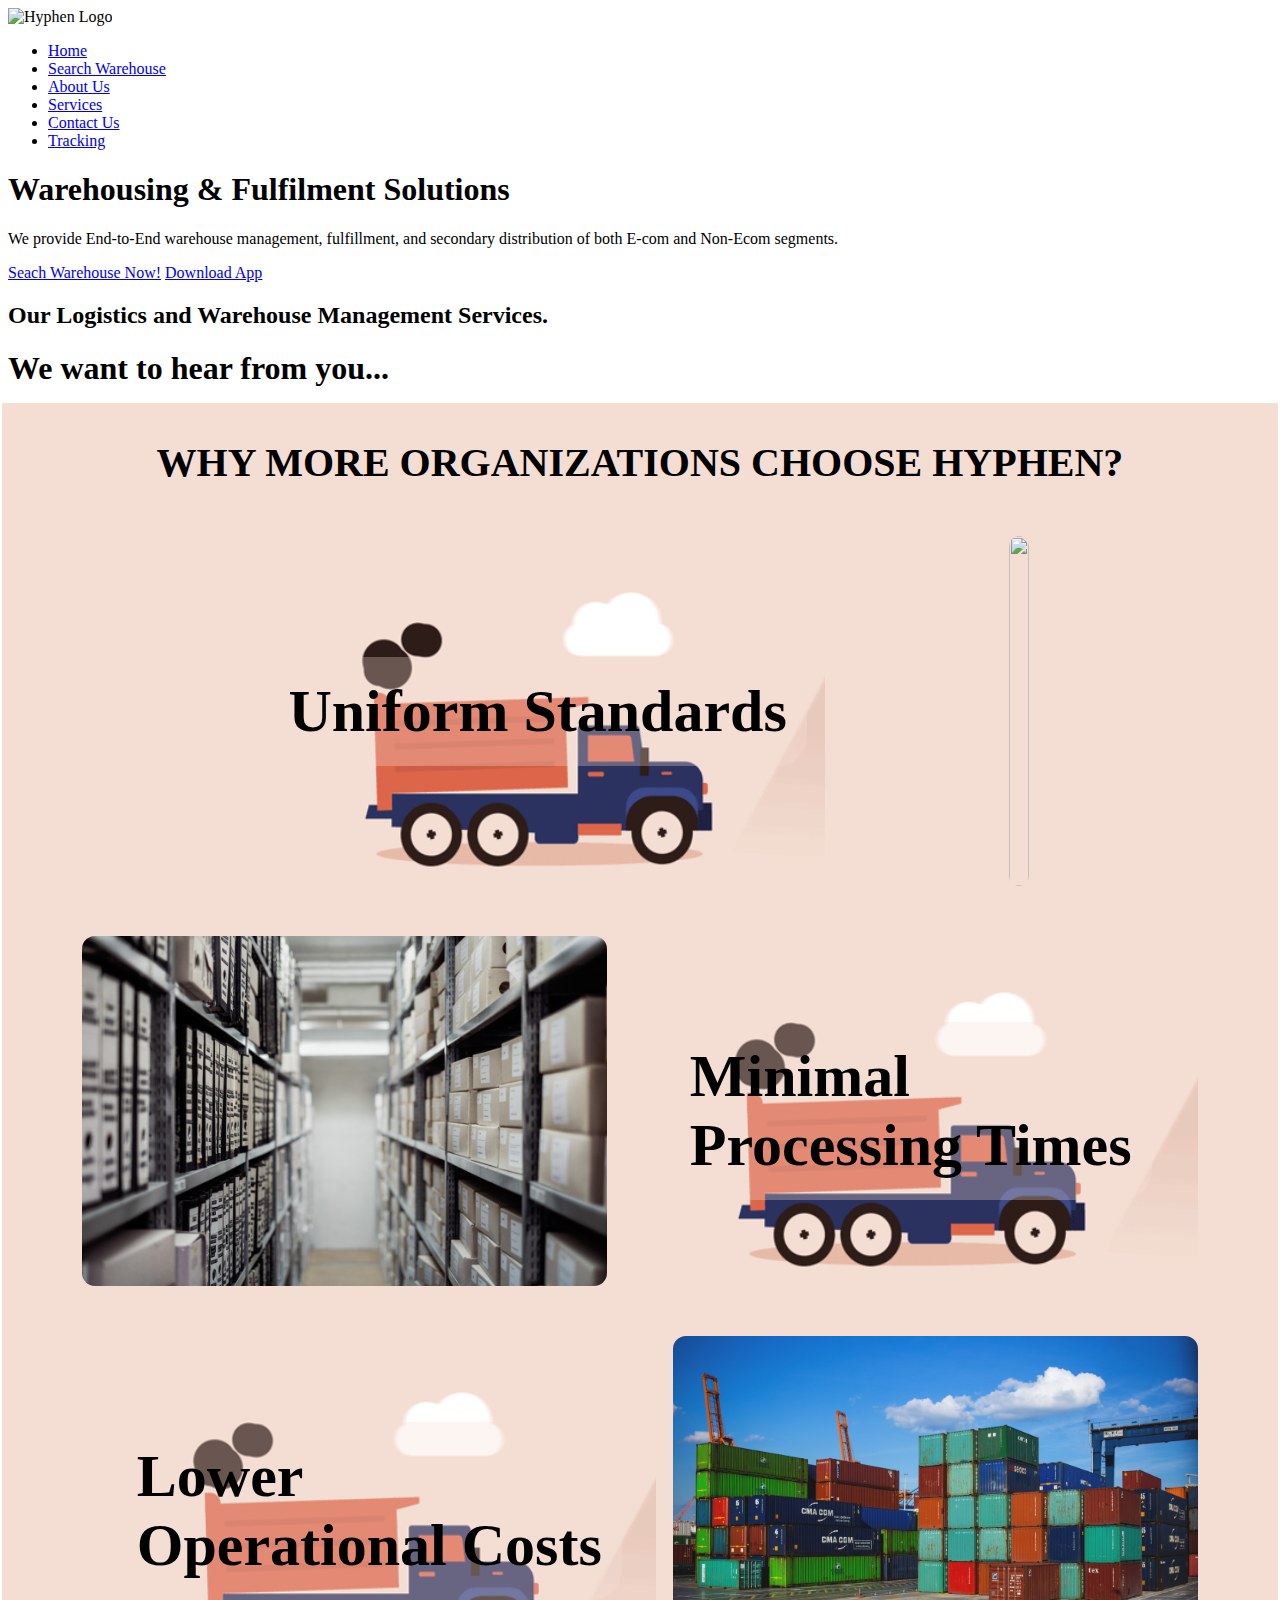
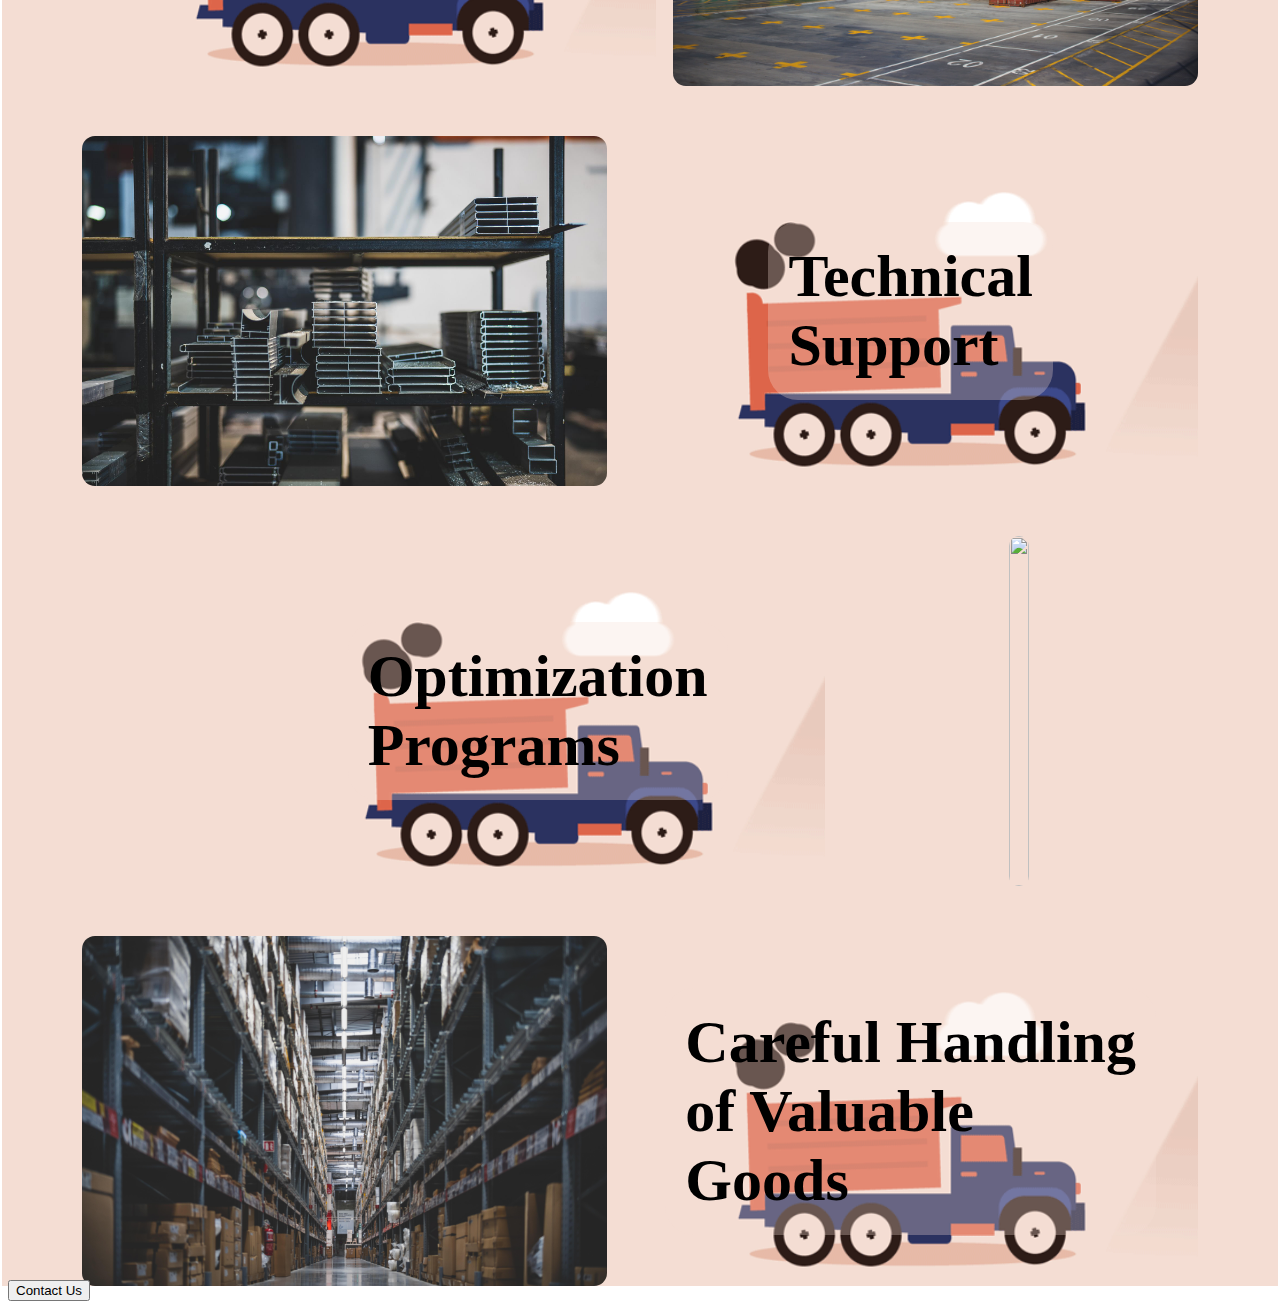
==== index.html @ 264aeb27 "home page_6reason to choose" ====
<!DOCTYPE html>
<html lang="en">
  <head>
    <meta charset="UTF-8" />
    <meta http-equiv="X-UA-Compatible" content="IE=edge" />
    <meta name="viewport" content="width=device-width, initial-scale=1.0" />
    <title>Landing Page</title>
<link rel="stylesheet" href="./css/navbar.css">
  </head>
  <body>
    <!-- HEADER SECTION (NAV BAR) -->

    <header class="header">
      <img src="img/NavBar/logo.png" alt="Hyphen Logo" class="logo" />
      <nav class="main-nav">
        <ul class="main-nav-list">
          <li><a href="#" class="main-nav-link">Home</a></li>
          <li><a href="#" class="main-nav-link">Search Warehouse</a></li>
          <li><a href="#" class="main-nav-link">About Us</a></li>
          <li><a href="#" class="main-nav-link">Services</a></li>
          <li><a href="#" class="main-nav-link">Contact Us</a></li>
          <li><a href="#" class="main-nav-link">Tracking</a></li>
        </ul>
      </nav>
    </header>

    <!-- MAIN SECTION -->
    <main>
      <section class="section-home">
        <div class="home">
          <div class="home-text-box">
            <h1 class="heading-primary">Warehousing & Fulfilment Solutions</h1>
            <p class="home-description">
              We provide End-to-End warehouse management, fulfillment, and
              secondary distribution of both E-com and Non-Ecom segments.
            </p>
            <a href="#" class="">Seach Warehouse Now!</a>
            <a href="#" class="">Download App</a>
          </div>
        </div>
      </section>

      <section class="slider"></section>
      <section class="services">
        <div class="services-heading-box">
          <h2 class="secondary-heading services-heaing">
            Our Logistics and Warehouse Management Services.
          </h2>
        </div>
        <div class="services-cotent-box">
          <div class="service-offered">
            <!-- 1 Image & 1 Paragraph -->
          </div>
          <div class="service-offered">
            <!-- 1 Image & 1 Paragraph -->
          </div>
          <div class="service-offered">
            <!-- 1 Image & 1 Paragraph -->
          </div>
          <div class="service-offered">
            <!-- 1 Image & 1 Paragraph -->
          </div>
          <div class="service-offered">
            <!-- 1 Image & 1 Paragraph -->
          </div>
          <div class="service-offered">
            <!-- 1 Image & 1 Paragraph -->
          </div>
          <div class="service-offered">
            <!-- 1 Image & 1 Paragraph -->
          </div>
          <div class="service-offered">
            <!-- 1 Image & 1 Paragraph -->
          </div>
        </div>
      </section>
      <section class="contact-us">
        <div class="contact-us-heading-box">
            <h1 class="contact-us-heading">We want to hear from you...</h1>
        </div>
        </section>
      <section class="why-us">
       <div class="home_why_us_box">
        <h1 class="home_why_us_heading">
          WHY MORE ORGANIZATIONS CHOOSE HYPHEN?
        </h1>
        <div class="home_why_us_divs">
          <div class="home_why_us_div">
              <div class="home_why_us_div_text">
              <h1>Uniform Standards</h1>  
              </div>
              <div class="home_why_us_div_image">
                <img src="./image/whychoseus/production-4408573.jpg" alt="" srcset="">
              </div>

          </div>
           <div class="home_why_us_div" id="reverse">
              <div class="home_why_us_div_text"> 
                 <h1>Minimal <br>Processing Times</h1>  
              </div>
              <div class="home_why_us_div_image">
                <img src="./image/whychoseus/archive-1850170.jpg" alt="" srcset="" >
              </div>

          </div>
            <div class="home_why_us_div">
              <div class="home_why_us_div_text"> 
                 <h1>Lower <br> Operational Costs</h1>  
              </div>
              <div class="home_why_us_div_image">
                <img src="./image/whychoseus/port-1845350 (1).jpg" alt="" srcset="" >
              </div>
              

          </div>
           <div class="home_why_us_div" id="reverse">
              <div class="home_why_us_div_text"> <h1>
Technical <br> Support</h1>   </div>
              <div class="home_why_us_div_image">
                <img src="./image/whychoseus/warehouse-5635000_1920.jpg" alt="" srcset="">
              </div>

          </div>
           <div class="home_why_us_div" >
              <div class="home_why_us_div_text"> 
                 <h1>Optimization <br> Programs</h1>  
              </div>
              <div class="home_why_us_div_image">
               <img src="./image/whychoseus/production-4408573.jpg" alt="" srcset="">
              </div>

          </div>
            <div class="home_why_us_div" id="reverse">
              <div class="home_why_us_div_text"> 
                 <h1>Careful Handling <br> of Valuable <br> Goods</h1>  
              </div>
              <div class="home_why_us_div_image">
                <img src="./image/whychoseus/store-5619201.jpg" alt="" srcset="" >
              </div>
              

          </div>

        </div>
       </div>
      </section>
       <section class="contact-us">
              <button>Contact Us</buttonm>
      </section>
    </main>
    <footer class="footer"></footer>
  </body>
</html>
---- css/navbar.css ----
.home_why_us_box {
  background-color: rgb(244, 221, 211);
  margin: -6px;
  padding-top: 10px;
}
.home_why_us_heading {
  text-align: center;
  border: 2px red;
}
.home_why_us_box {
  /* border: 2px solid red; */
}
.home_why_us_divs {
  /* border: 2px solid red; */
}
.home_why_us_heading {
  font-size: 40px;
}
.home_why_us_div {
  margin-top: 50px;
  /* border: 2px solid red; */
  display: flex;
  width: 90%;
  margin: auto;
  margin-top: 50px;
  /* align-items: center; */
  justify-content: space-evenly;
}
.home_why_us_div_text {
  width: 50%;

  font-size: 30px;
  background-image: url(../image/whychoseus/6iC.gif);
  display: flex;
  justify-content: space-around;
  align-items: center;
  background-repeat: no-repeat;
  background-size: cover;
  border-radius: 198px 13px 103px 13px;
  border-radius: 13px 13px 13px 13px;
}
.home_why_us_div_text h1 {
  background-color: rgba(244, 221, 211, 0.3);
  border-radius: 30px 30px 30px 30px;
  padding: 20px;
}
.home_why_us_div_image {
  /* width: 80%; */
  display: flex;
}
.home_why_us_div_image_transparency {
  opacity: 0.5;
}
.home_why_us_div_image img {
  height: 350px;
  width: 100%;
  margin: auto;
  border-radius: 13px 13px 13px 13px;
}
.home_why_us_div_image img:hover {
  opacity: 0.9;
}
#reverse {
  flex-direction: row-reverse;
}
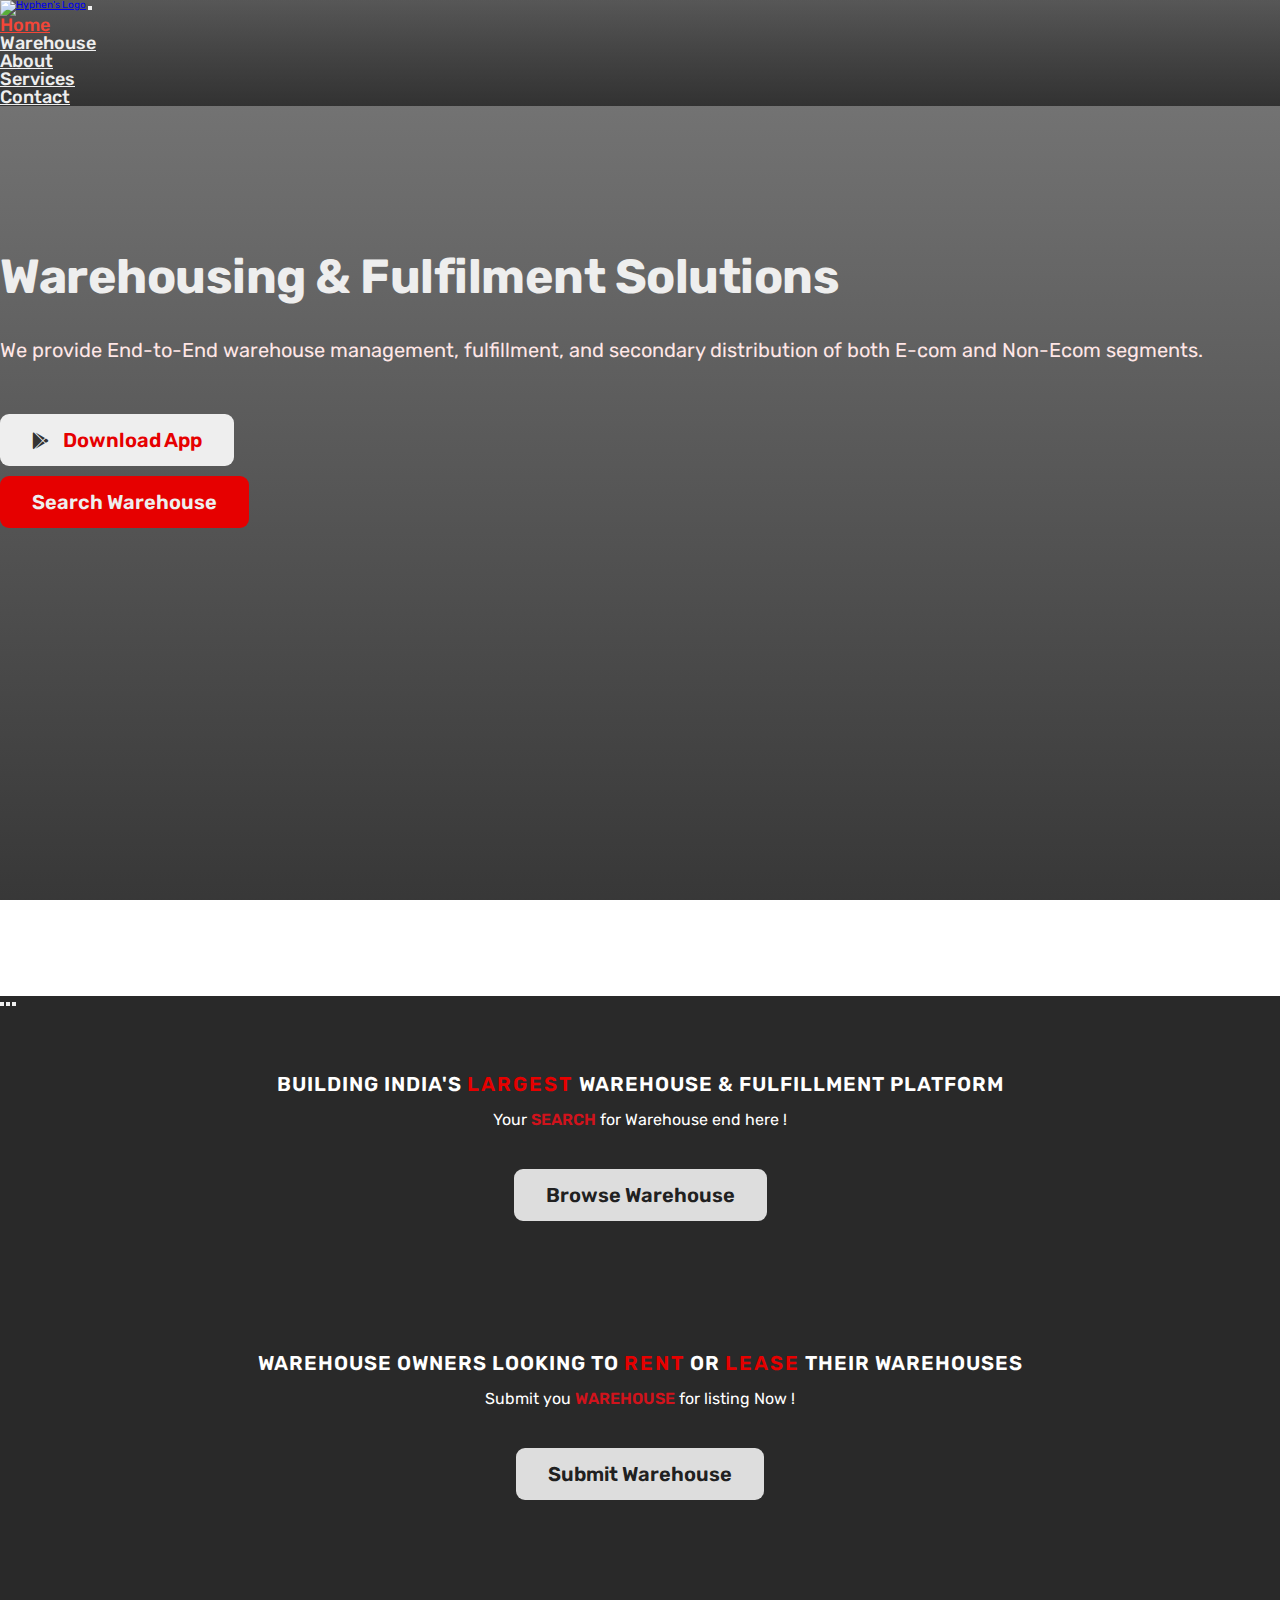
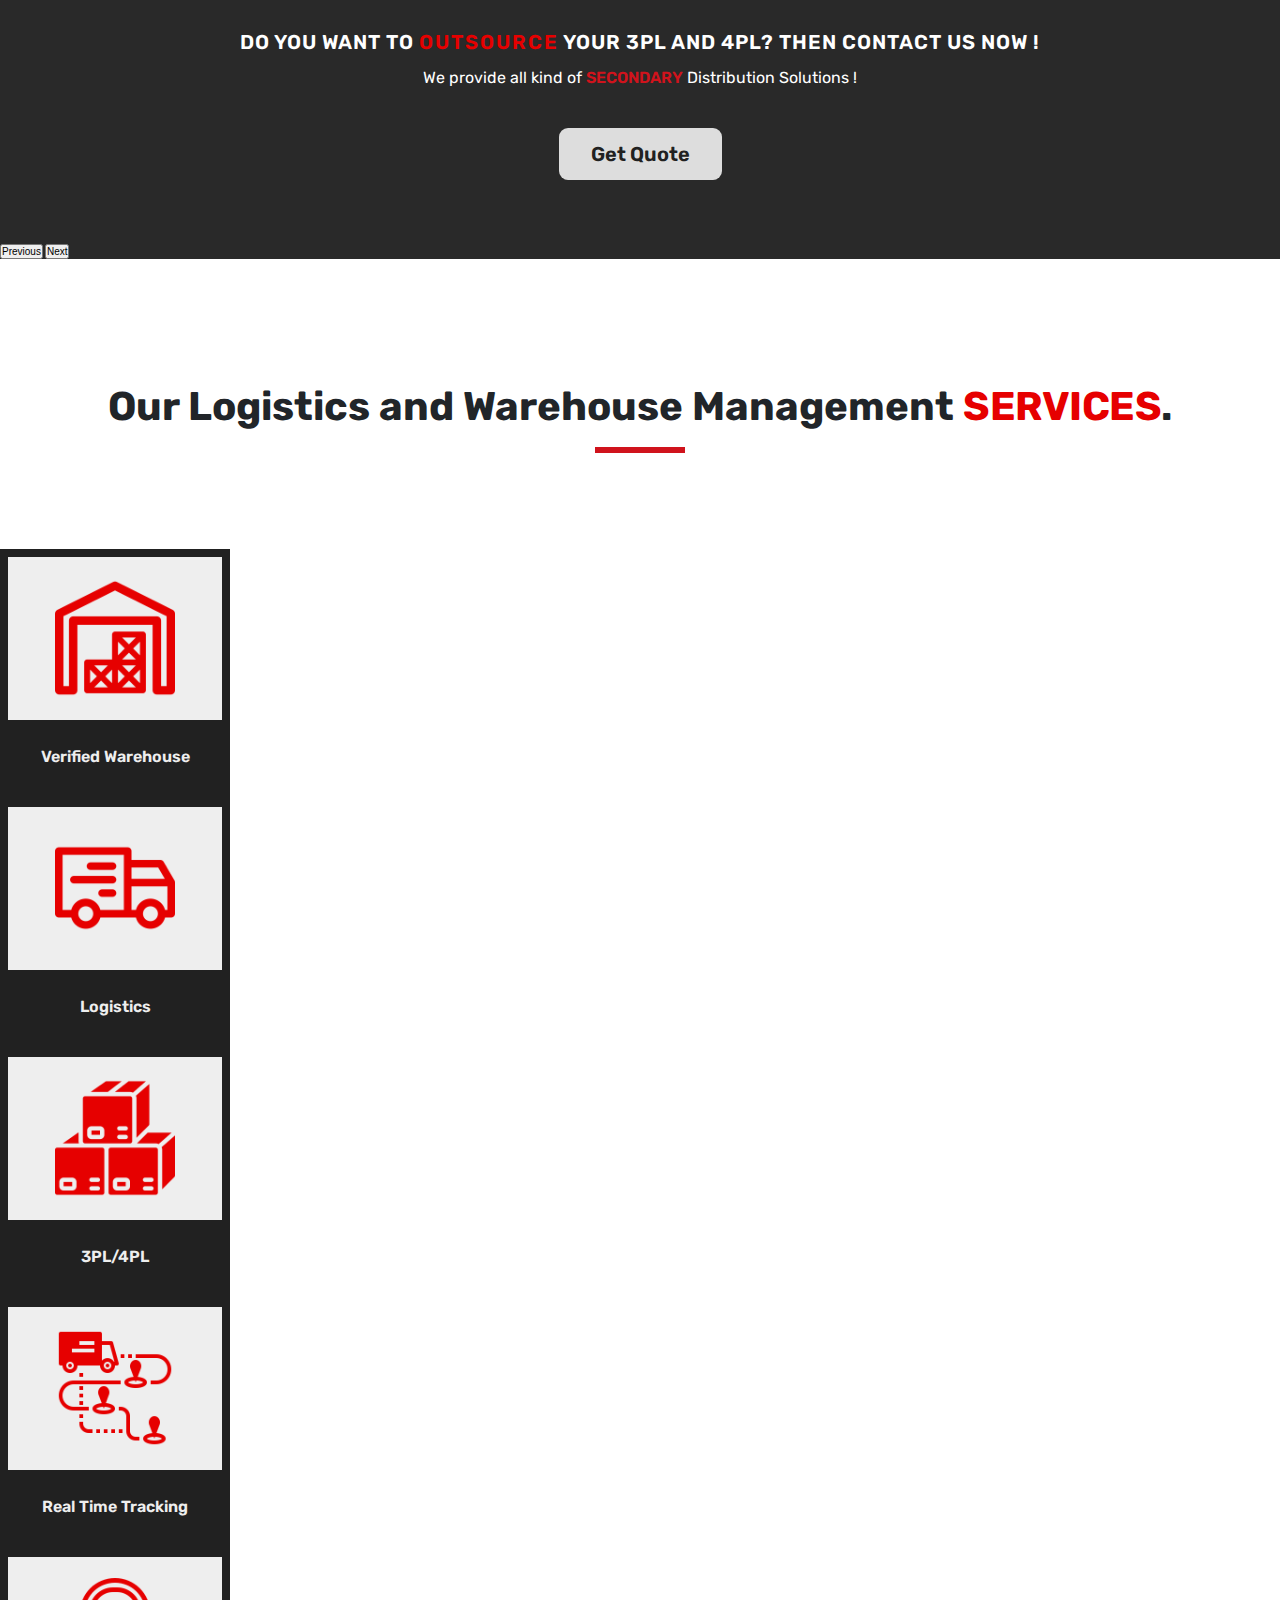
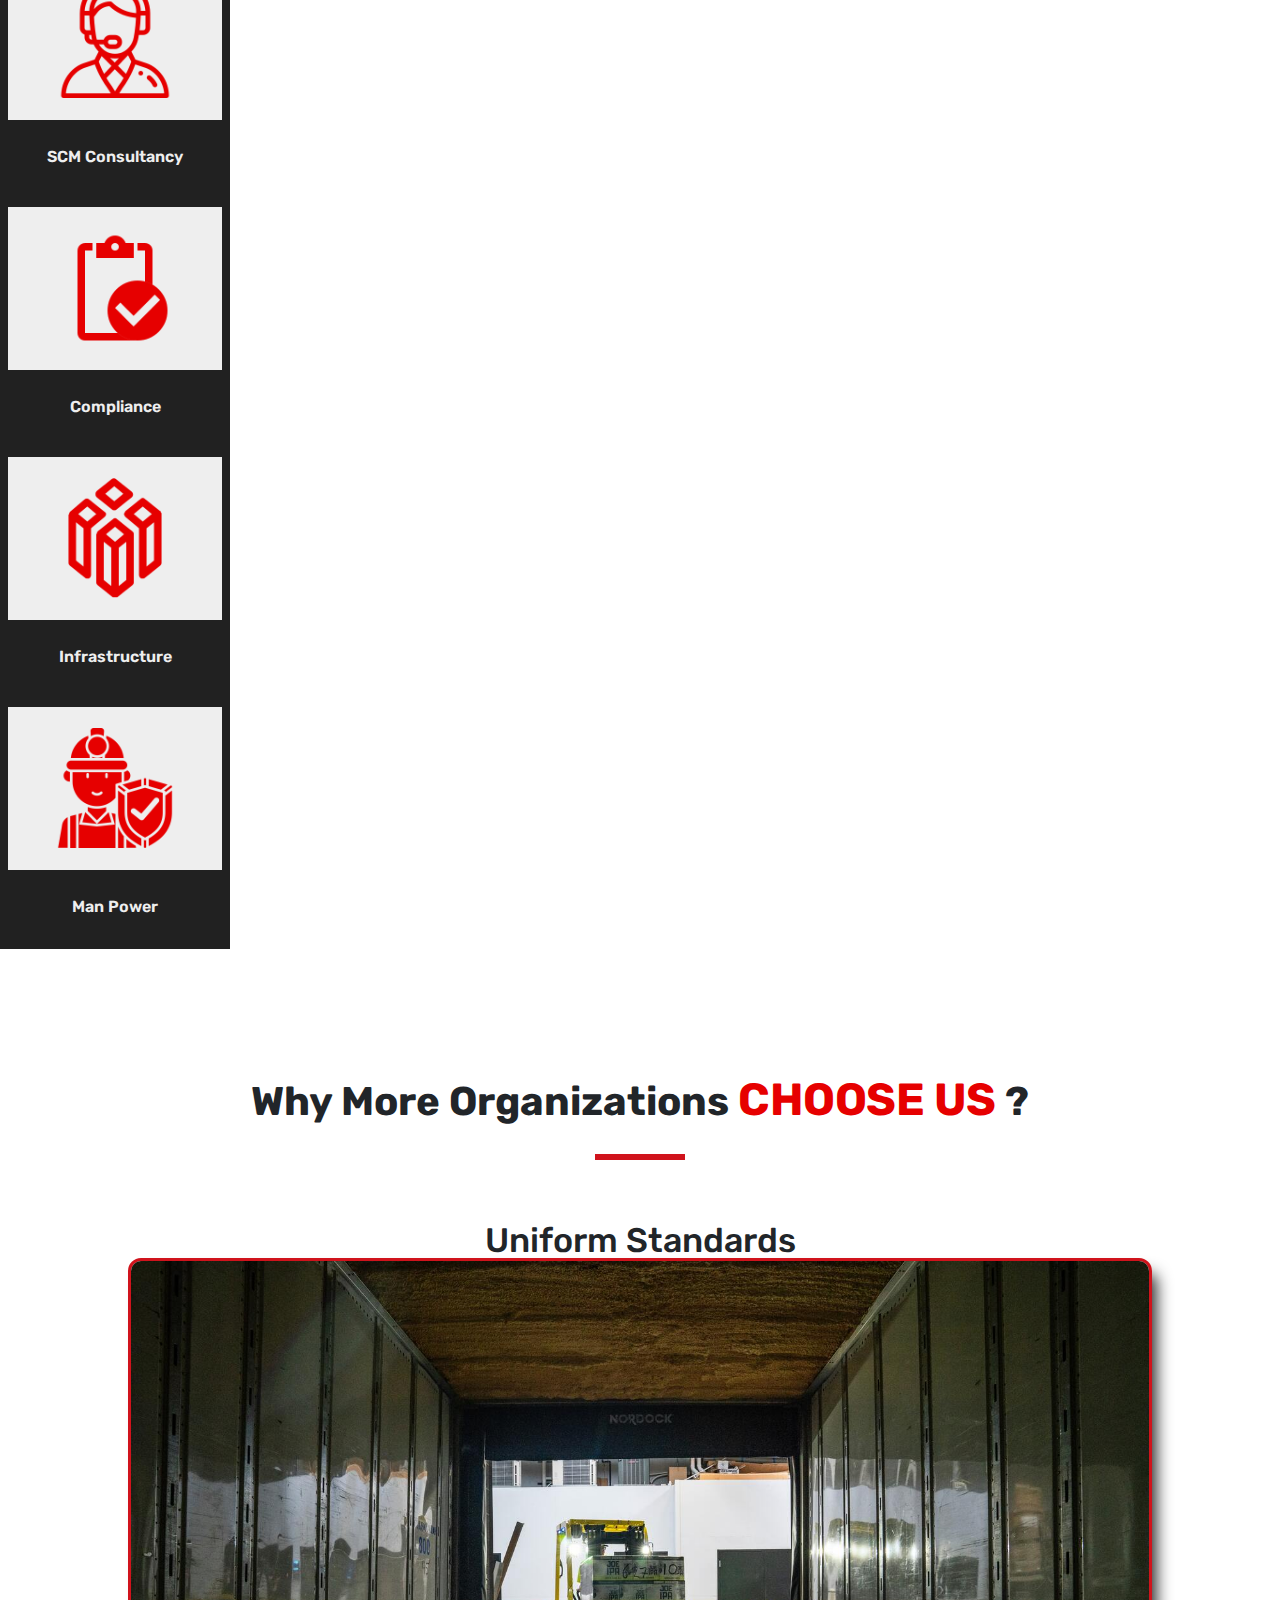
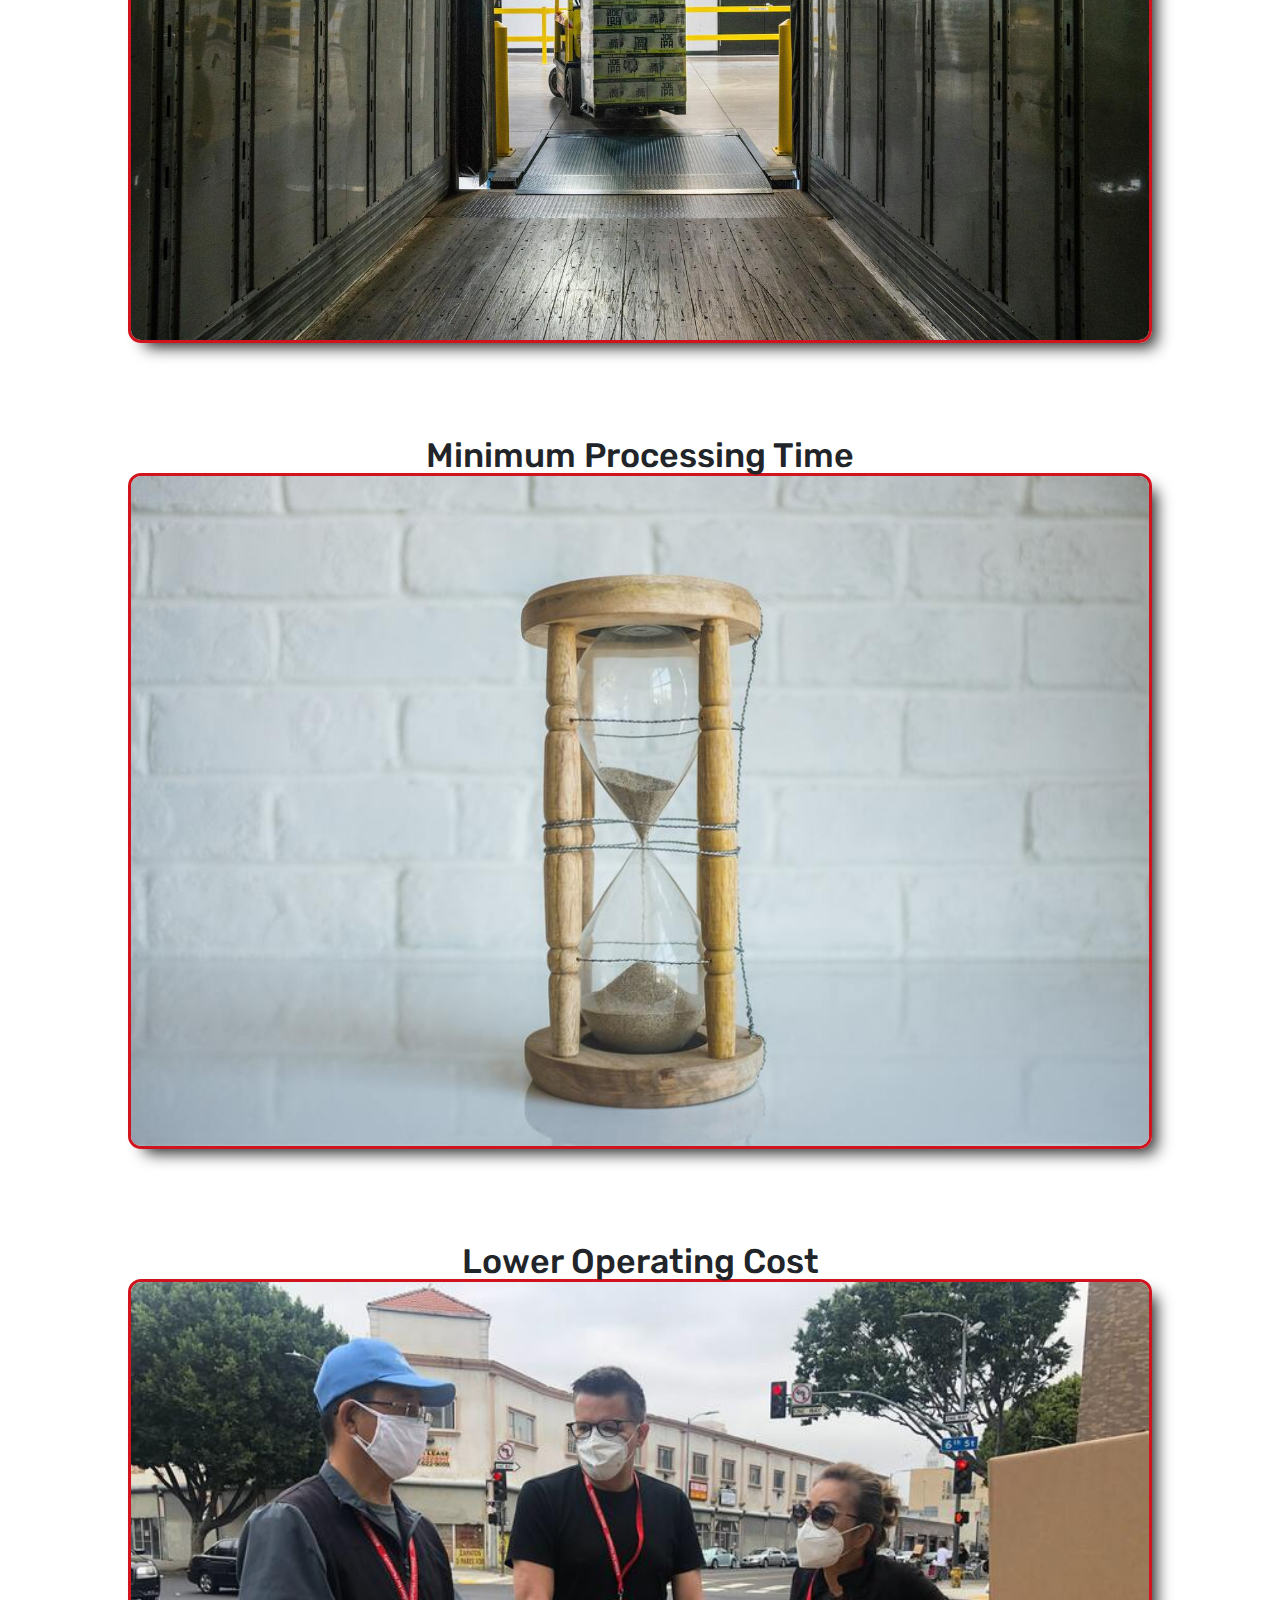
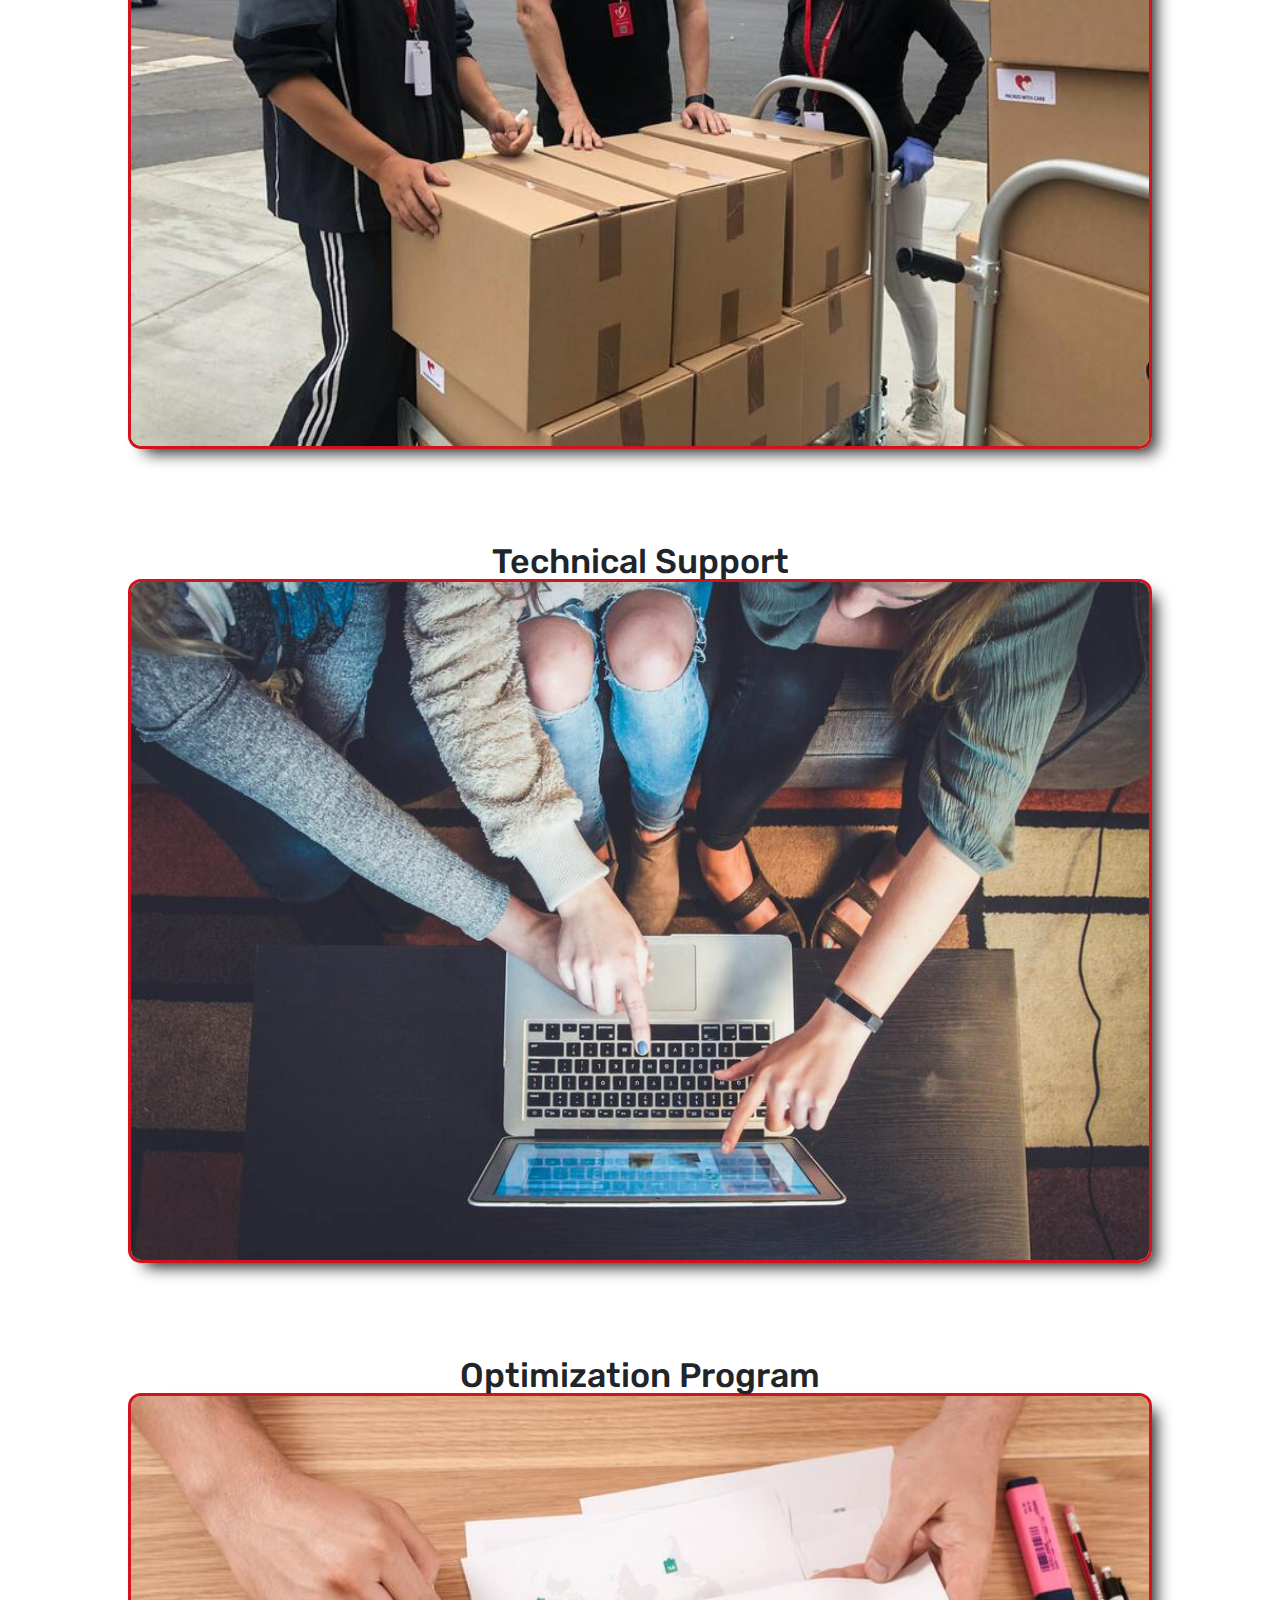
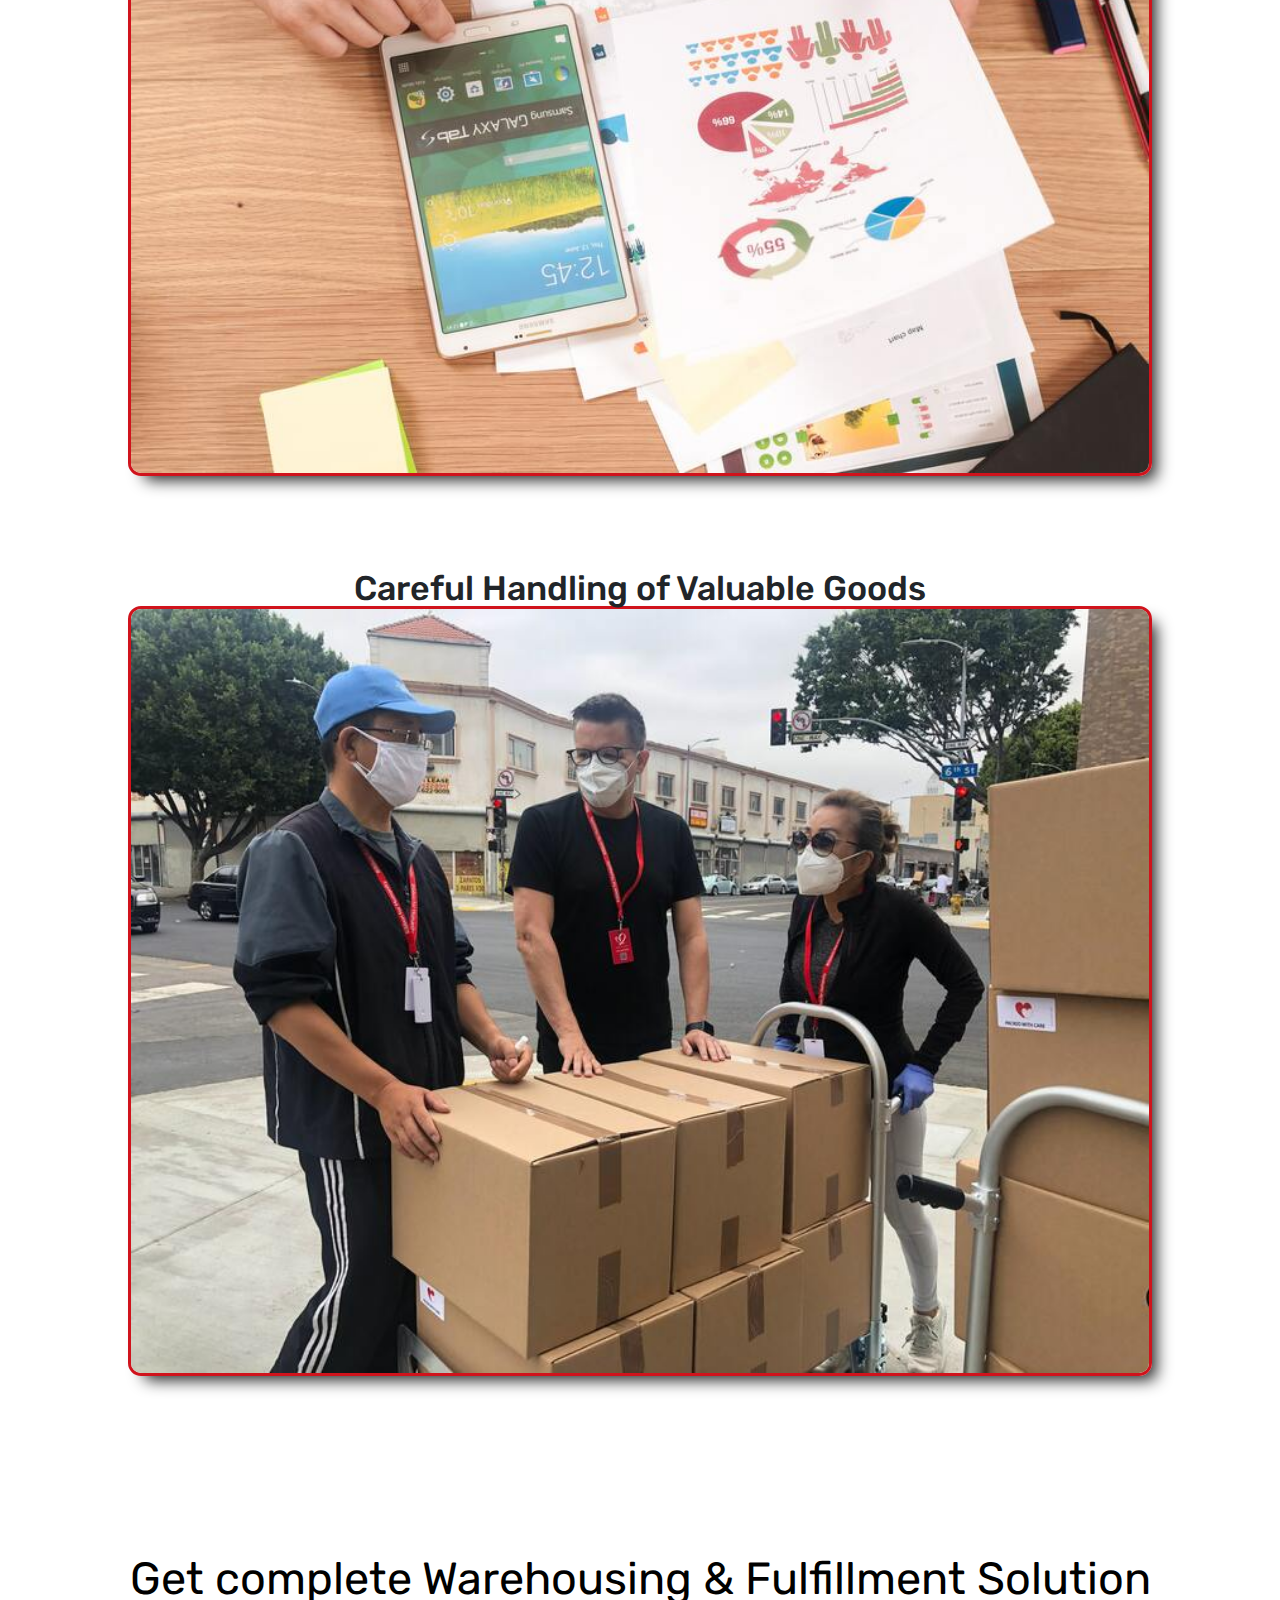
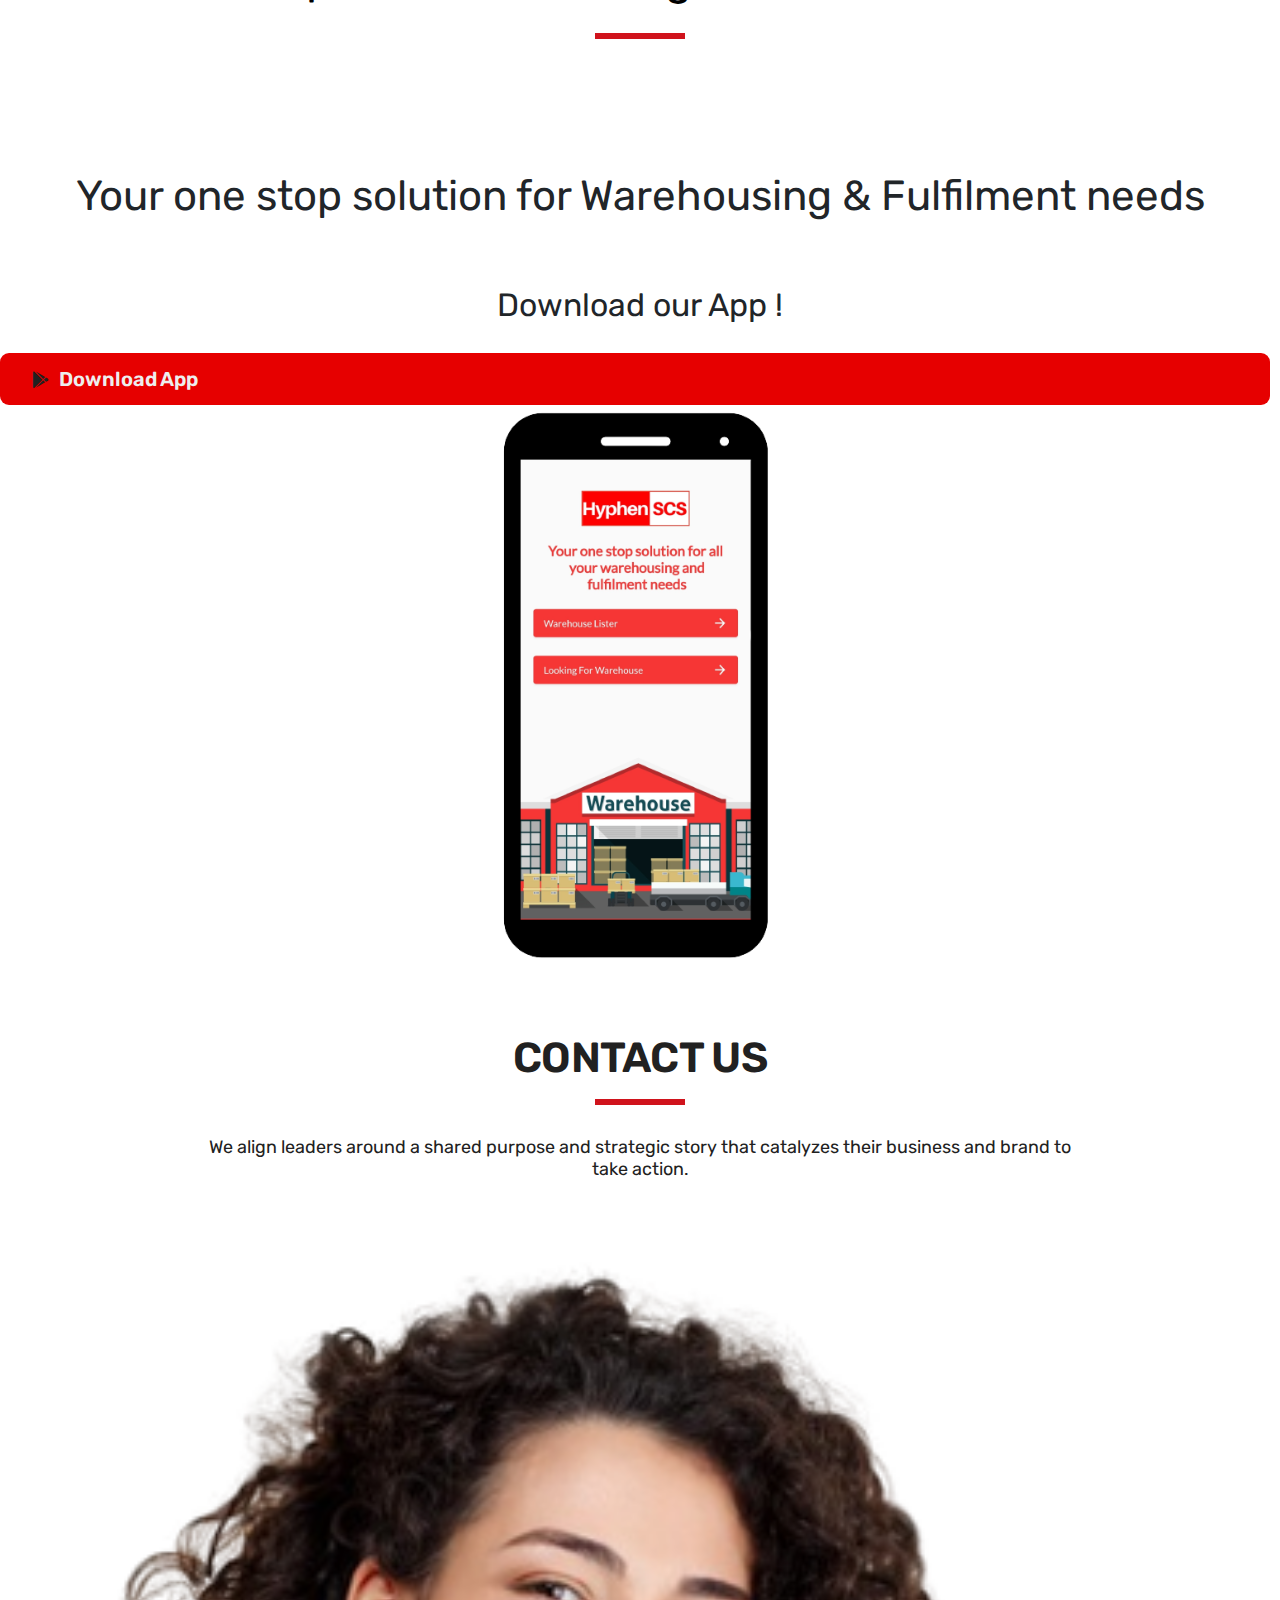
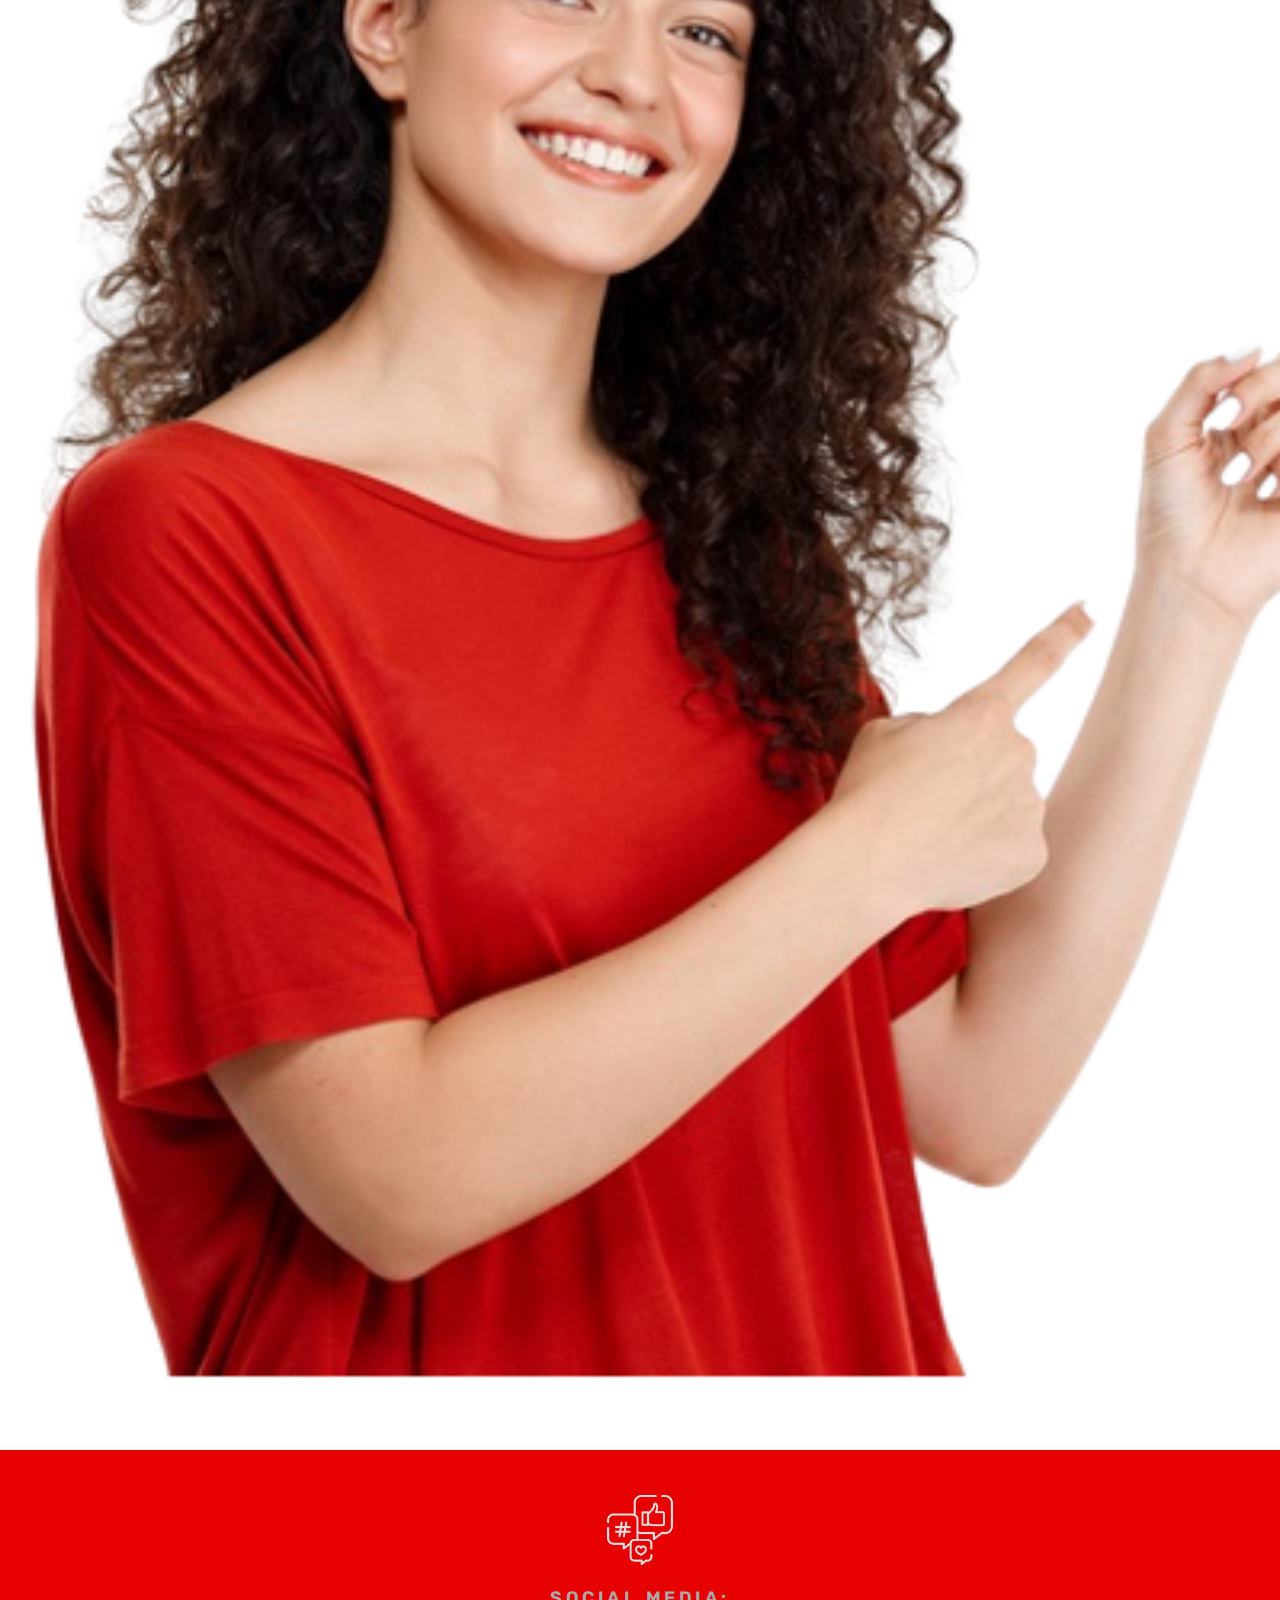
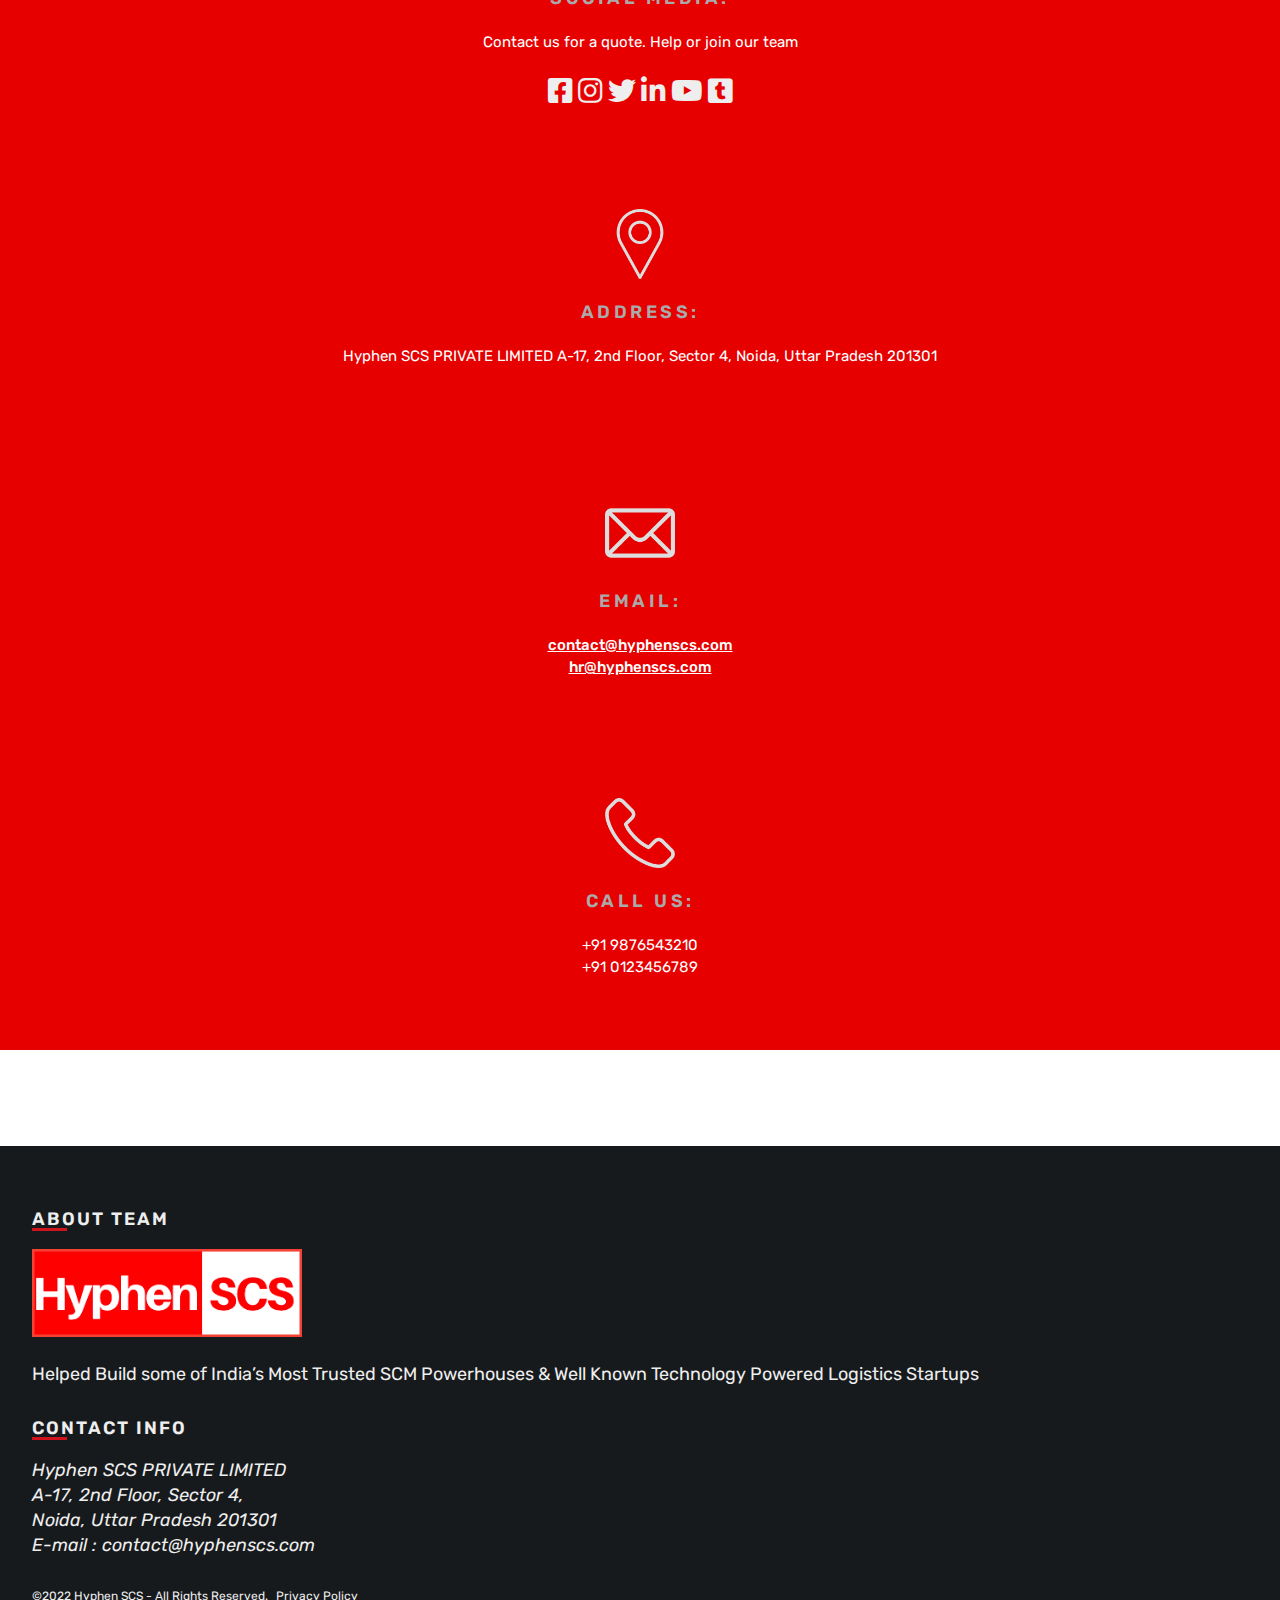
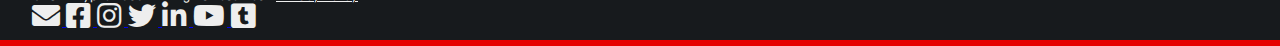
==== commit 3d04dad0: "Update Landing Page" ====
--- a/index.html
+++ b/index.html
@@ -1,153 +1,689 @@
 <!DOCTYPE html>
 <html lang="en">
-  <head>
-    <meta charset="UTF-8" />
-    <meta http-equiv="X-UA-Compatible" content="IE=edge" />
-    <meta name="viewport" content="width=device-width, initial-scale=1.0" />
-    <title>Landing Page</title>
-<link rel="stylesheet" href="./css/navbar.css">
-  </head>
-  <body>
-    <!-- HEADER SECTION (NAV BAR) -->
-
-    <header class="header">
-      <img src="img/NavBar/logo.png" alt="Hyphen Logo" class="logo" />
-      <nav class="main-nav">
-        <ul class="main-nav-list">
-          <li><a href="#" class="main-nav-link">Home</a></li>
-          <li><a href="#" class="main-nav-link">Search Warehouse</a></li>
-          <li><a href="#" class="main-nav-link">About Us</a></li>
-          <li><a href="#" class="main-nav-link">Services</a></li>
-          <li><a href="#" class="main-nav-link">Contact Us</a></li>
-          <li><a href="#" class="main-nav-link">Tracking</a></li>
-        </ul>
+
+<head>
+  <meta charset="UTF-8" />
+  <meta http-equiv="X-UA-Compatible" content="IE=edge" />
+  <meta name="viewport" content="width=device-width, initial-scale=1.0" />
+
+  <!-- FAVICON -->
+
+  <link rel="shortcut icon" type="image/x-icon" href="img/favicon/favicon2.ico" />
+
+  <!-- BOOTSTRAP -->
+
+  <link href="https://cdn.jsdelivr.net/npm/bootstrap@5.2.0-beta1/dist/css/bootstrap.min.css" rel="stylesheet"
+    integrity="sha384-0evHe/X+R7YkIZDRvuzKMRqM+OrBnVFBL6DOitfPri4tjfHxaWutUpFmBp4vmVor" crossorigin="anonymous" />
+
+  <!-- GOOGLE FONTS -->
+
+  <link rel="preconnect" href="https://fonts.googleapis.com" />
+  <link rel="preconnect" href="https://fonts.gstatic.com" crossorigin />
+  <link href="https://fonts.googleapis.com/css2?family=Rubik:wght@400;500;600;700&display=swap" rel="stylesheet" />
+
+
+  <!-- FONT AWESOME -->
+
+  <link rel="stylesheet" href="https://use.fontawesome.com/releases/v5.11.2/css/all.css" />
+
+  <!-- CSS FILES -->
+
+  <link rel="stylesheet" href="css/general.css" />
+
+  <link rel="stylesheet" href="css/header.css">
+
+  <link rel="stylesheet" href="css/main.css">
+  
+  <link rel="stylesheet" href="css/footer.css">
+
+
+  <!-- TITLE -->
+
+  <title>Warehousing & Supply Chain Soultions - Hyphen SCS</title>
+</head>
+
+<!-- BODY CODE -->
+
+<body>
+  
+  <header class="header">
+    <div class="fluid-container">
+      <nav class="navbar navbar-expand-md navbar-dark">
+        <div class="container">
+          <a class="navbar-brand" href="#">
+            <img src="img/NavBar/logo.png" alt="Hyphen's Logo" class="logo"
+          /></a>
+          <button
+            class="navbar-toggler"
+            type="button"
+            data-bs-toggle="collapse"
+            data-bs-target="#navbarNavAltMarkup"
+            aria-controls="navbarNavAltMarkup"
+            aria-expanded="false"
+            aria-label="Toggle navigation"
+          >
+            <span class="navbar-toggler-icon"></span>
+          </button>
+          <div class="collapse navbar-collapse" id="navbarNavAltMarkup">
+            <ul class="navbar-nav ms-auto">
+              <li class="nav-item ms-3">
+                <a class="nav-link active-link" aria-current="page" href="#"
+                  >Home</a
+                >
+              </li>
+              <li class="nav-item ms-3">
+                <a class="nav-link" href="#">Warehouse</a>
+              </li>
+              <li class="nav-item ms-3">
+                <a class="nav-link" href="#">About</a>
+              </li>
+              <li class="nav-item ms-3">
+                <a class="nav-link" href="#">Services</a>
+              </li>
+              <li class="nav-item ms-3">
+                <a class="nav-link" href="#">Contact</a>
+              </li>
+            </ul>
+          </div>
+        </div>
       </nav>
-    </header>
-
-    <!-- MAIN SECTION -->
-    <main>
       <section class="section-home">
-        <div class="home">
-          <div class="home-text-box">
-            <h1 class="heading-primary">Warehousing & Fulfilment Solutions</h1>
+        <div class="home container">
+          <div class="home-text-box text-center">
+          <div class="home-text-box text-center">
+            <h1 class="heading-primary">
+              Warehousing & Fulfilment Solutions
+            </h1>
             <p class="home-description">
               We provide End-to-End warehouse management, fulfillment, and
               secondary distribution of both E-com and Non-Ecom segments.
             </p>
-            <a href="#" class="">Seach Warehouse Now!</a>
-            <a href="#" class="">Download App</a>
+            <!--
+          -->
+            <div class="button-container d-block d-sm-inline">
+              <a href="#" class="btn btn--outline margin-right-sm"
+                ><i class="fab fa-google-play fa-icon-download"></i> Download
+                App</a
+              >
+            </div>
+            <div class="button-container margin-right-sm d-block d-sm-inline"><a href="#" class="btn btn--full">Search Warehouse</a></div>
           </div>
         </div>
       </section>
-
-      <section class="slider"></section>
-      <section class="services">
-        <div class="services-heading-box">
-          <h2 class="secondary-heading services-heaing">
-            Our Logistics and Warehouse Management Services.
-          </h2>
-        </div>
-        <div class="services-cotent-box">
-          <div class="service-offered">
-            <!-- 1 Image & 1 Paragraph -->
-          </div>
-          <div class="service-offered">
-            <!-- 1 Image & 1 Paragraph -->
-          </div>
-          <div class="service-offered">
-            <!-- 1 Image & 1 Paragraph -->
-          </div>
-          <div class="service-offered">
-            <!-- 1 Image & 1 Paragraph -->
-          </div>
-          <div class="service-offered">
-            <!-- 1 Image & 1 Paragraph -->
-          </div>
-          <div class="service-offered">
-            <!-- 1 Image & 1 Paragraph -->
-          </div>
-          <div class="service-offered">
-            <!-- 1 Image & 1 Paragraph -->
-          </div>
-          <div class="service-offered">
-            <!-- 1 Image & 1 Paragraph -->
-          </div>
-        </div>
-      </section>
-      <section class="contact-us">
-        <div class="contact-us-heading-box">
-            <h1 class="contact-us-heading">We want to hear from you...</h1>
-        </div>
-        </section>
-      <section class="why-us">
-       <div class="home_why_us_box">
-        <h1 class="home_why_us_heading">
-          WHY MORE ORGANIZATIONS CHOOSE HYPHEN?
+    </div>
+  </header>
+
+  <!-- MAIN SECTION -->
+  <main>
+
+    <!-- CAROUSEL SECTION -->
+    
+    <section class="corousel-section">
+          <div
+            id="carouselExampleCaptions"
+            class="carousel slide"
+            data-bs-ride="false"
+          >
+            <div class="carousel-indicators">
+              <button
+                type="button"
+                data-bs-target="#carouselExampleCaptions"
+                data-bs-slide-to="0"
+                class="active"
+                aria-current="true"
+                aria-label="Slide 1"
+              ></button>
+              <button
+                type="button"
+                data-bs-target="#carouselExampleCaptions"
+                data-bs-slide-to="1"
+                aria-label="Slide 2"
+              ></button>
+              <button
+                type="button"
+                data-bs-target="#carouselExampleCaptions"
+                data-bs-slide-to="2"
+                aria-label="Slide 3"
+              ></button>
+            </div>
+    
+            <div class="carousel-inner">
+              <div class="carousel-item active">
+                <div class="carousel-title">
+                  <span class="carousel-title-text"
+                    >Building India's
+                    <span class="special-keyword-largest"> largest </span>Warehouse
+                    & Fulfillment Platform</span
+                  >
+                </div>
+                <p class="carousel-description">
+                  Your <span class="special-keyword">search</span> for Warehouse end
+                  here !
+                </p>
+                <p>
+                  <a class="btn btn--full carousel-btn" href="#"
+                    >Browse Warehouse</a
+                  >
+                </p>
+              </div>
+    
+              <div class="carousel-item">
+                <div class="carousel-title">
+                  <span class="carousel-title-text"
+                    >Warehouse Owners Looking to
+                    <span class="special-keyword-largest">Rent</span> or
+                    <span class="special-keyword-largest">Lease</span> their
+                    Warehouses</span
+                  >
+                </div>
+                <p class="carousel-description">
+                  Submit you <span class="special-keyword">Warehouse</span> for
+                  listing Now !
+                </p>
+                <p>
+                  <a class="btn btn--full carousel-btn" href="#"
+                    >Submit Warehouse</a
+                  >
+                </p>
+              </div>
+    
+              <div class="carousel-item">
+                <div class="carousel-title">
+                  <span class="carousel-title-text"
+                    >Do you want to
+                    <span class="special-keyword-largest">Outsource</span> your 3PL
+                    and 4PL? Then Contact Us Now !</span
+                  >
+                </div>
+                <p class="carousel-description">
+                  We provide all kind of
+                  <span class="special-keyword">Secondary</span> Distribution
+                  Solutions !
+                </p>
+                <p>
+                  <a class="btn btn--full carousel-btn" href="#">Get Quote</a>
+                </p>
+              </div>
+            </div>
+            <button
+              class="carousel-control-prev"
+              type="button"
+              data-bs-target="#carouselExampleCaptions"
+              data-bs-slide="prev"
+            >
+              <span class="carousel-control-prev-icon" aria-hidden="true"></span>
+              <span class="visually-hidden">Previous</span>
+            </button>
+            <button
+              class="carousel-control-next"
+              type="button"
+              data-bs-target="#carouselExampleCaptions"
+              data-bs-slide="next"
+            >
+              <span class="carousel-control-next-icon" aria-hidden="true"></span>
+              <span class="visually-hidden">Next</span>
+            </button>
+          </div>
+    </section>
+    
+
+    <!-- SERVICES SECTION -->
+
+    <section class="section-services">
+      <div class="services-heading-box container">
+        <h2 class="services-heading">
+          Our Logistics and Warehouse Management <span class="service-heading-keyword">Services</span>.
+        </h2>
+        <div class="horizontal-line"></div>
+      </div>
+
+      <div class="container mt-5">
+        <div
+          class="row gx-0 justify-content-center row-cols-1 row-cols-sm-2 row-cols-xl-4"
+        >
+          <div
+            class="row gx-0 gx-0 justify-content-center align-items-center col mb-5"
+          >
+            <div class="service-box col-6">
+              <div class="service-img-box">
+                <img
+                  src="img/Services/warehouse.png"
+                  alt="Warehouse Icon"
+                  class="service-img"
+                />
+              </div>
+              <div class="service-text-box">
+                <span class="service-text">Verified Warehouse</span>
+              </div>
+            </div>
+          </div>
+  
+          <div
+            class="row gx-0 gx-0 justify-content-center align-items-center col mb-5"
+          >
+            <div class="service-box col-6">
+              <div class="service-img-box">
+                <img
+                  src="img/Services/transportation.png"
+                  alt="Truck Icon"
+                  class="service-img"
+                />
+              </div>
+              <div class="service-text-box">
+                <span class="service-text">Logistics</span>
+              </div>
+            </div>
+          </div>
+  
+          <div
+            class="row gx-0 gx-0 justify-content-center align-items-center col mb-5"
+          >
+            <div class="service-box col-6">
+              <div class="service-img-box">
+                <img
+                  src="img/Services/agreement.png"
+                  alt="Box Icon"
+                  class="service-img"
+                />
+              </div>
+              <div class="service-text-box">
+                <span class="service-text">3PL/4PL</span>
+              </div>
+            </div>
+          </div>
+  
+          <div
+            class="row gx-0 gx-0 justify-content-center align-items-center col mb-5"
+          >
+            <div class="service-box col-6">
+              <div class="service-img-box">
+                <img
+                  src="img/Services/location.png"
+                  alt="Tracking Map Icon"
+                  class="service-img"
+                />
+              </div>
+              <div class="service-text-box">
+                <span class="service-text">Real Time Tracking</span>
+              </div>
+            </div>
+          </div>
+  
+          <div
+            class="row gx-0 gx-0 justify-content-center align-items-center col mb-5"
+          >
+            <div class="service-box col-6">
+              <div class="service-img-box">
+                <img
+                  src="img/Services/SCM.png"
+                  alt="Phone icon with 24 written on it"
+                  class="service-img"
+                />
+              </div>
+              <div class="service-text-box">
+                <span class="service-text">SCM Consultancy</span>
+              </div>
+            </div>
+          </div>
+  
+          <div
+            class="row gx-0 gx-0 justify-content-center align-items-center col mb-5"
+          >
+            <div class="service-box col-6">
+              <div class="service-img-box">
+                <img
+                  src="img/Services/compliance.png"
+                  alt="Checkmark on the list Icon"
+                  class="service-img"
+                />
+              </div>
+              <div class="service-text-box">
+                <span class="service-text">Compliance</span>
+              </div>
+            </div>
+          </div>
+  
+          <div
+            class="row gx-0 gx-0 justify-content-center align-items-center col mb-5"
+          >
+            <div class="service-box col-6">
+              <div class="service-img-box">
+                <img
+                  src="img/Services/infrastructure.png"
+                  alt="Infrastructure Icon"
+                  class="service-img"
+                />
+              </div>
+              <div class="service-text-box">
+                <span class="service-text">Infrastructure</span>
+              </div>
+            </div>
+          </div>
+  
+          <div
+            class="row gx-0 gx-0 justify-content-center align-items-center col mb-5"
+          >
+            <div class="service-box col-6">
+              <div class="service-img-box">
+                <img
+                  src="img/Services/manpower.png"
+                  alt="Man Power Icon"
+                  class="service-img"
+                />
+              </div>
+              <div class="service-text-box">
+                <span class="service-text">Man Power</span>
+              </div>
+            </div>
+          </div>
+        </div>
+      </div>
+    </section>
+
+    
+    <!-- WHY US SECTION -->
+
+    <section class="why-us container">
+
+      <h1 class="why-us-heading">
+          Why More Organizations <span class="choose-us">choose Us </span>?
         </h1>
-        <div class="home_why_us_divs">
-          <div class="home_why_us_div">
-              <div class="home_why_us_div_text">
-              <h1>Uniform Standards</h1>  
-              </div>
-              <div class="home_why_us_div_image">
-                <img src="./image/whychoseus/production-4408573.jpg" alt="" srcset="">
-              </div>
-
-          </div>
-           <div class="home_why_us_div" id="reverse">
-              <div class="home_why_us_div_text"> 
-                 <h1>Minimal <br>Processing Times</h1>  
-              </div>
-              <div class="home_why_us_div_image">
-                <img src="./image/whychoseus/archive-1850170.jpg" alt="" srcset="" >
-              </div>
-
-          </div>
-            <div class="home_why_us_div">
-              <div class="home_why_us_div_text"> 
-                 <h1>Lower <br> Operational Costs</h1>  
-              </div>
-              <div class="home_why_us_div_image">
-                <img src="./image/whychoseus/port-1845350 (1).jpg" alt="" srcset="" >
-              </div>
-              
-
-          </div>
-           <div class="home_why_us_div" id="reverse">
-              <div class="home_why_us_div_text"> <h1>
-Technical <br> Support</h1>   </div>
-              <div class="home_why_us_div_image">
-                <img src="./image/whychoseus/warehouse-5635000_1920.jpg" alt="" srcset="">
-              </div>
-
-          </div>
-           <div class="home_why_us_div" >
-              <div class="home_why_us_div_text"> 
-                 <h1>Optimization <br> Programs</h1>  
-              </div>
-              <div class="home_why_us_div_image">
-               <img src="./image/whychoseus/production-4408573.jpg" alt="" srcset="">
-              </div>
-
-          </div>
-            <div class="home_why_us_div" id="reverse">
-              <div class="home_why_us_div_text"> 
-                 <h1>Careful Handling <br> of Valuable <br> Goods</h1>  
-              </div>
-              <div class="home_why_us_div_image">
-                <img src="./image/whychoseus/store-5619201.jpg" alt="" srcset="" >
-              </div>
-              
-
-          </div>
-
-        </div>
-       </div>
-      </section>
-       <section class="contact-us">
-              <button>Contact Us</buttonm>
-      </section>
-    </main>
-    <footer class="footer"></footer>
-  </body>
-</html>
+
+        <div class="horizontal-line line-margin"></div>
+
+      <div class="why-us-content-box">
+          <div class="row row-cols-1 row-cols-md-2 why-us-item align-items-center">
+            <div class="col order-1 mt-5 mt-md-0 why-us-item-text-box">
+              <p class="why-us-items-text">Uniform Standards</p>
+            </div>
+            <div class="col ">
+              <img
+                class="why-us-items-img"
+                src="img/whyUs/Uniform_Standards_Re.jpg"
+                alt="A Forklift lifting boxes in a warehouse"
+              />
+            </div>
+          </div>
+
+          <div class="row row-cols-1 row-cols-md-2 why-us-item align-items-center">
+            <div class="col order-1 order-md-0 mt-5 mt-md-0 why-us-item-text-box">
+              <p class="why-us-items-text">Minimum Processing Time</p>
+            </div>
+            <div class="col">
+              <img
+                class="why-us-items-img"
+                src="img/whyUs/Minimum_Processing_Time_Re.jpg"
+                alt="A Hourglass"
+              />
+            </div>
+          </div>
+
+          <div class="row row-cols-1 row-cols-md-2 why-us-item align-items-center">
+              <div class="col order-1 mt-5 mt-md-0 why-us-item-text-box">
+                <p class="why-us-items-text">Lower Operating Cost</p>
+              </div>
+              <div class="col ">
+                <img
+                  class="why-us-items-img"
+                  src="img/whyUs/Low_Operating_Cost_Re.jpg"
+                  alt="Three Workers managing boxes"
+                />
+              </div>
+            </div>
+
+            <div class="row row-cols-1 row-cols-md-2 why-us-item align-items-center">
+              <div class="col order-1 order-md-0 mt-5 mt-md-0 why-us-item-text-box">
+                <p class="why-us-items-text">Technical Support</p>
+              </div>
+              <div class="col">
+                <img
+                  class="why-us-items-img"
+                  src="img/whyUs/Technical_Support_Re.jpg"
+                  alt="People discussing something over a laptop only their hands are visible"
+                />
+              </div>
+            </div>
+
+            <div class="row row-cols-1 row-cols-md-2 why-us-item align-items-center">
+              <div class="col order-1 mt-5 mt-md-0 why-us-item-text-box">
+                <p class="why-us-items-text">Optimization Program</p>
+              </div>
+              <div class="col ">
+                <img
+                  class="why-us-items-img"
+                  src="img/whyUs/Optimization_Programs_Re.jpg"
+                  alt="Some paper with graphs on printed on them and a mobile phone kept on desk"
+                />
+              </div>
+            </div>
+
+            <div class="row row-cols-1 row-cols-md-2 why-us-item align-items-center">
+              <div class="col order-1 order-md-0 mt-5 mt-md-0 why-us-item-text-box">
+                <p class="why-us-items-text">Careful Handling of Valuable Goods</p>
+              </div>
+              <div class="col">
+                <img
+                  class="why-us-items-img"
+                  src="img/whyUs/Low_Operating_Cost_Re.jpg"
+                  alt="A Forklift lifting boxes in a warehouse"
+                />
+              </div>
+            </div>
+    </div>
+  </section>
+
+
+
+    <!-- DOWNLOAD APP SECTION -->
+    <section class="section-download container">
+      <p class="donwload-heading">
+        Get complete Warehousing & Fulfillment Solution
+      </p>
+      <div class="horizontal-line line-margin"></div>
+      <div class="row row-cols-1 row-cols-md-2 download-app-box">
+        <div class="col order-1 order-md-0 mt-0 mt-md-5 download-app-text-box">
+          <p class="download-app-text-heading">
+            Your one stop solution for Warehousing & Fulfilment needs
+          </p>
+          <p class="download-app-text">Download our App !</p>
+          <a
+            href="#"
+            class="btn btn--full margin-right-sm btn-download-app-section"
+            ><i class="fab fa-google-play fa-icon-download-section"></i>Download
+            App</a
+          >
+        </div>
+        <div class="col download-app-img-box">
+          <img
+            src="img/download/App1-wb.png"
+            alt="Hyphen's App in Mobile Frame"
+            class="download-app-img"
+          />
+        </div>
+      </div>
+    </section>
+
+
+    <!-- CONTACT US SECTION -->
+    <section class="contact-us container">
+      <h3 class="contact-us-heading">Contact Us</h3>
+      <div class="horizontal-line"></div>
+      <p class="contact-us-intro">
+        We align leaders around a shared purpose and strategic story that
+        catalyzes their business and brand to take action.
+      </p>
+
+      <div class="row mx-0 justify-content-center align-items-center container">
+        <div class="col-12 col-lg-4 d-none d-lg-block">
+          <div class="contact-us-img-box">
+            <img
+              src="img/Contact Us/Contact_Us.png"
+              alt="Girl's Image"
+              class="contact-us-img"
+            />
+          </div>
+        </div>
+        <div class="col-12 col-lg-8">
+          <div class="row mx-0 justify-content-center align-items-center">
+            <div class="col-12 col-md-5 contact-us-card mb-2">
+                <img
+                src="img/Contact Us/social-media.png"
+                alt="Socail Media Icons"
+                class="contact-us-icon-img img-fluid"
+              />
+              <p class="contact-us-card-heading">Social Media:</p>
+              <p class="contact-us-card-content">
+                Contact us for a quote. Help or join our team
+              </p>
+              <div class="contact-us-social-handles">
+                
+                <a target="_blank" href="https://www.facebook.com/HyphenSCS/">
+                  <i class="fab fa-facebook-square fa-icon fa-icon-contact"></i>
+                </a>
+
+                <a target="_blank" href="https://www.instagram.com/hyphenscs/">
+                  <i class="fab fa-instagram fa-icon fa-icon-contact"></i>
+                </a>
+
+                <a target="_blank" href="https://twitter.com/hyphenscs">
+                  <i class="fab fa-twitter fa-icon fa-icon-contact"></i>
+                </a>
+
+                <a
+                  target="_blank"
+                  href="http://www.linkedin.com/company/hyphenscs/"
+                >
+                  <i class="fab fa-linkedin-in fa-icon fa-icon-contact"></i>
+                </a>
+                <a target = "_blank" href = "https://www.youtube.com/c/HyphenSCS">
+                  <i class="fab fa-youtube fa-icon fa-icon-contact"></i>
+                </a>
+                <a target = "_blank" href = "https://hyphenscs.tumblr.com/">
+                  <i class="fab fa-tumblr-square fa-icon fa-icon-contact"></i>
+                </a>
+              </div>
+            </div>
+
+            <div class="col-12 col-md-5 contact-us-card mb-2 mx-md-2">
+              <img
+                src="img/Contact Us/address.png"
+                alt="GPS Marker Icon"
+                class="contact-us-icon-img"
+              />
+              <p class="contact-us-card-heading">Address:</p>
+
+              <p class="contact-us-card-content">
+                Hyphen SCS PRIVATE LIMITED A-17, 2nd Floor, Sector 4, Noida,
+                Uttar Pradesh 201301
+              </p>
+            </div>
+            
+            <div class="col-12 col-md-5 contact-us-card mb-2">
+                <img
+                  src="img/Contact Us/email.png"
+                  alt="Email Icons"
+                  class="contact-us-icon-img"
+                />
+                <p class="contact-us-card-heading">Email:</p>
+  
+                <p class="contact-us-card-content">
+                    <a class = "contact-us-email-link contact-us-card-content" target="_blank" href="mailto:contact@hyphenscs.com">contact@hyphenscs.com</a>
+                    <br>
+                    <a class = "contact-us-email-link contact-us-card-content" target="_blank" href="mailto:contact@hyphenscs.com">hr@hyphenscs.com</a>
+                </p>
+            </div>
+
+            <div class="col-12 col-md-5 contact-us-card mb-2 mx-md-2">
+                <img
+                  src="img/Contact Us/call-us.png"
+                  alt="Phone Call Icon"
+                  class="contact-us-icon-img"
+                />
+                <p class="contact-us-card-heading">Call Us:</p>
+  
+                <p class="contact-us-card-content">+91 9876543210<br>+91 0123456789</p>
+            </div>
+
+        </div>
+      </div>
+    </section>
+
+  </main>
+
+  <!-- FOOTER SECTION -->
+
+  <footer class="footer">
+    <div class="container">
+      <div class="row">
+          <div class="col-12 col-md-6 text-center text-md-start">
+            <h3 class="heading-footer">About Team</h3>
+            <div class="under-line mx-auto mx-md-0"></div>
+            <img class = "logo-footer" src="img/footer/logo.png" alt="Hyphen's Logo">
+            <p class="footer-tagline">Helped Build some of India’s Most Trusted SCM Powerhouses & Well Known Technology Powered Logistics Startups</p>
+        </div>
+        <div class="col col-md-1 col-lg-2 col-xl-3 d-none d-lg-block"></div>
+        <div class="col-12 col-md-5 col-lg-4 col-xl-3 text-center text-md-start contact-text-box mx-0 ms-md-5 ms-lg-0">
+            <h3 class="heading-footer">Contact Info</h3>
+            <div class="under-line mx-auto mx-md-0"></div>
+          <p class="address">
+            Hyphen SCS PRIVATE LIMITED <br>
+            A-17, 2nd Floor, Sector 4,<br>
+            Noida, Uttar Pradesh 201301 <br>
+            E-mail : contact@hyphenscs.com
+          </p>
+          </div>
+      </div>
+    </div>
+
+    <div class="container">
+        <div class="row">
+            <div class="col-12 order-1 order-sm-0 col-sm-6 copyright-text-box">
+                <p class="copyright-text text-center d-block d-sm-inline align-bottom text-sm-start">&copy;2022 Hyphen SCS - All Rights Reserved.
+                  <a class = "privacy-policy" href="#">Privacy Policy</a>
+                </p>
+                
+            </div>
+            <div class="col-12 col-sm-6 mb-3 mb-sm-0">
+            <p class="social-links text-center text-sm-end">
+                <a target = "_blank" href = "mailto:contact@hyphenscs.com">
+                  <i class="fa fa-envelope fa-icon"></i>
+                </a>
+                <a target = "_blank" href = "https://www.facebook.com/HyphenSCS/">
+                  <i class="fab fa-facebook-square fa-icon"></i>
+                </a>
+                <a target = "_blank" href = "https://www.instagram.com/hyphenscs/">
+                  <i class="fab fa-instagram fa-icon"></i>
+                </a>
+                <a target = "_blank" href = "https://twitter.com/hyphenscs">
+                  <i class="fab fa-twitter fa-icon"></i>
+                </a>
+                <a target = "_blank" href = "http://www.linkedin.com/company/hyphenscs/">
+                  <i class="fab fa-linkedin-in fa-icon"></i>
+                </a>
+                <a target = "_blank" href = "https://www.youtube.com/c/HyphenSCS">
+                  <i class="fab fa-youtube fa-icon"></i>
+                </a>
+                <a target = "_blank" href = "https://hyphenscs.tumblr.com/">
+                  <i class="fab fa-tumblr-square fa-icon"></i>
+                </a>
+                <!-- <a target = "_blank" href = "https://www.kooapp.com/profile/HyphenSCS">
+                  <img class = "koo-app" src="img/footer/Koo-app.png" alt="Koo App logo">
+                </a> -->
+            </p>
+        
+          </div>
+    </div>
+
+
+  </footer>
+
+  <!-- BOOTSTRAP JS FILES-->
+
+  <script src="https://cdn.jsdelivr.net/npm/bootstrap@5.2.0-beta1/dist/js/bootstrap.bundle.min.js"
+  integrity="sha384-pprn3073KE6tl6bjs2QrFaJGz5/SUsLqktiwsUTF55Jfv3qYSDhgCecCxMW52nD2"
+    crossorigin="anonymous"></script>
+
+  <!-- JS FILES -->
+</body>
+
+</html>--- a/css/general.css
+++ b/css/general.css
@@ -0,0 +1,87 @@
+* {
+  margin: 0;
+  padding: 0;
+  box-sizing: border-box;
+  font-size: 10px;
+}
+
+body {
+  font-family: 'Rubik', sans-serif;
+  line-height: 1;
+  font-weight: 400;
+  background: #fff;
+  color: #212529;
+  /* border-top: 1px solid #cc0000; */
+}
+
+/* HEADING CSS */
+
+.heading-primary,
+.heading-secondary {
+  font-weight: 700;
+  letter-spacing: -0.5px;
+  color: #eee;
+}
+
+.heading-primary {
+  font-size: 4.8rem;
+  line-height: 1.05;
+  margin-bottom: 3.2rem;
+}
+
+.heading-tertiary {
+  font-size: 3.2rem;
+  margin-bottom: 1.8rem;
+}
+
+/* BUTTON CSS */
+
+.btn:link,
+.btn:visited {
+  display: inline-block;
+  color: #eee;
+  text-decoration: none;
+  font-size: 2rem;
+  padding: 1.6rem 3.2rem;
+  border-radius: 9px;
+  font-weight: 600;
+  transition: all 300ms;
+}
+
+.btn--full:link,
+.btn--full:visited {
+  background-color: #e60000;
+}
+
+.btn--outline:link,
+.btn--outline:visited {
+  background-color: #eee;
+  color: #e60000;
+}
+
+.btn--full:hover,
+.btn--full:active {
+  background-color: #cc0000;
+}
+
+.btn--outline:hover,
+.btn--outline:active {
+  background-color: #eee;
+  color: #cc0000;
+  box-shadow: inset 0 0 0 1px #cc0000;
+}
+
+.margin-right-sm {
+  margin-right: 1rem !important;
+}
+
+/* FONT AWESOME */
+
+.fa-icon {
+  font-size: 2.8rem;
+  color: #eee;
+}
+
+.fa-icon:hover {
+  color: #d0131c;
+}
--- a/css/header.css
+++ b/css/header.css
@@ -0,0 +1,75 @@
+/* HEADER SECTION */
+
+.header {
+  background-image: linear-gradient(rgb(34, 34, 34, 0.6), rgb(34, 34, 34, 0.9)),
+    url(../img/home/section-home-bg.jpg);
+  background-size: cover;
+  min-height: 100vh;
+  padding-bottom: 9.6rem;
+}
+
+/* NAVBAR SECTION */
+
+.logo {
+  width: 15rem;
+}
+
+.navbar {
+  background-image: linear-gradient(rgb(34, 34, 34, 0.4), rgb(34, 34, 34, 0.8));
+}
+
+.nav-link:link,
+.nav-link:visited {
+  color: #eee;
+  font-size: 1.8rem;
+  font-weight: 500;
+  transition: all 0.4s;
+}
+
+.nav-link:active,
+.nav-link:hover {
+  color: #f44638;
+  font-size: 1.8rem;
+  font-weight: 500;
+}
+
+.active-link:link {
+  color: #f44638;
+}
+
+.active-link:hover {
+  color: #eee;
+}
+
+.main-nav-link:link,
+.main-nav-link:visited {
+  text-decoration: none;
+  color: #333;
+  font-weight: 500;
+  font-size: 1.8rem;
+  transform: all 0.3;
+}
+
+/* HOME SECTION */
+
+.home-text-box {
+  margin-top: 14.6rem;
+}
+
+.home-description {
+  font-size: 2rem;
+  line-height: 1.6;
+  margin-bottom: 4.8rem;
+  color: #ffe6e6;
+  /* width: 60%; */
+}
+
+.button-container {
+  margin-bottom: 1rem;
+}
+
+.fa-icon-download {
+  font-size: 1.7rem !important;
+  color: #333 !important;
+  margin-right: 1rem;
+}
--- a/css/main.css
+++ b/css/main.css
@@ -0,0 +1,318 @@
+/* CAROUSEL SECTION */
+
+.corousel-section {
+  margin-top: 9.6rem;
+  background-color: #292929;
+  /* background-image: linear-gradient(rgb(34, 34, 34, 0.6), rgb(34, 34, 34, 0.9)); */
+  margin-bottom: 9.6rem;
+}
+
+.carousel-item {
+  text-align: center;
+  padding: 6.4rem;
+}
+
+.carousel-title {
+  margin-bottom: 1.2rem;
+}
+
+.carousel-title-text {
+  color: #fff;
+  text-transform: uppercase;
+  font-size: 2rem;
+  font-weight: 600;
+  letter-spacing: 1px;
+  line-height: 1.4;
+  margin-bottom: 2rem;
+}
+
+.special-keyword-largest {
+  font-size: 2rem;
+  color: #e60000;
+  letter-spacing: 2px;
+}
+
+.carousel-description {
+  color: #fff;
+  font-size: 1.6rem;
+  line-height: 1.2;
+  margin-bottom: 4rem;
+}
+
+.special-keyword {
+  font-size: 1.6rem;
+  font-weight: 600;
+  color: #d0131c;
+  text-transform: uppercase;
+}
+
+.carousel-btn:link {
+  background-color: #ddd;
+  display: inline-block;
+  margin: 0 auto !important;
+  color: #212121;
+}
+
+.carousel-btn:link:hover {
+  box-shadow: inset 0 0 8px 4px #d0131c;
+  background-color: #212121;
+  color: #fff;
+}
+
+.carousel-content {
+  padding: 0 1.6rem 0 1.6rem;
+}
+
+/* SERVICES SECTION */
+
+.section-services {
+  margin-bottom: 9.6rem;
+}
+
+.services-heading-box {
+  margin-bottom: 9.6rem;
+}
+
+.services-heading {
+  padding-top: 3.2rem;
+  font-size: 4rem;
+  text-align: center;
+}
+
+.service-heading-keyword {
+  font-size: 4rem;
+  text-transform: uppercase;
+  color: #e60000;
+  letter-spacing: -0.5px;
+}
+
+.service-box {
+  border: 8px solid #212121;
+  width: 230px;
+  height: 250px;
+  background-color: #eee;
+}
+
+.service-img-box {
+  height: 70%;
+  display: flex;
+  align-items: center;
+  justify-content: center;
+}
+
+.service-img {
+  display: block;
+  width: 120px;
+  margin: 0 auto;
+  /* filter: invert(88%) sepia(32%) saturate(2087%) hue-rotate(329deg)
+    brightness(101%) contrast(101%); */
+
+  filter: invert(10%) sepia(91%) saturate(5634%) hue-rotate(360deg)
+    brightness(101%) contrast(124%);
+}
+
+.service-text-box {
+  display: flex;
+  height: 31%;
+  align-items: center;
+  justify-content: center;
+  background-color: #212121;
+}
+
+.service-text {
+  color: #eee;
+  font-size: 1.6rem;
+  font-weight: 600;
+}
+
+/* WHY US SECTION */
+
+.why-us {
+  margin-top: 5rem;
+  margin-bottom: 9.6rem;
+}
+
+.why-us-heading {
+  padding-top: 3.2rem;
+  font-size: 4rem;
+  color: #212529;
+  text-align: center;
+  margin-bottom: 3.2rem;
+}
+
+.line-margin {
+  margin-bottom: 6.4rem !important;
+}
+
+.choose-us {
+  font-size: 4.5rem;
+  text-transform: uppercase;
+  color: #e60000;
+  letter-spacing: -0.5px;
+}
+
+.why-us-item {
+  margin-bottom: 9.6rem;
+}
+
+.why-us-items-text {
+  font-size: 3.4rem;
+  font-weight: 500;
+  text-align: center;
+}
+
+.why-us-items-img {
+  display: block;
+  width: 80%;
+  margin: 0 auto;
+  border-radius: 13px 13px 13px 13px;
+}
+
+.why-us-items-img {
+  /* box-shadow: 0 3px 10px rgb(0 0 0 / 0.2); */
+  border: 3px solid #d0131c;
+  box-shadow: 10px 10px 16px -6px #212121;
+}
+
+/* DOWNLOAD APP SECTION */
+
+.donwload-heading {
+  padding-top: 8.4rem;
+  font-size: 4.5rem;
+  text-align: center;
+  color: #000;
+  margin-bottom: 3.2rem;
+}
+
+.download-app-text-box {
+  display: flex;
+  flex-direction: column;
+}
+
+.download-app-text-heading {
+  font-size: 4.2rem;
+  line-height: 1.4;
+  text-align: center;
+  margin: 6.4rem 0;
+}
+
+.download-app-text {
+  font-size: 3.2rem;
+  margin-bottom: 3.2rem;
+  text-align: center;
+}
+
+.fa-icon-download-section {
+  font-size: 1.7rem !important;
+  color: #212121 !important;
+  margin-right: 1rem;
+}
+
+.download-app-img-box {
+  margin-bottom: 3.2rem;
+}
+
+.download-app-img {
+  display: block;
+  width: 30rem;
+  margin: 0 auto;
+}
+
+/* CONTACT US SECTION */
+
+.contact-us {
+  margin-top: 6.4rem;
+  margin-bottom: 9.6rem;
+}
+
+.contact-us-heading {
+  text-transform: uppercase;
+  font-size: 4.2rem;
+  font-weight: 600;
+  color: #212121;
+  letter-spacing: -0.7px;
+  text-align: center;
+}
+
+.horizontal-line {
+  width: 90px;
+  height: 6px;
+  background-color: #d0131c;
+  margin: 2rem auto 3.2rem auto;
+}
+
+.contact-us-intro {
+  font-size: 1.8rem;
+  text-align: center;
+  width: 70%;
+  margin: 0 auto;
+  line-height: 1.2;
+  color: #212121;
+  margin-bottom: 4.8rem;
+}
+
+.contact-us-img {
+  width: 110%;
+  display: block;
+  margin: 0 auto;
+}
+
+.contact-us-card {
+  /* background-color: #212121; */
+  background-color: #e60000;
+  padding: 30px;
+  display: flex;
+  flex-direction: column;
+  justify-content: center;
+  align-items: center;
+  min-height: 300px;
+}
+
+.contact-us-card-heading {
+  font-size: 1.8rem;
+  font-weight: 600;
+  /* color: #aaa; */
+  color: #aaa;
+  text-transform: uppercase;
+  letter-spacing: 3.5px;
+  margin-bottom: 2.4rem;
+}
+
+.contact-us-card-content {
+  /* color: #eee; */
+  color: #fff;
+  font-size: 1.5rem;
+  text-align: center;
+  margin-bottom: 2.4rem;
+  line-height: 1.5;
+}
+
+.contact-us-social-handles {
+  display: flex;
+  gap: 0.5rem;
+}
+
+.contact-us-icon-img {
+  height: 7rem;
+  margin-bottom: 2.4rem;
+  /* filter: invert(68%) sepia(2%) saturate(45%) hue-rotate(314deg)
+    brightness(101%) contrast(86%); */
+  filter: invert(99%) sepia(5%) saturate(236%) hue-rotate(128deg)
+    brightness(112%) contrast(73%);
+}
+
+.fa-icon-contact:hover {
+  color: #212121;
+}
+
+.contact-us-email-link:link,
+.contact-us-email-link:visited {
+  text-decoration: underline;
+  font-weight: 500;
+}
+
+.contact-us-email-link:hover,
+.contact-us-email-link:active {
+  /* color: #d0131c; */
+  color: #212121;
+}
--- a/css/footer.css
+++ b/css/footer.css
@@ -0,0 +1,66 @@
+.footer {
+  background-color: #171a1d;
+  padding: 3.2rem;
+  padding-bottom: 1rem;
+  padding-top: 6.4rem;
+  color: #eee;
+  border-bottom: 6px solid #e60000;
+}
+
+.logo-footer {
+  width: 27rem;
+  margin-bottom: 2.4rem;
+}
+
+.footer-tagline {
+  font-size: 1.8rem;
+  line-height: 1.3;
+  margin-bottom: 3.2rem;
+}
+
+.heading-footer {
+  text-transform: uppercase;
+  font-size: 1.8rem;
+  font-weight: 600;
+  letter-spacing: 2px;
+}
+
+.under-line {
+  width: 35px;
+  height: 3px;
+  background-color: #d0131c;
+  margin-bottom: 1.8rem;
+}
+
+.contact-text-box {
+  margin-bottom: 3.2rem;
+}
+
+.address {
+  font-size: 1.8rem;
+  line-height: 1.4;
+  font-style: italic;
+}
+
+.copyright-text {
+  font-size: 1.2rem;
+}
+
+.social-links {
+  letter-spacing: 2px;
+}
+
+.koo-app {
+  height: 35px;
+}
+
+.privacy-policy:link,
+.privacy-policy:visited {
+  color: #eee;
+  font-size: 1.2rem;
+  margin-left: 0.5rem;
+}
+
+.privacy-policy:hover {
+  color: #d0131c;
+}
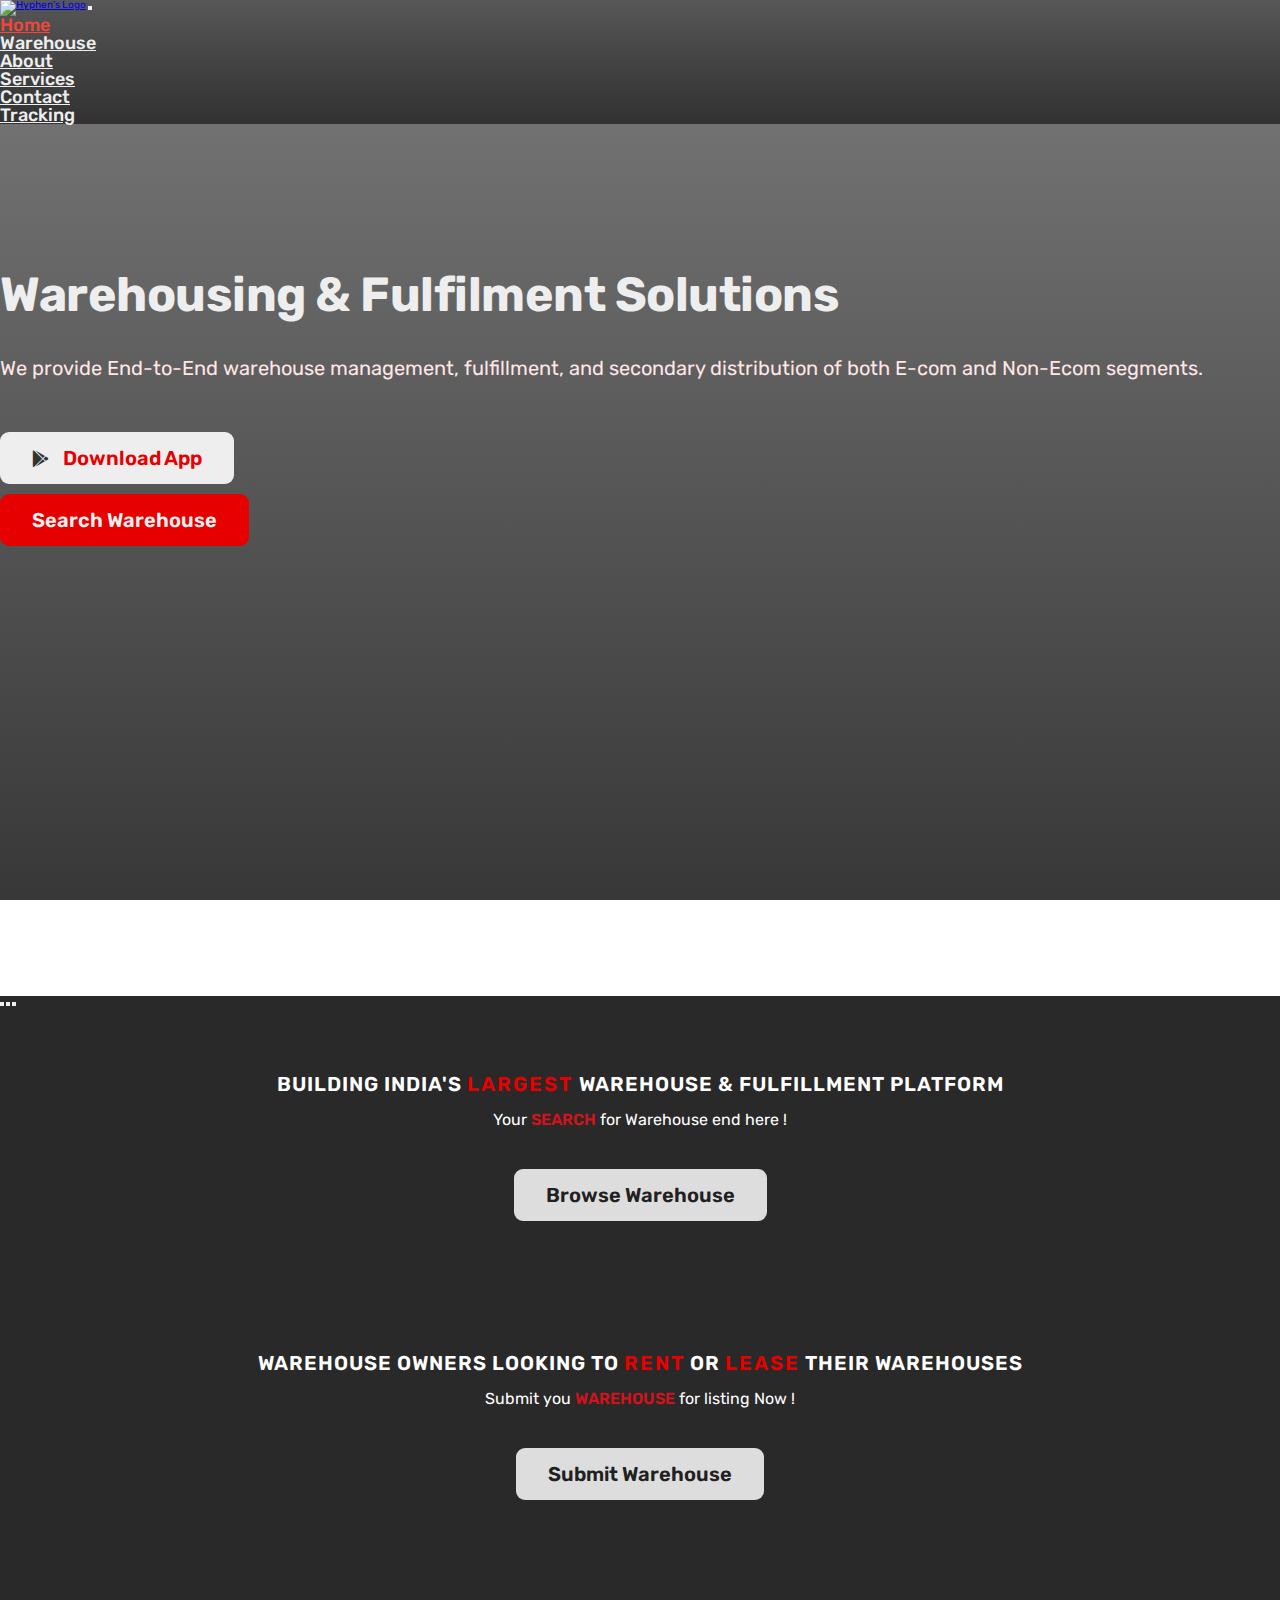
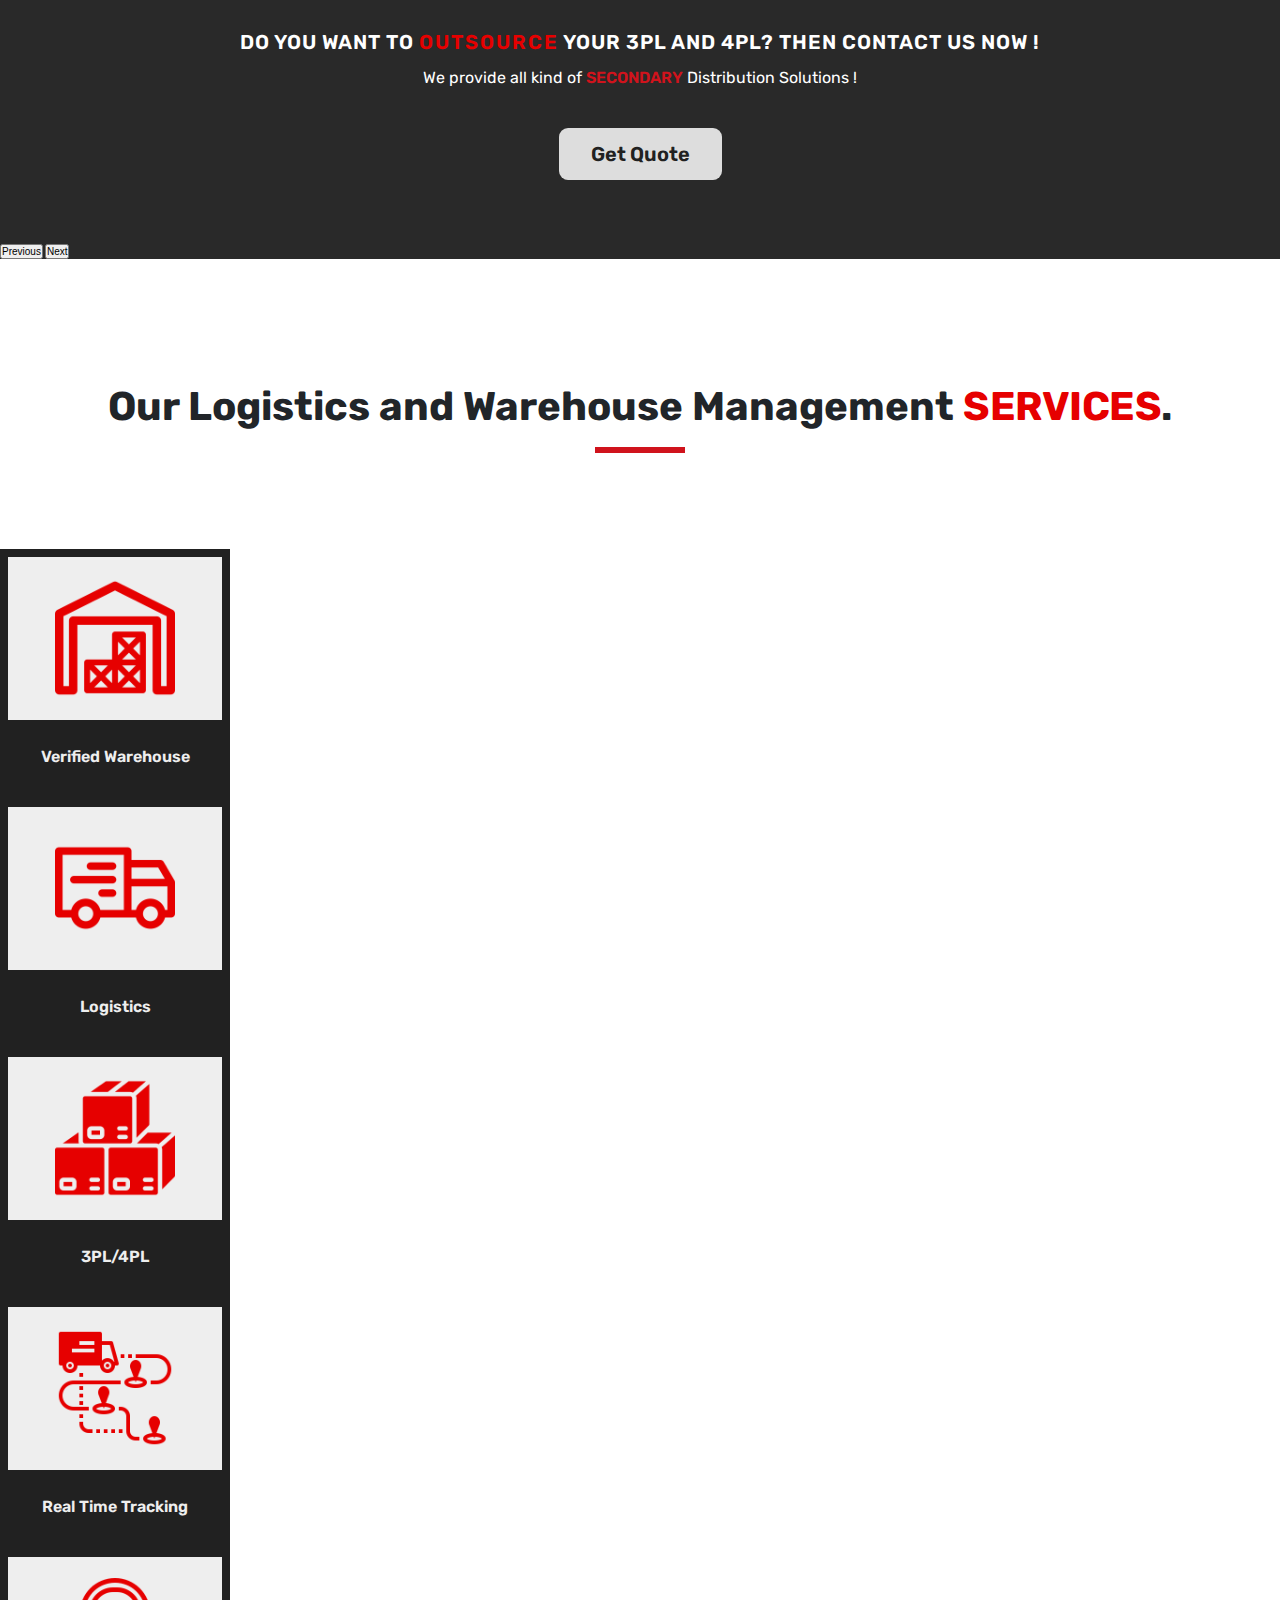
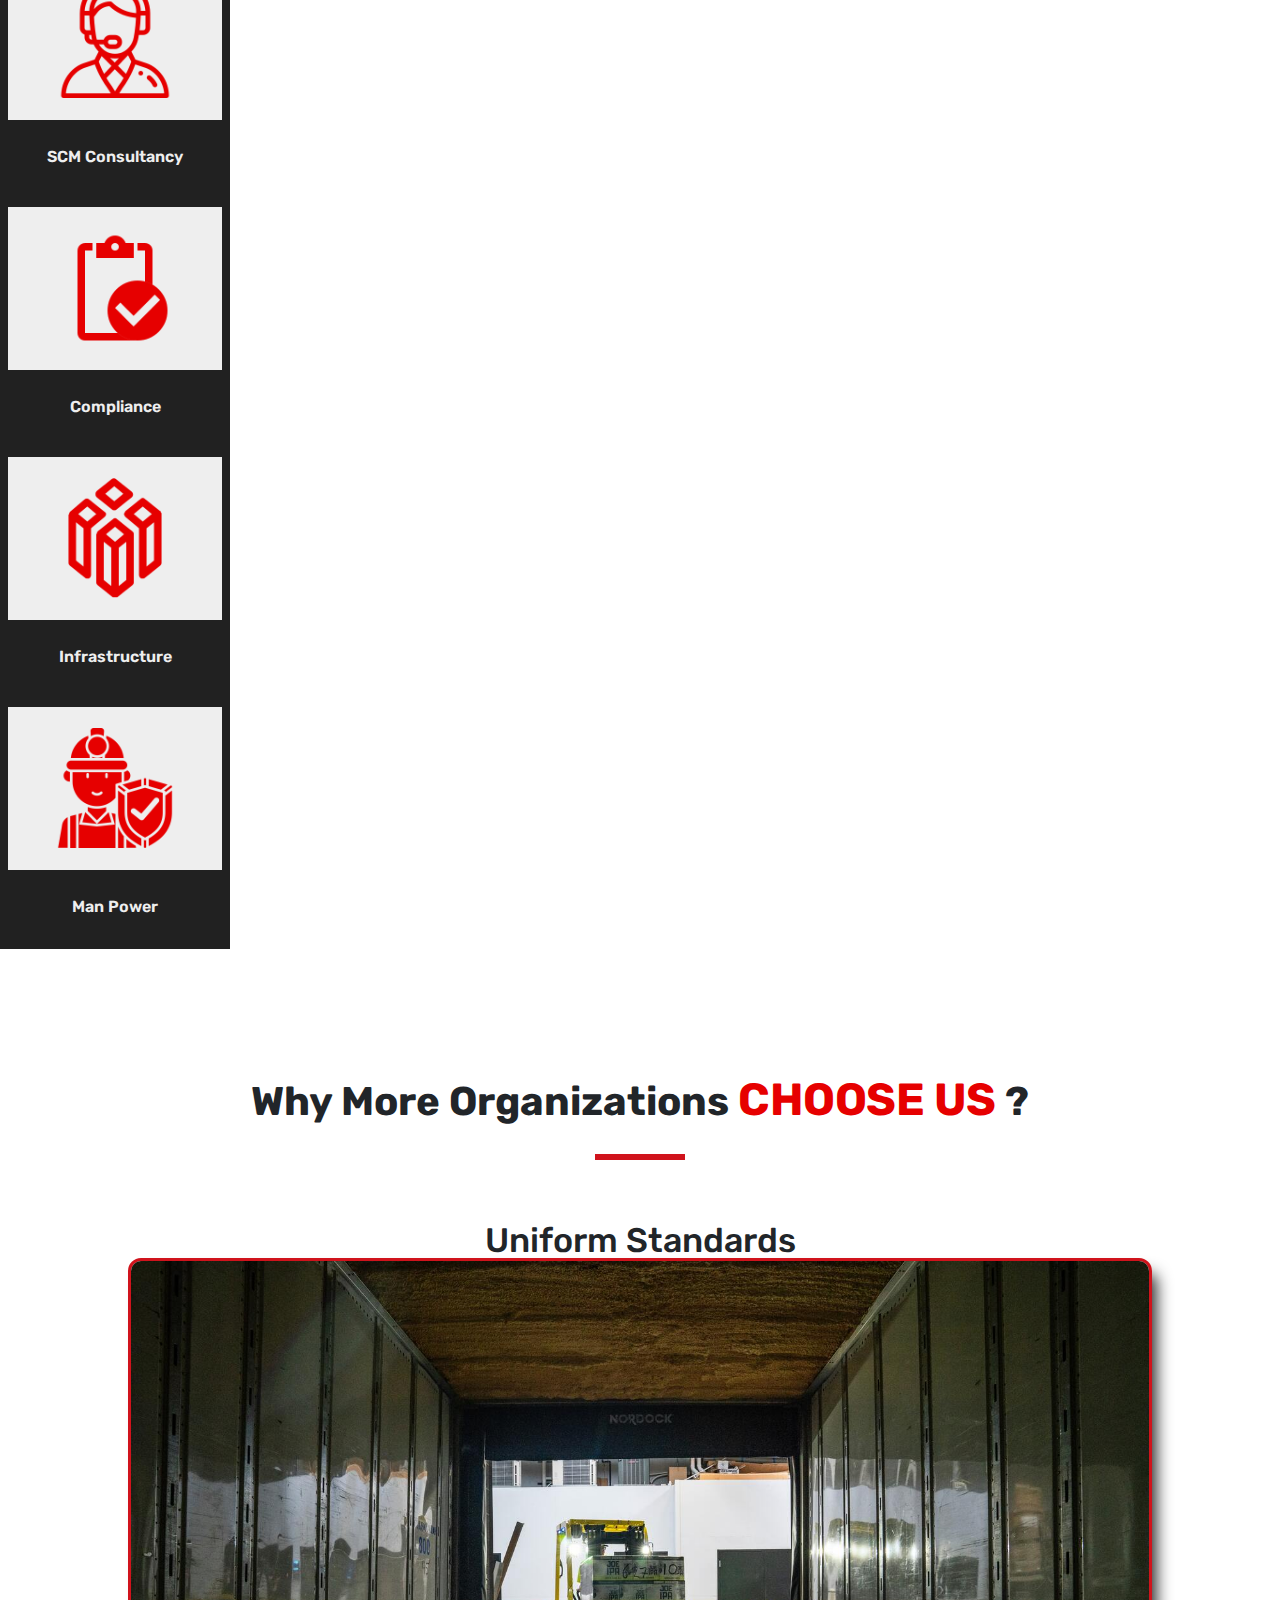
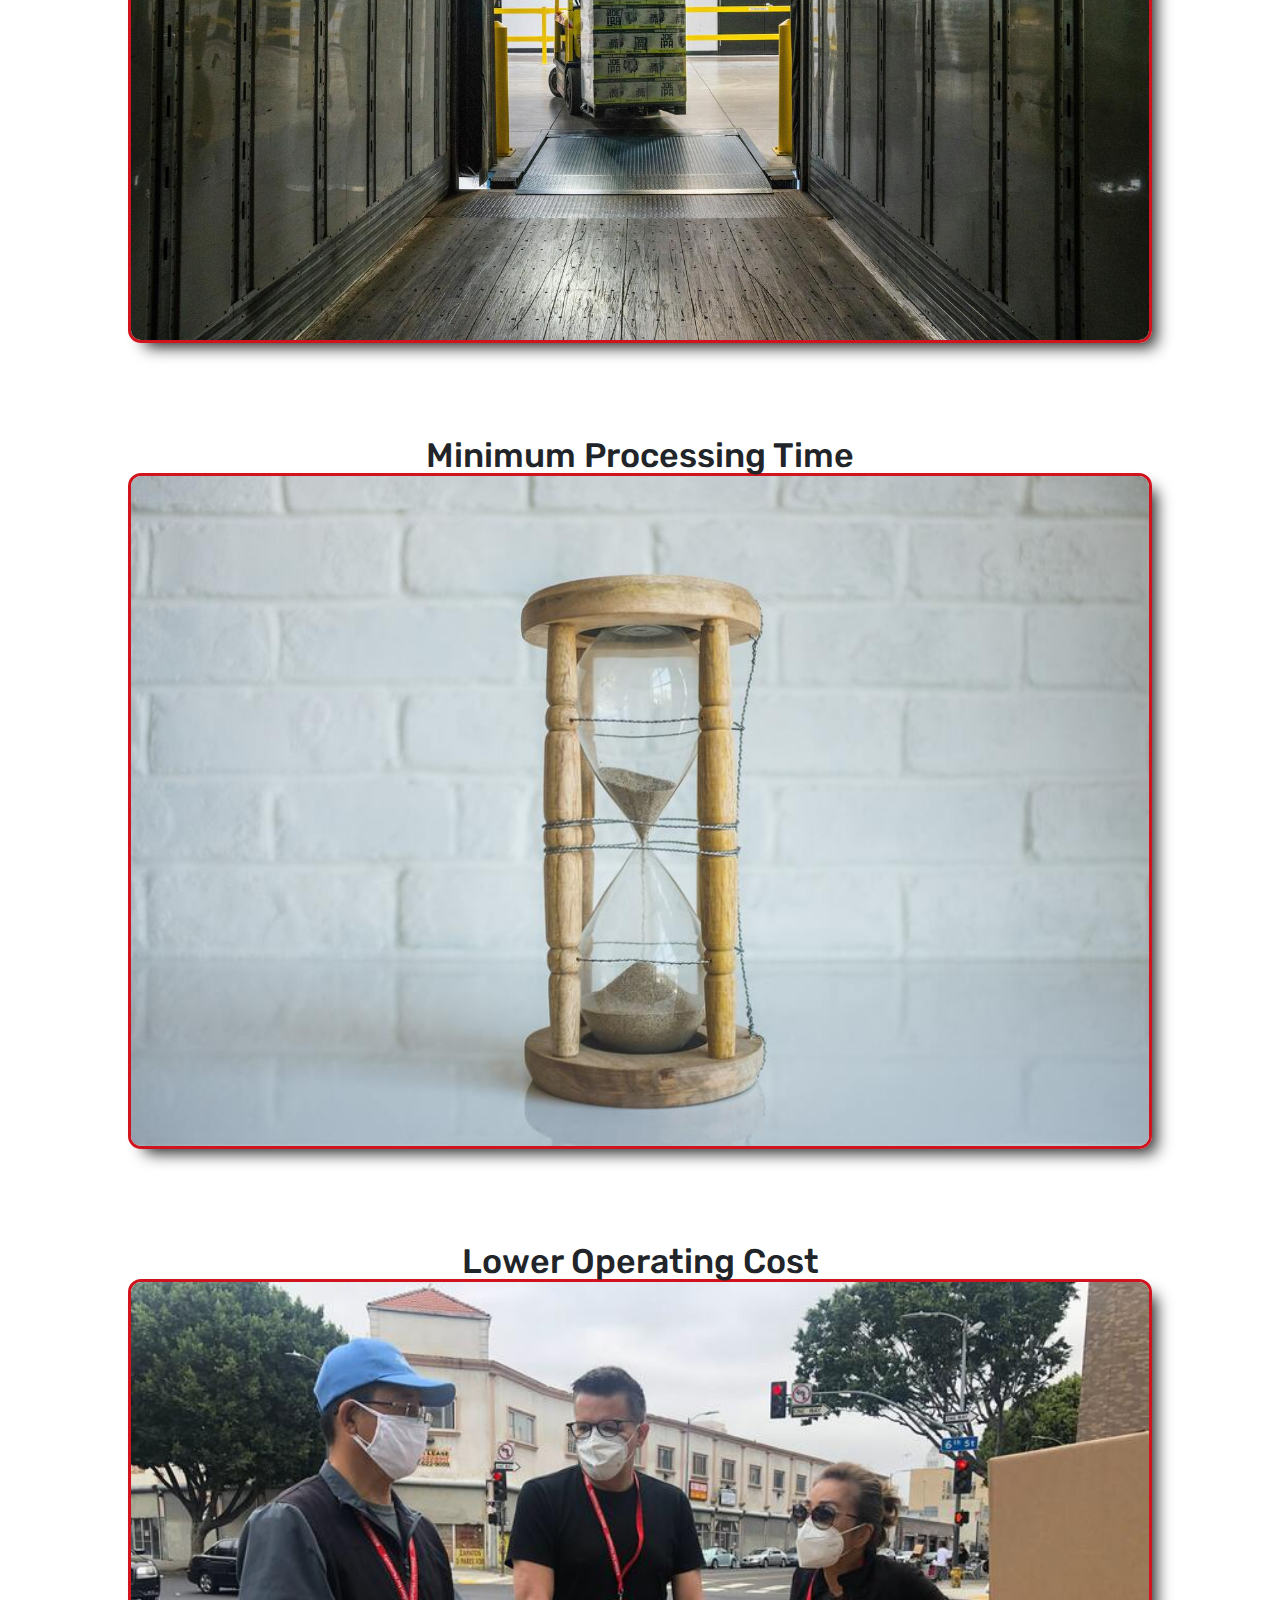
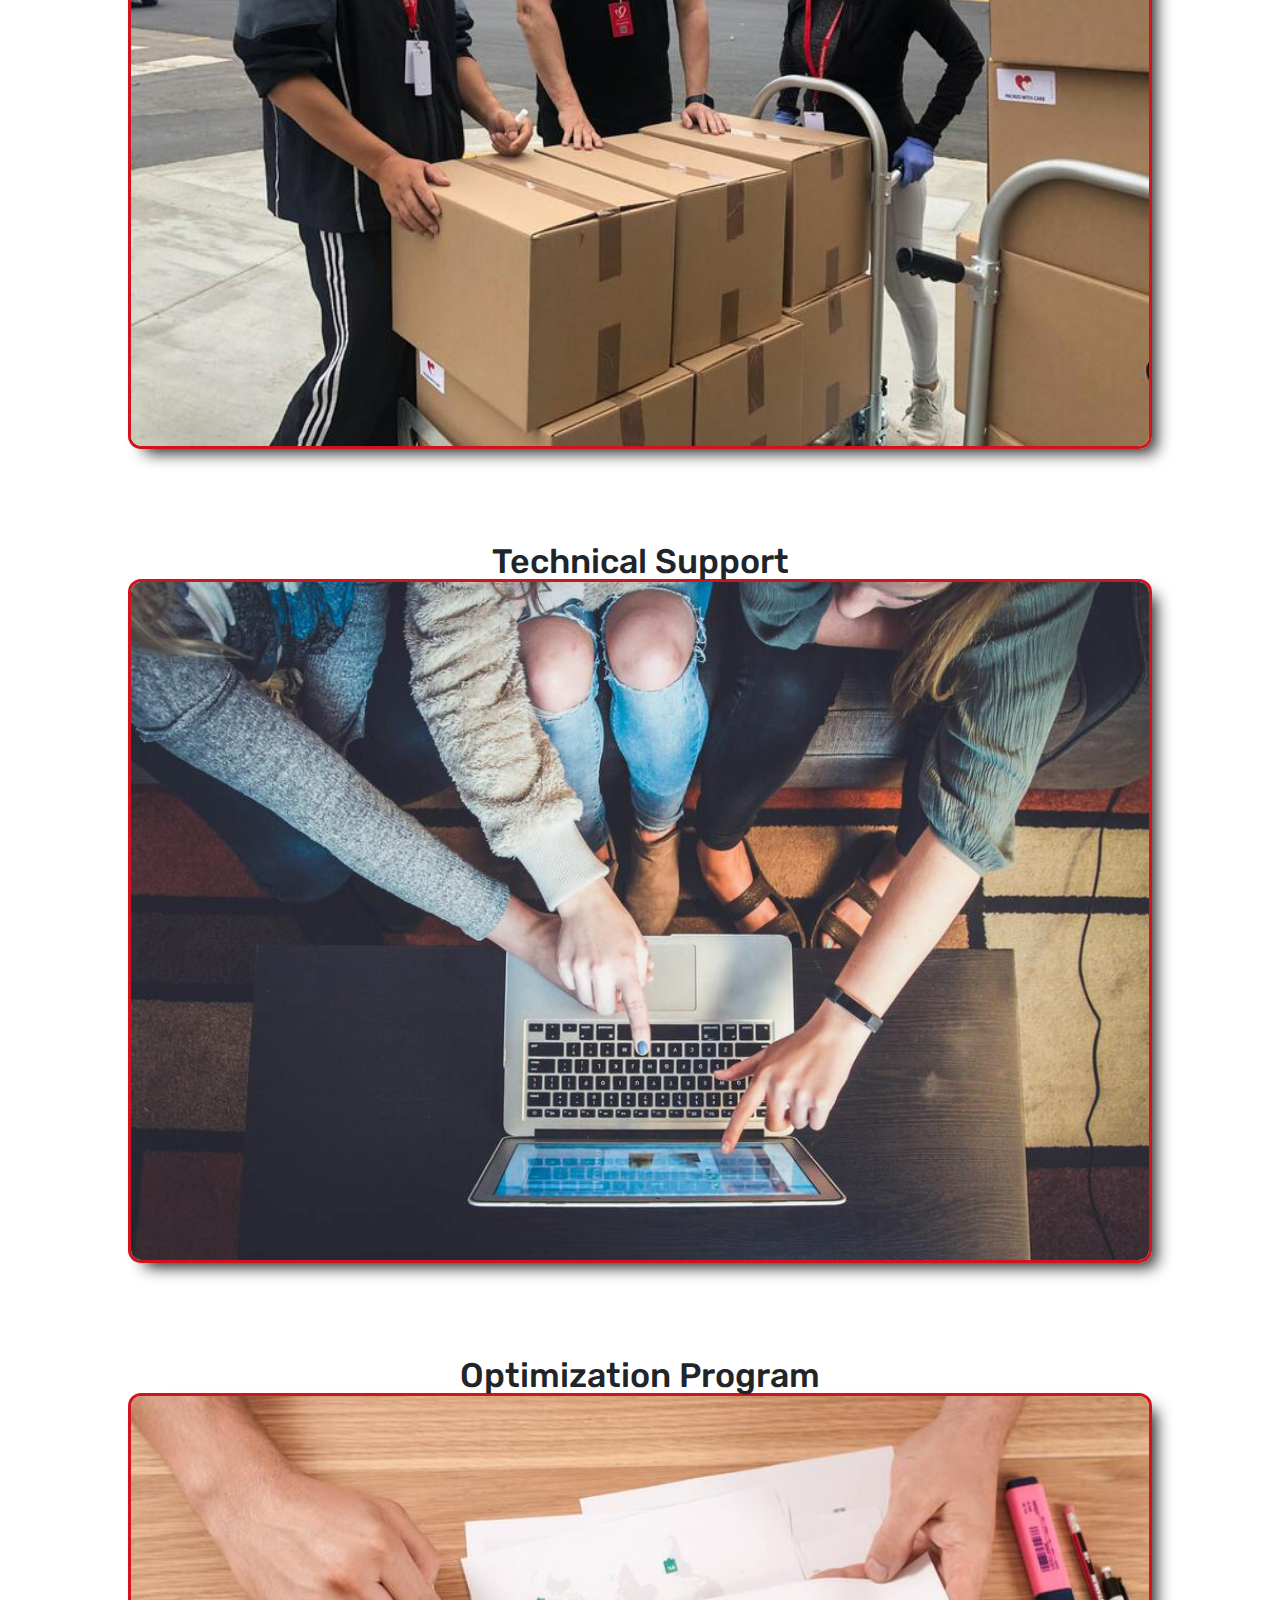
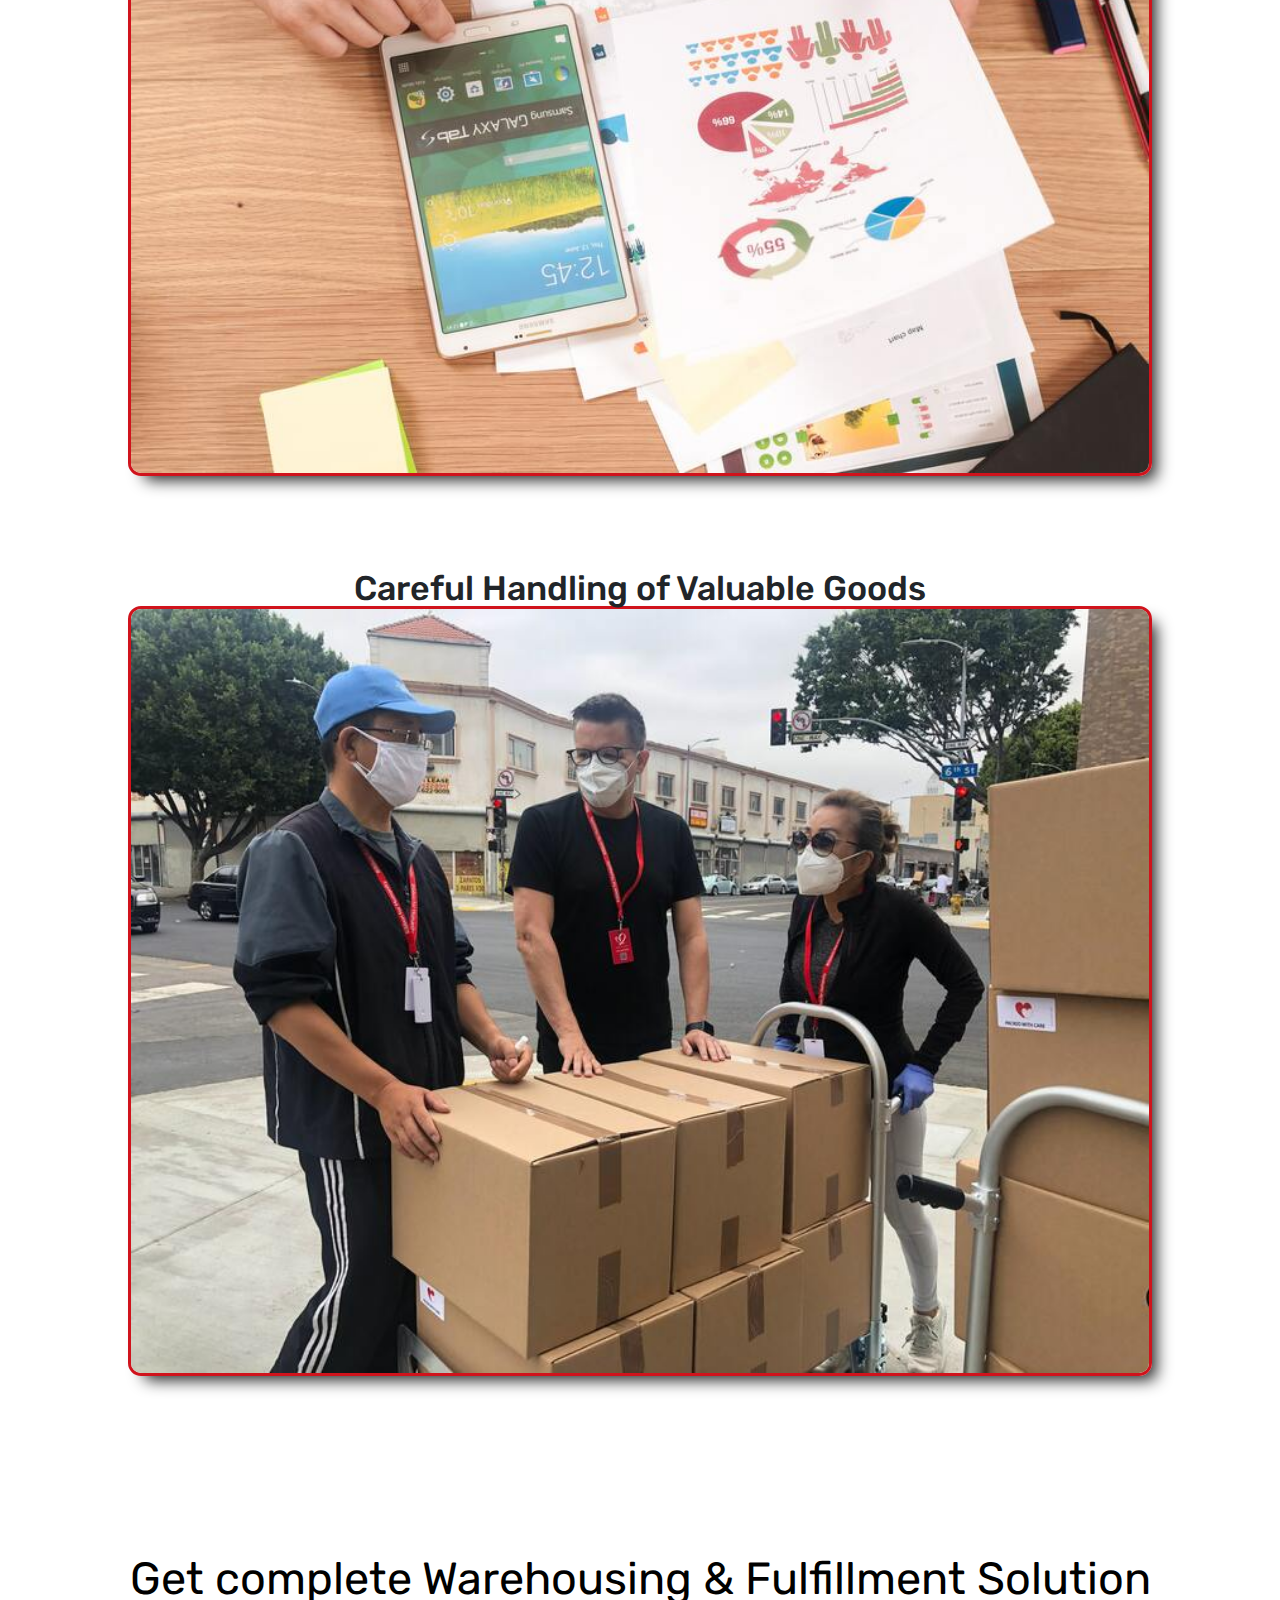
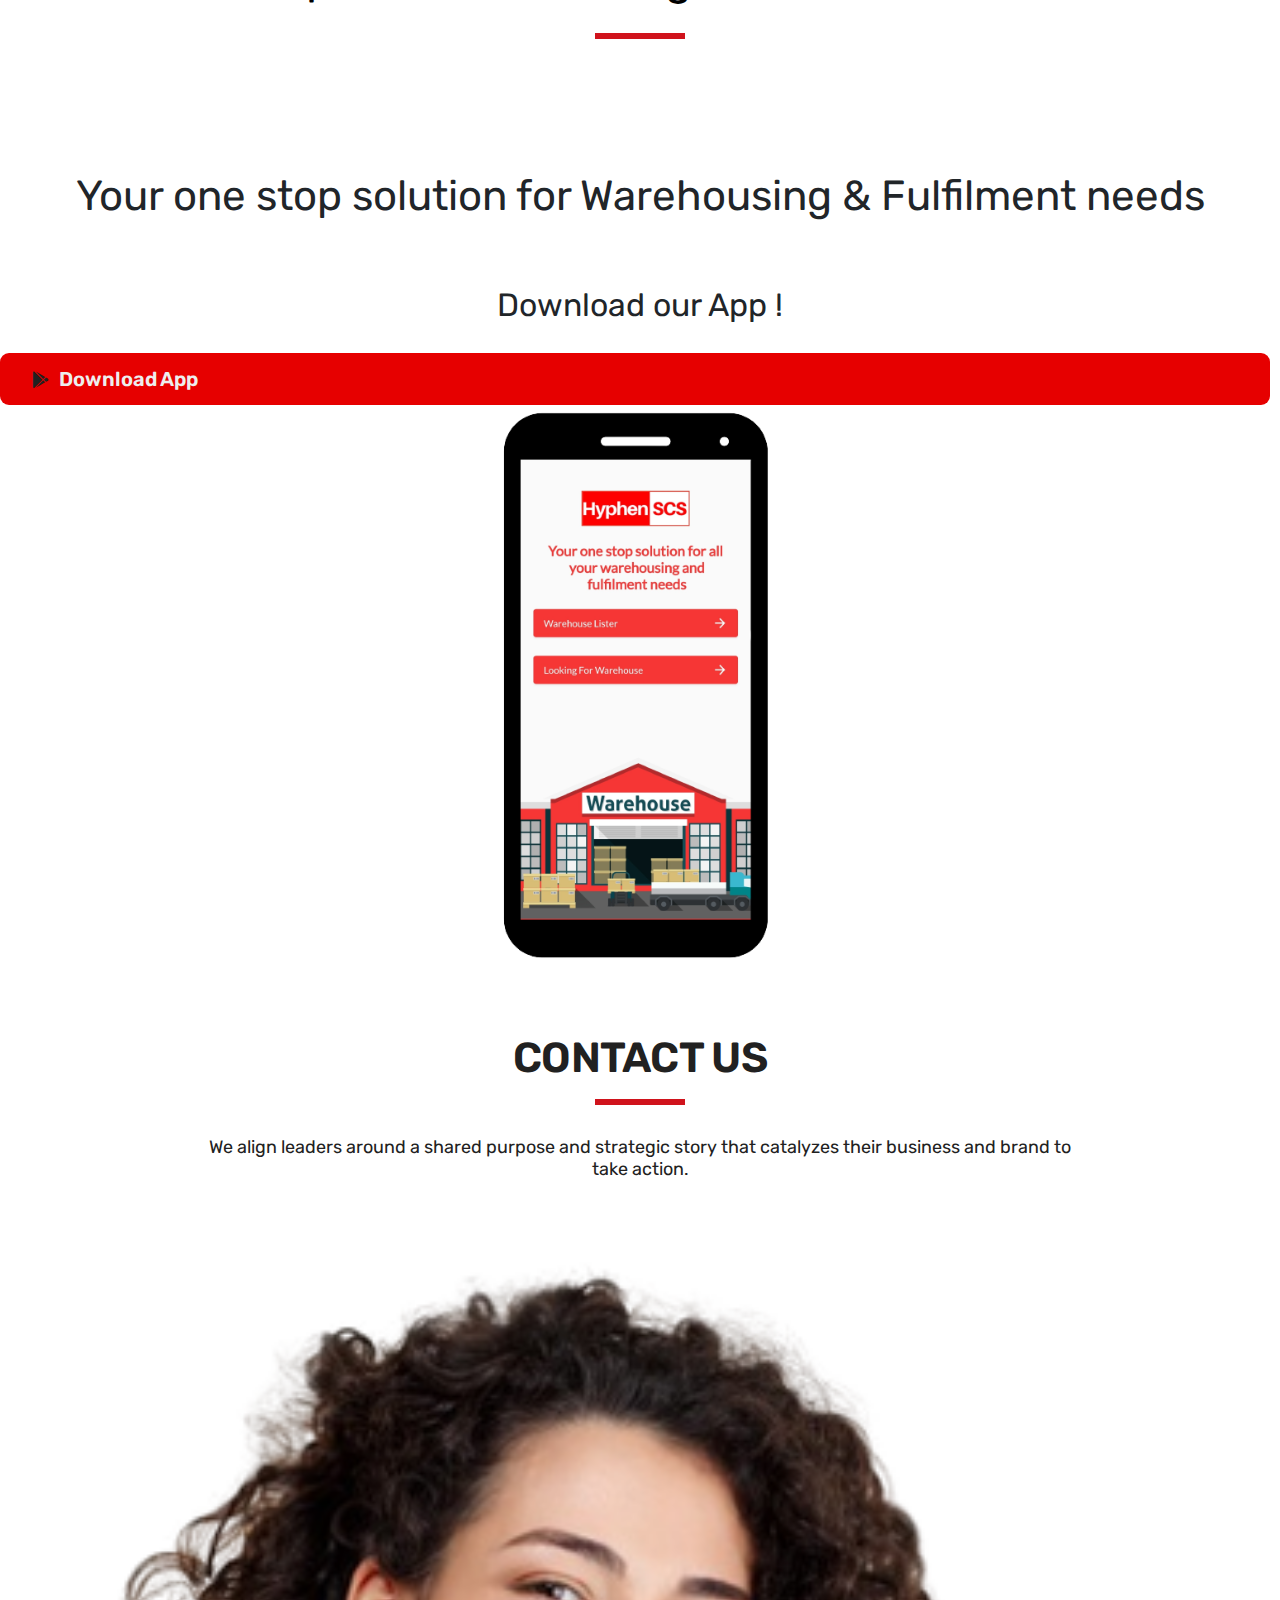
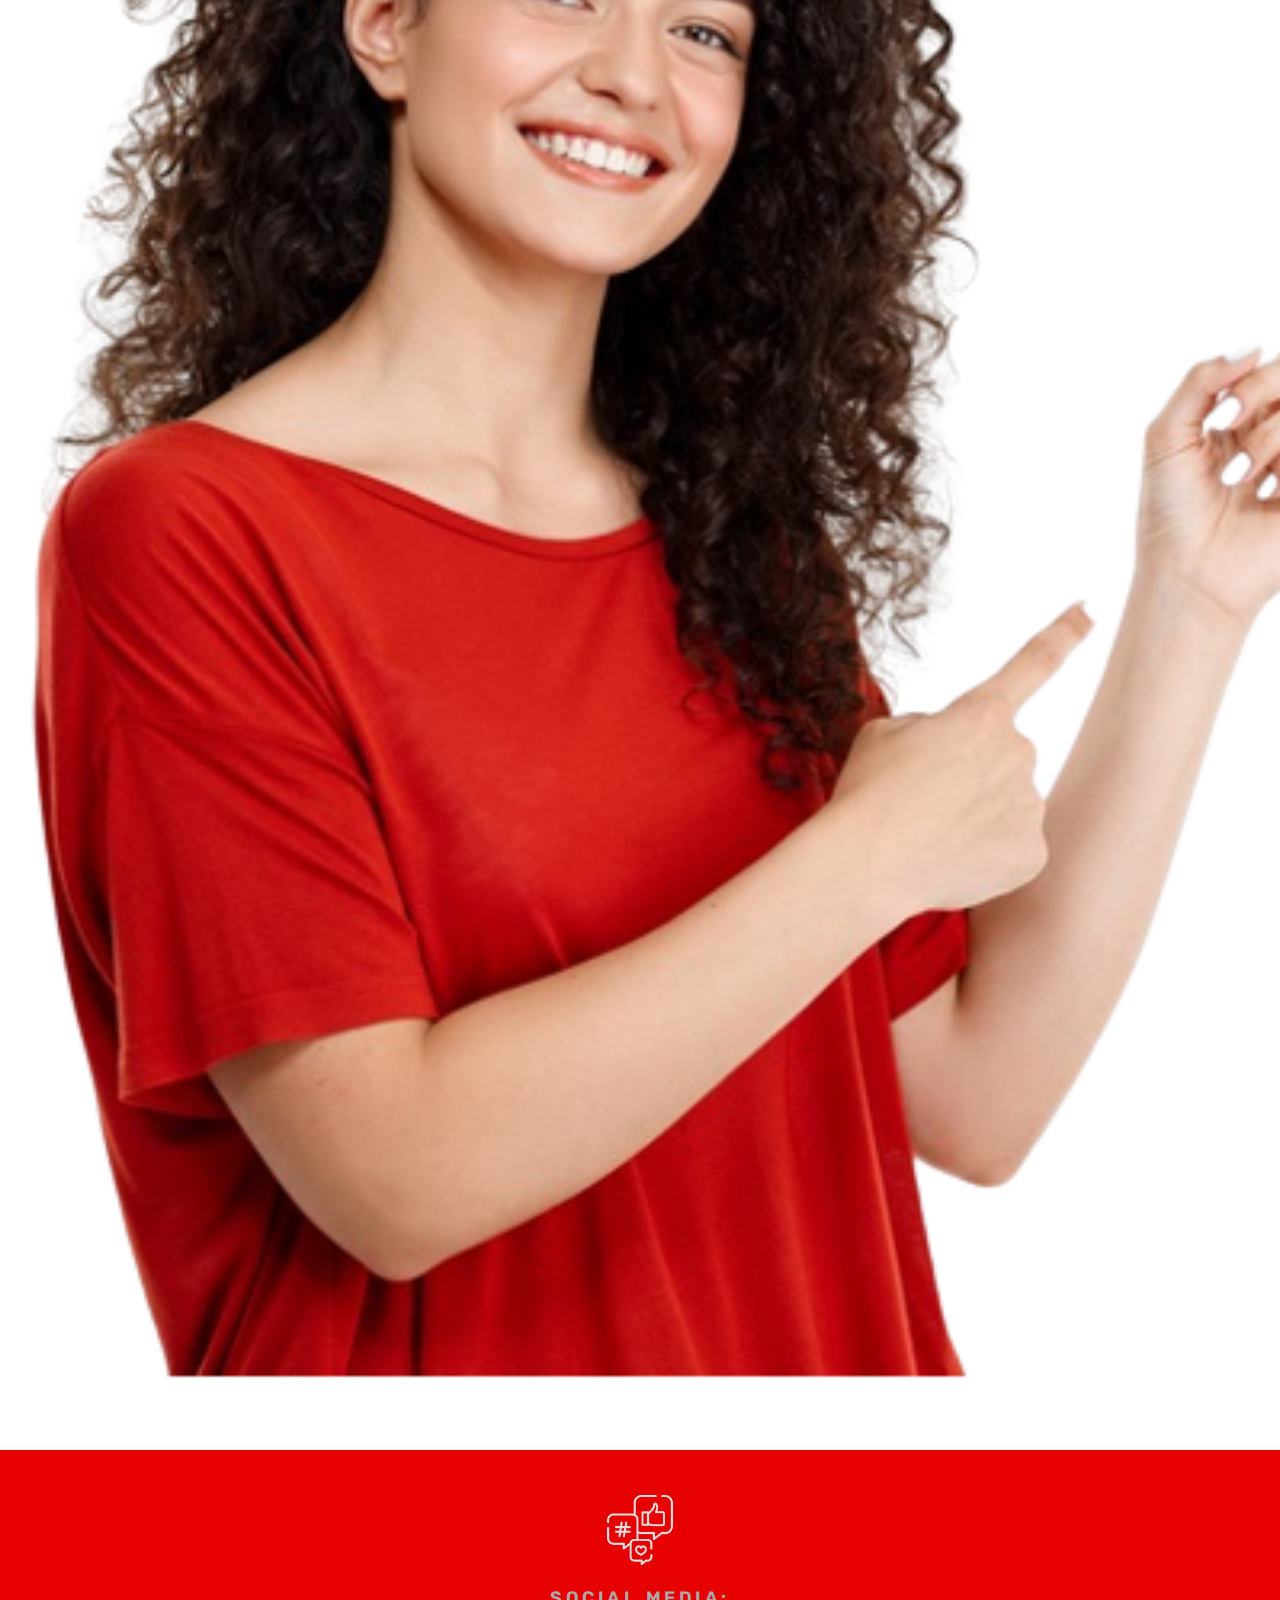
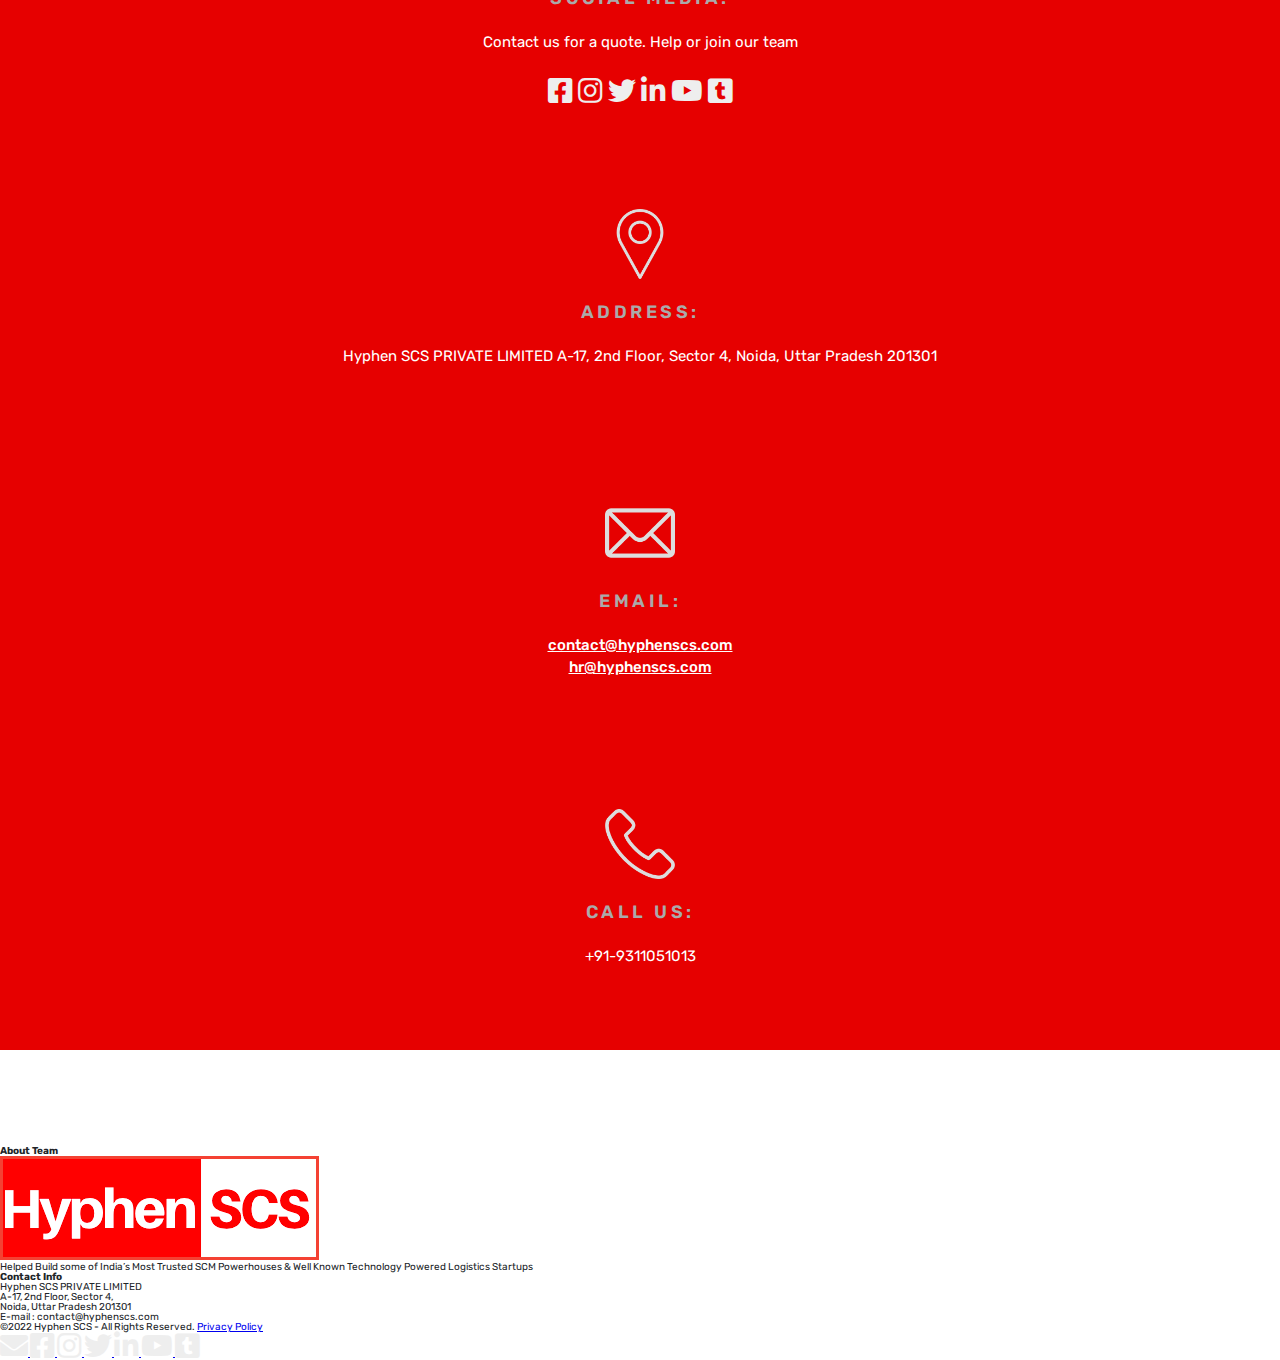
==== commit ae1a49c7: "Updated About us index.html" ====
--- a/index.html
+++ b/index.html
@@ -46,9 +46,12 @@
 
 <body>
   
+<!--  HEADER SECTION CODE  -->
+  
   <header class="header">
     <div class="fluid-container">
       <nav class="navbar navbar-expand-md navbar-dark">
+      <!-- <nav class="navbar navbar-expand-md navbar-dark fixed-top"> -->
         <div class="container">
           <a class="navbar-brand" href="#">
             <img src="img/NavBar/logo.png" alt="Hyphen's Logo" class="logo"
@@ -75,13 +78,16 @@
                 <a class="nav-link" href="#">Warehouse</a>
               </li>
               <li class="nav-item ms-3">
-                <a class="nav-link" href="#">About</a>
+                <a class="nav-link" href="About Us/About Us.html">About</a>
               </li>
               <li class="nav-item ms-3">
-                <a class="nav-link" href="#">Services</a>
+                <a class="nav-link" href="#service-section">Services</a>
               </li>
               <li class="nav-item ms-3">
-                <a class="nav-link" href="#">Contact</a>
+                <a class="nav-link" href="#contact-us-section">Contact</a>
+              </li>
+              <li class="nav-item ms-3">
+                <a class="nav-link" href="#">Tracking</a>
               </li>
             </ul>
           </div>
@@ -101,7 +107,7 @@
             <!--
           -->
             <div class="button-container d-block d-sm-inline">
-              <a href="#" class="btn btn--outline margin-right-sm"
+              <a href="https://play.google.com/store/apps/details?id=com.hypenscs.app" target="_blank" class="btn btn--outline margin-right-sm"
                 ><i class="fab fa-google-play fa-icon-download"></i> Download
                 App</a
               >
@@ -230,6 +236,7 @@
     <!-- SERVICES SECTION -->
 
     <section class="section-services">
+      <a name = "service-section"></a>
       <div class="services-heading-box container">
         <h2 class="services-heading">
           Our Logistics and Warehouse Management <span class="service-heading-keyword">Services</span>.
@@ -487,7 +494,7 @@
           </p>
           <p class="download-app-text">Download our App !</p>
           <a
-            href="#"
+            href="https://play.google.com/store/apps/details?id=com.hypenscs.app" target="_blank"
             class="btn btn--full margin-right-sm btn-download-app-section"
             ><i class="fab fa-google-play fa-icon-download-section"></i>Download
             App</a
@@ -505,6 +512,7 @@
 
 
     <!-- CONTACT US SECTION -->
+    <a name = "contact-us-section"></a>
     <section class="contact-us container">
       <h3 class="contact-us-heading">Contact Us</h3>
       <div class="horizontal-line"></div>
@@ -589,7 +597,7 @@
                 <p class="contact-us-card-content">
                     <a class = "contact-us-email-link contact-us-card-content" target="_blank" href="mailto:contact@hyphenscs.com">contact@hyphenscs.com</a>
                     <br>
-                    <a class = "contact-us-email-link contact-us-card-content" target="_blank" href="mailto:contact@hyphenscs.com">hr@hyphenscs.com</a>
+                    <a class = "contact-us-email-link contact-us-card-content" target="_blank" href="mailto:hr@hyphenscs.com">hr@hyphenscs.com</a>
                 </p>
             </div>
 
@@ -601,7 +609,7 @@
                 />
                 <p class="contact-us-card-heading">Call Us:</p>
   
-                <p class="contact-us-card-content">+91 9876543210<br>+91 0123456789</p>
+                <p class="contact-us-card-content">+91-9311051013</p>
             </div>
 
         </div>
@@ -686,4 +694,4 @@
   <!-- JS FILES -->
 </body>
 
-</html>+</html>
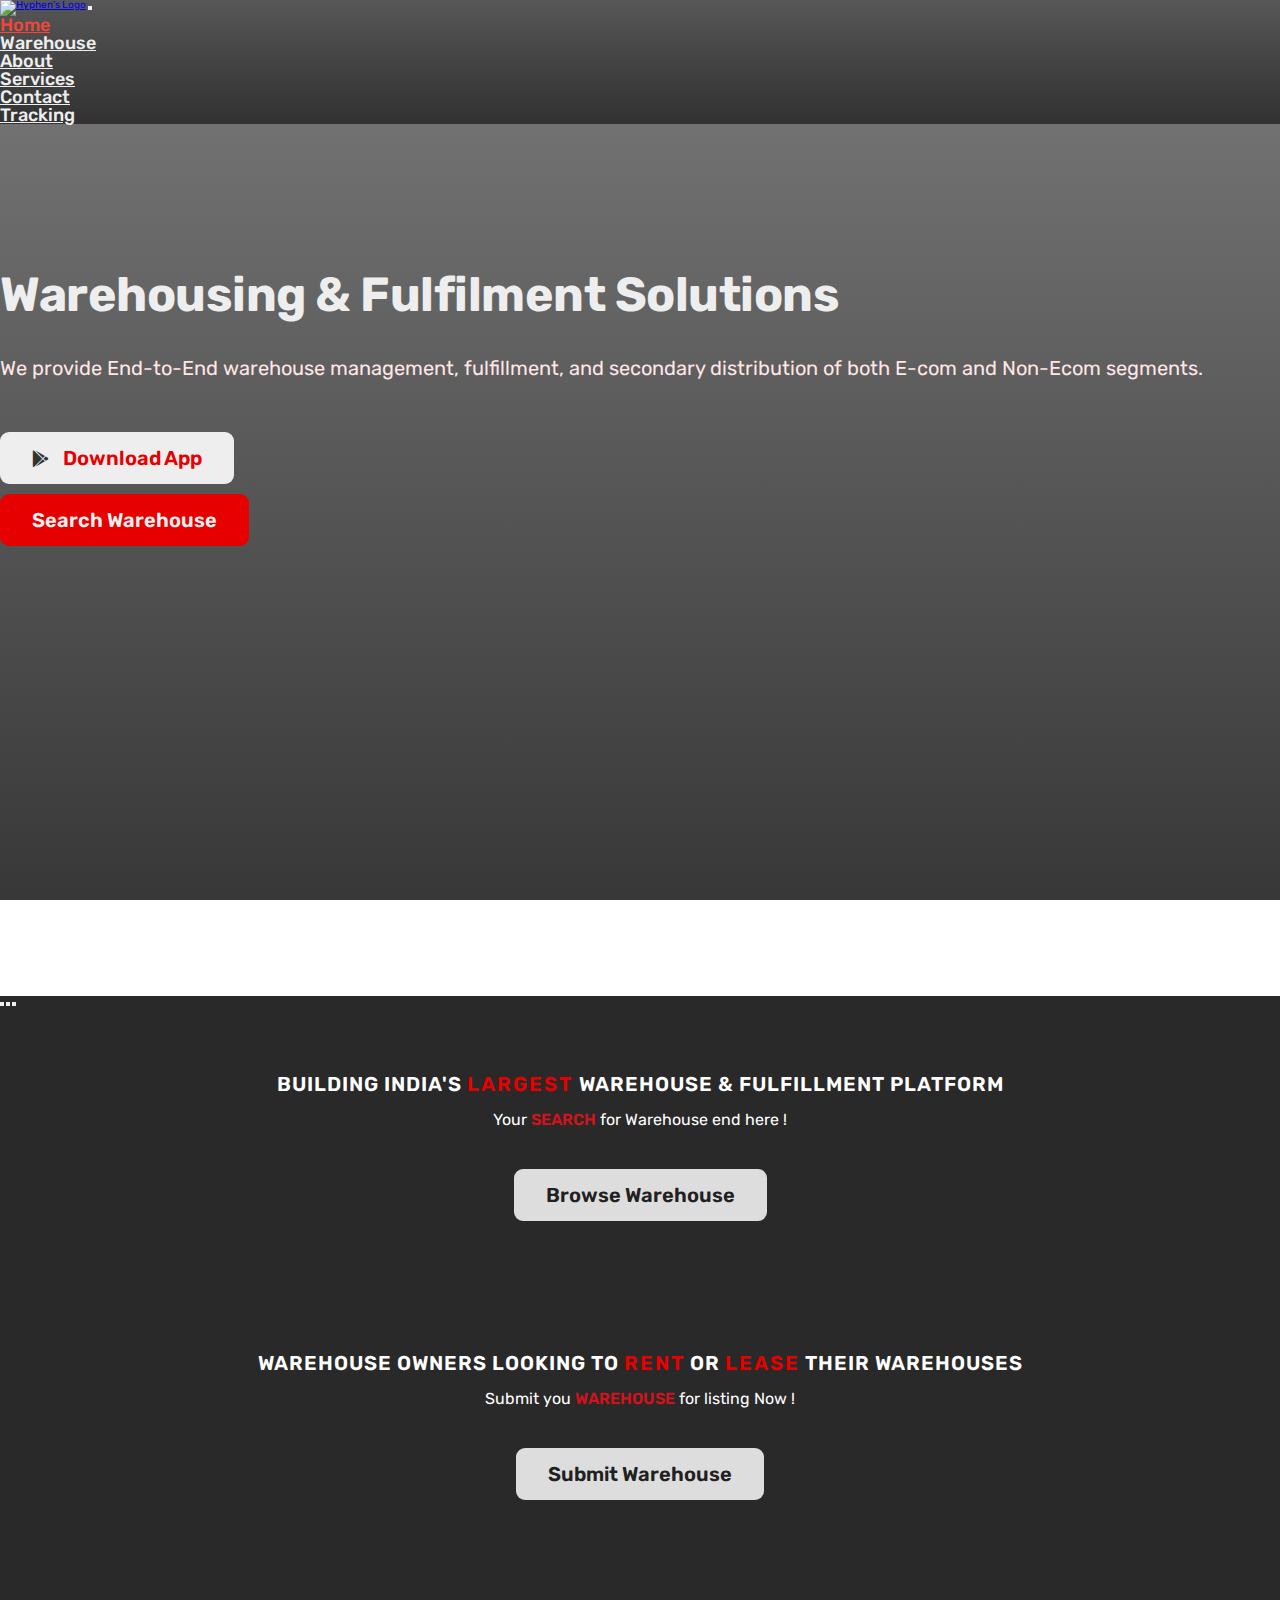
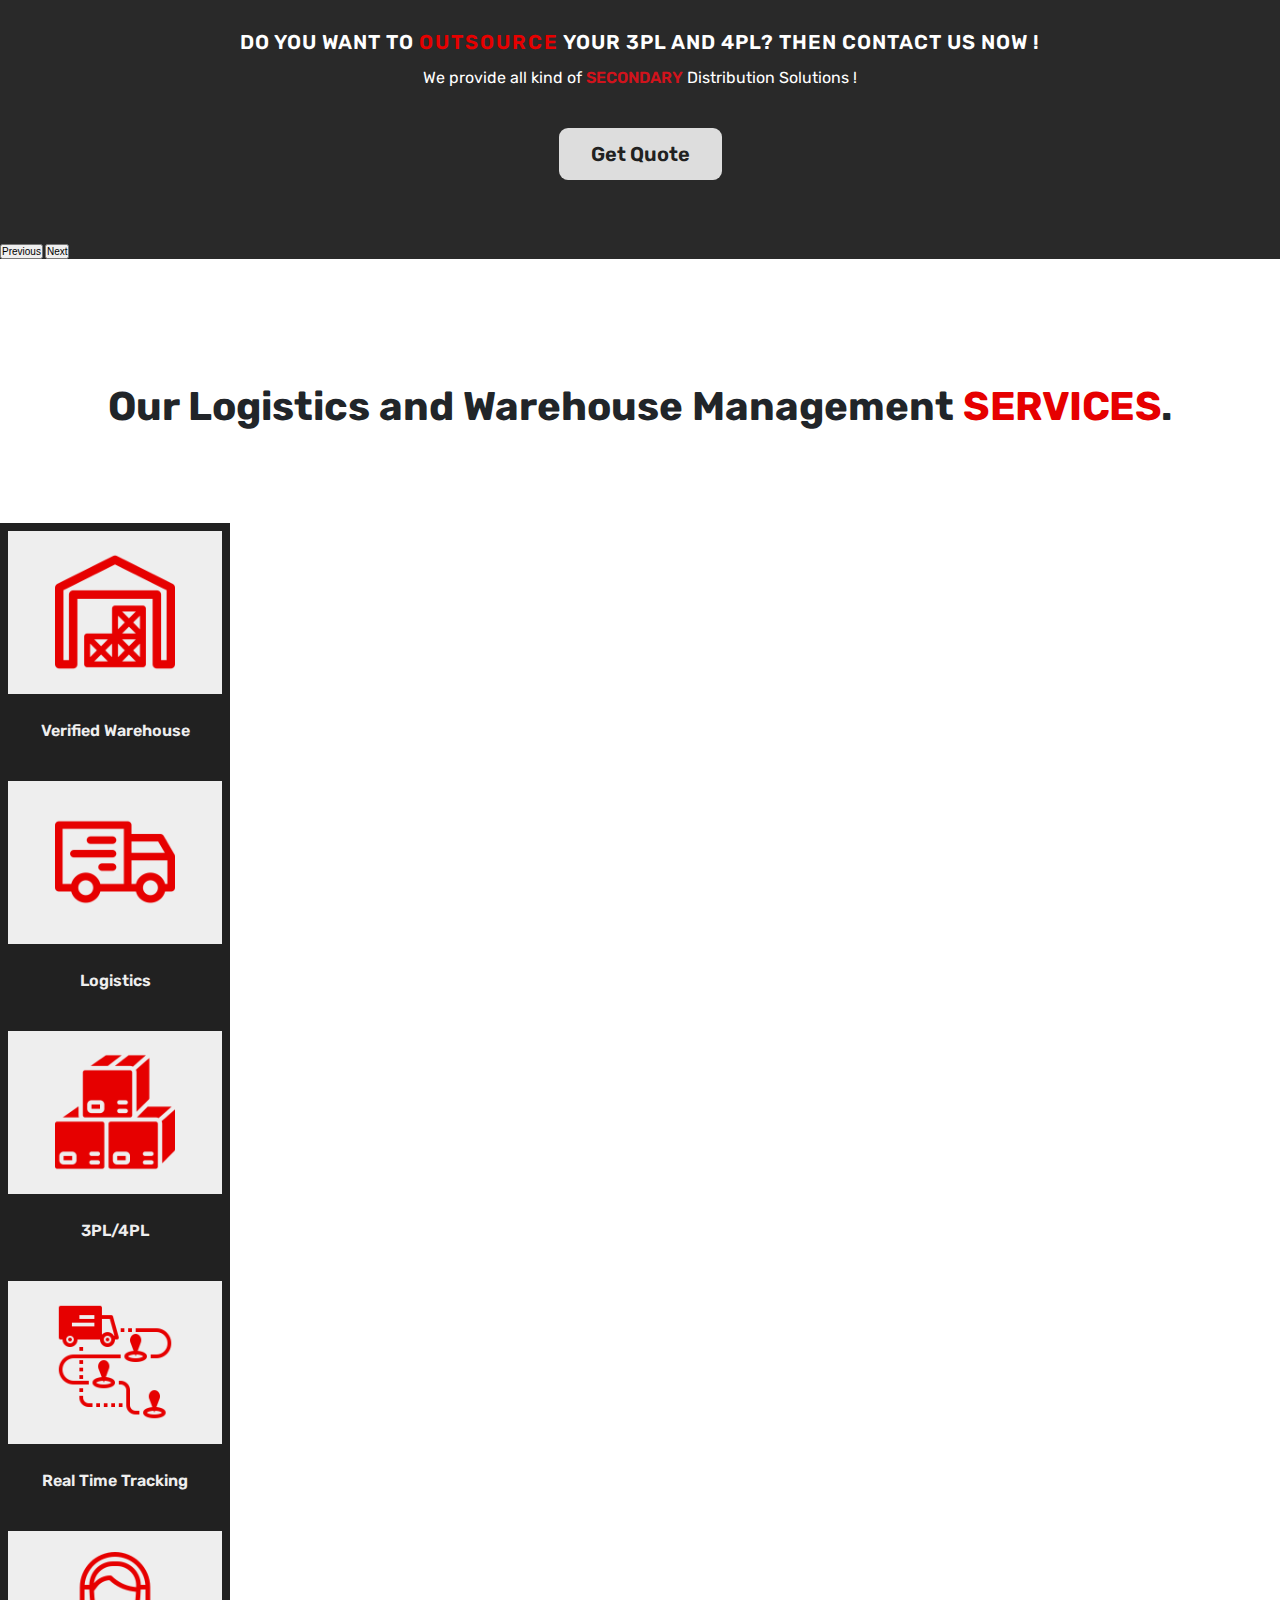
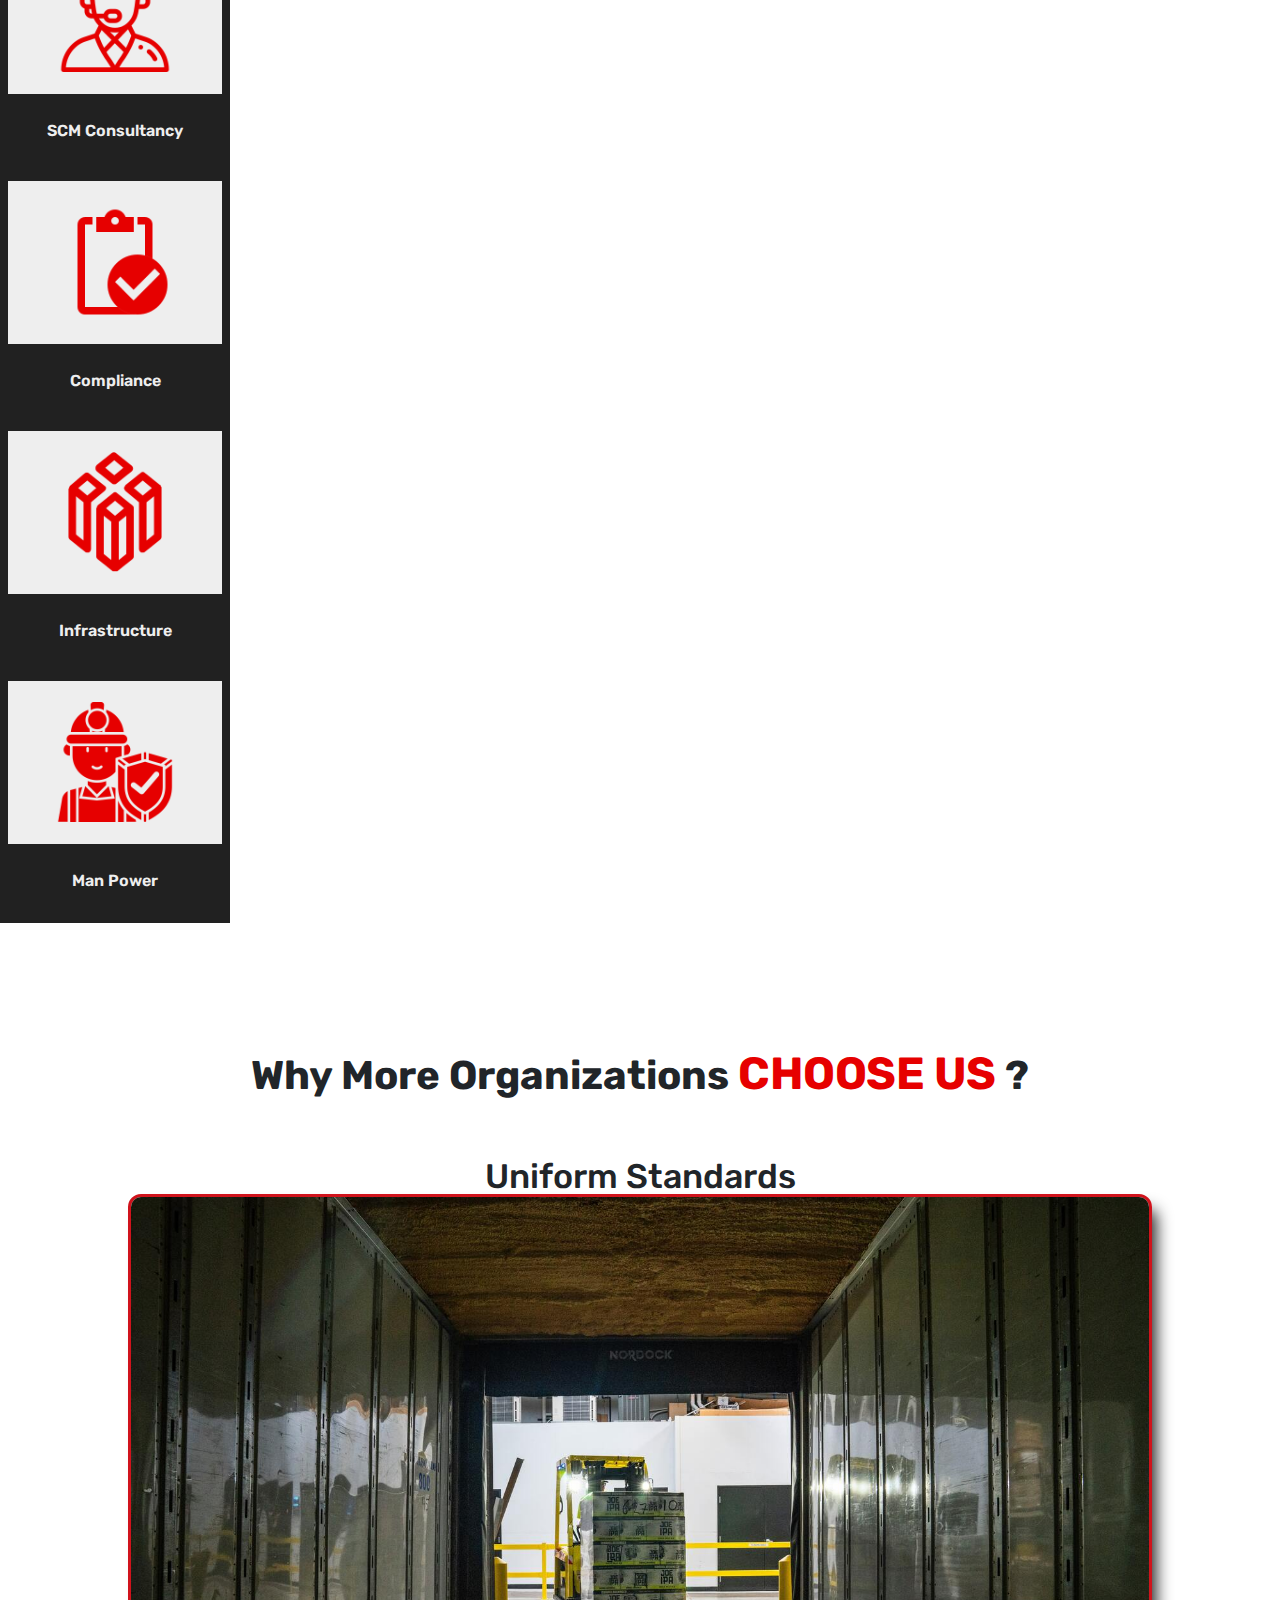
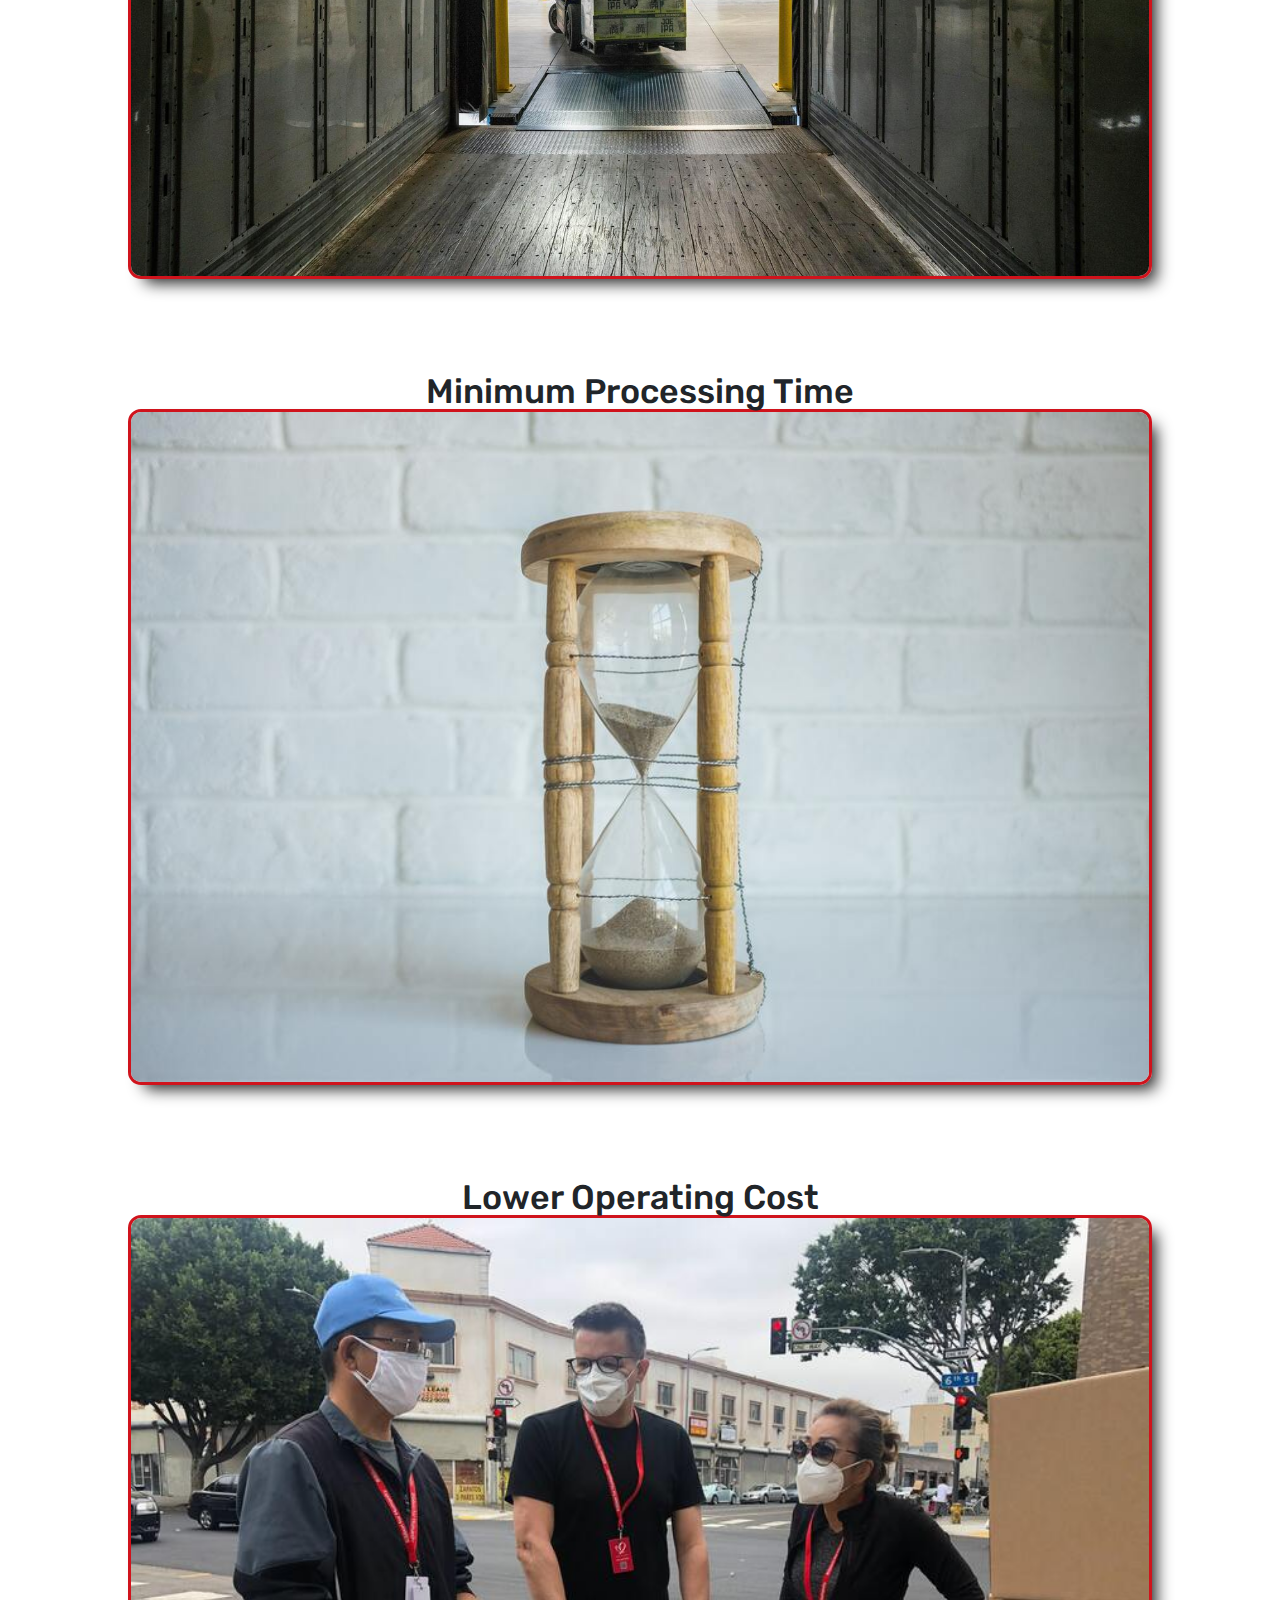
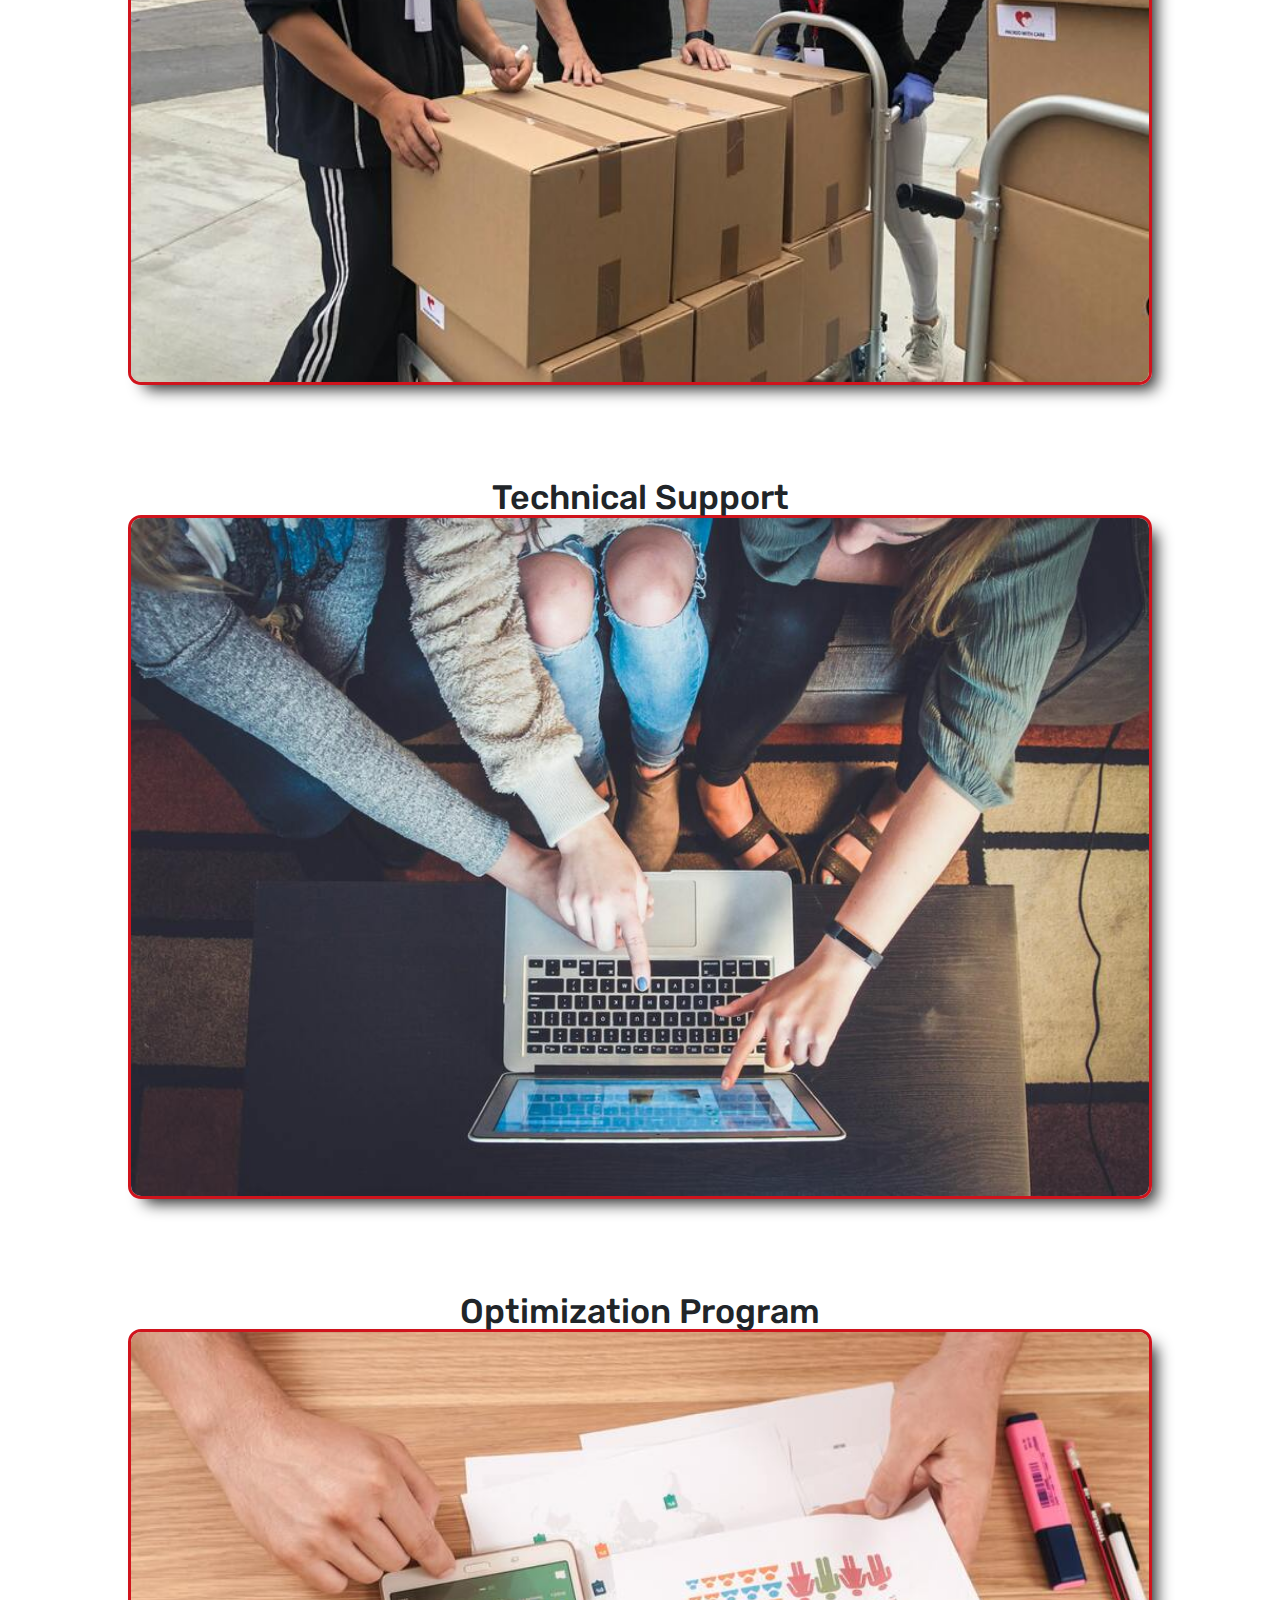
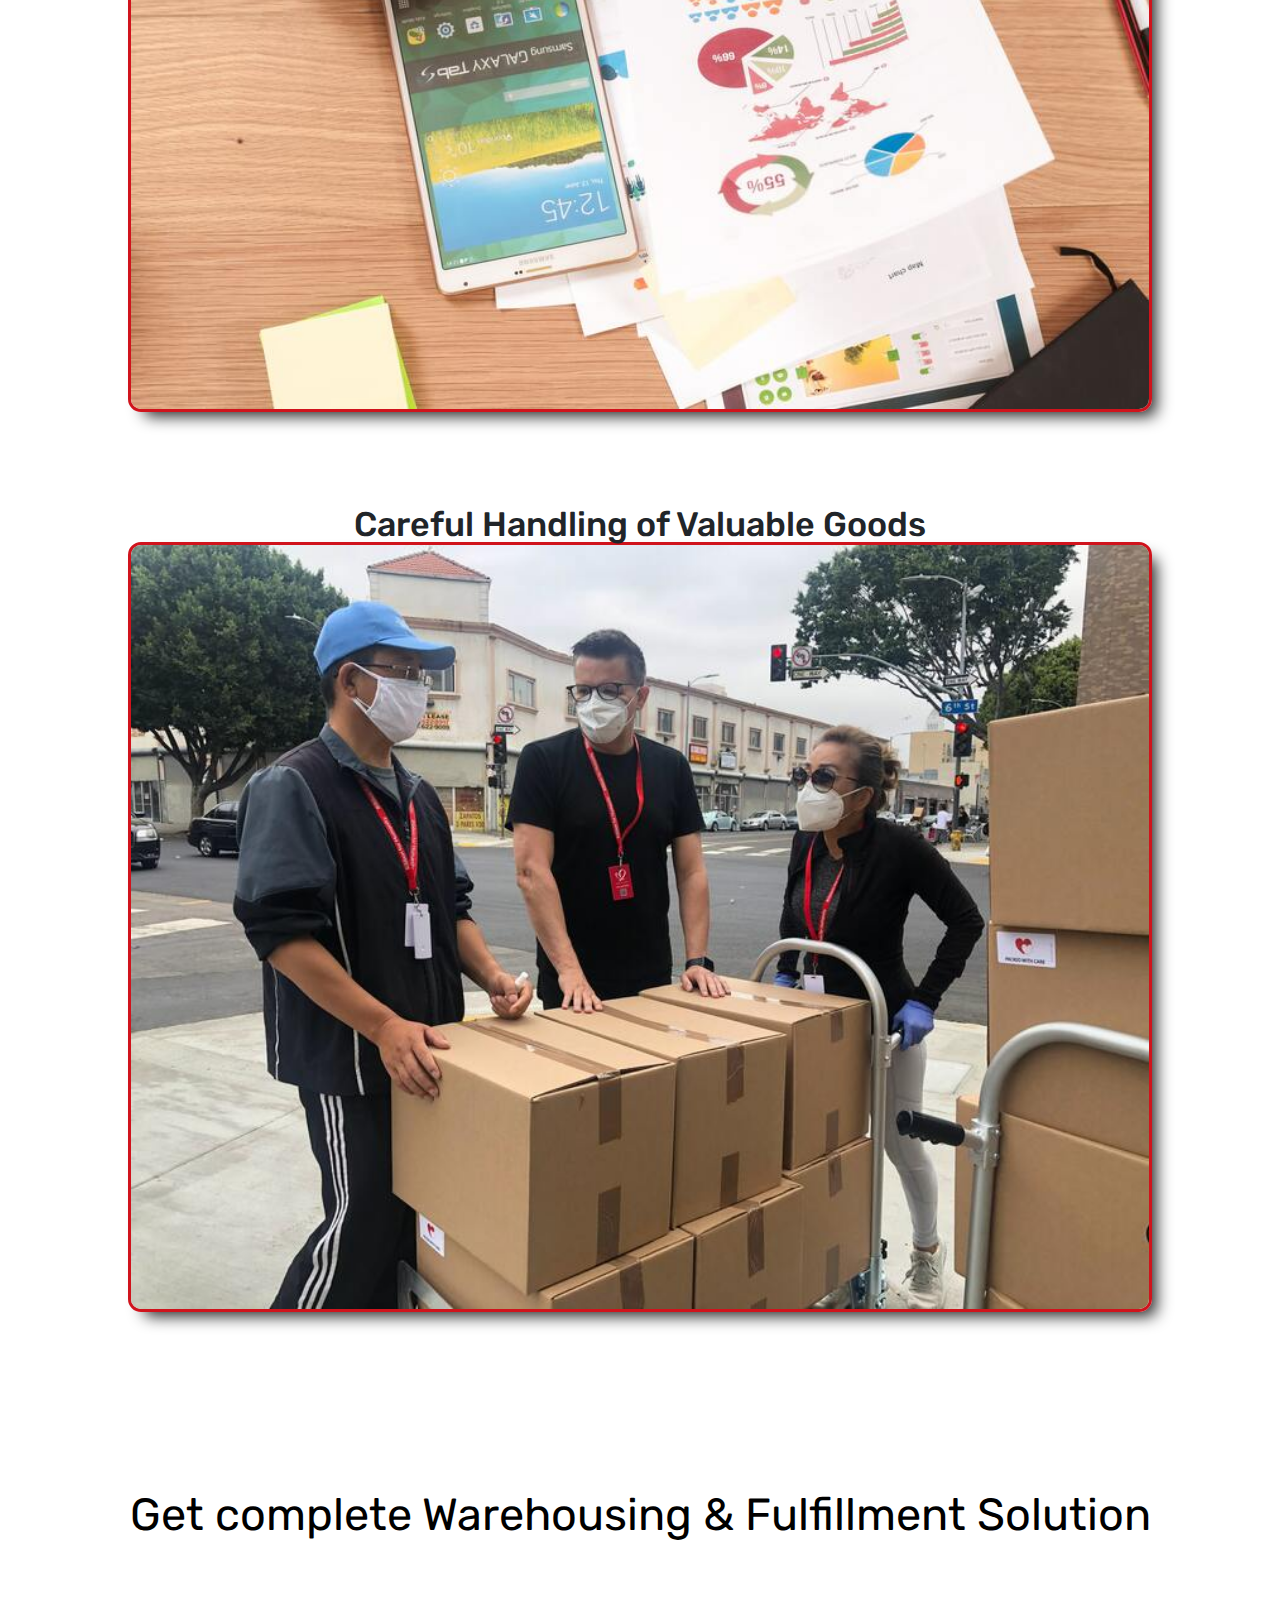
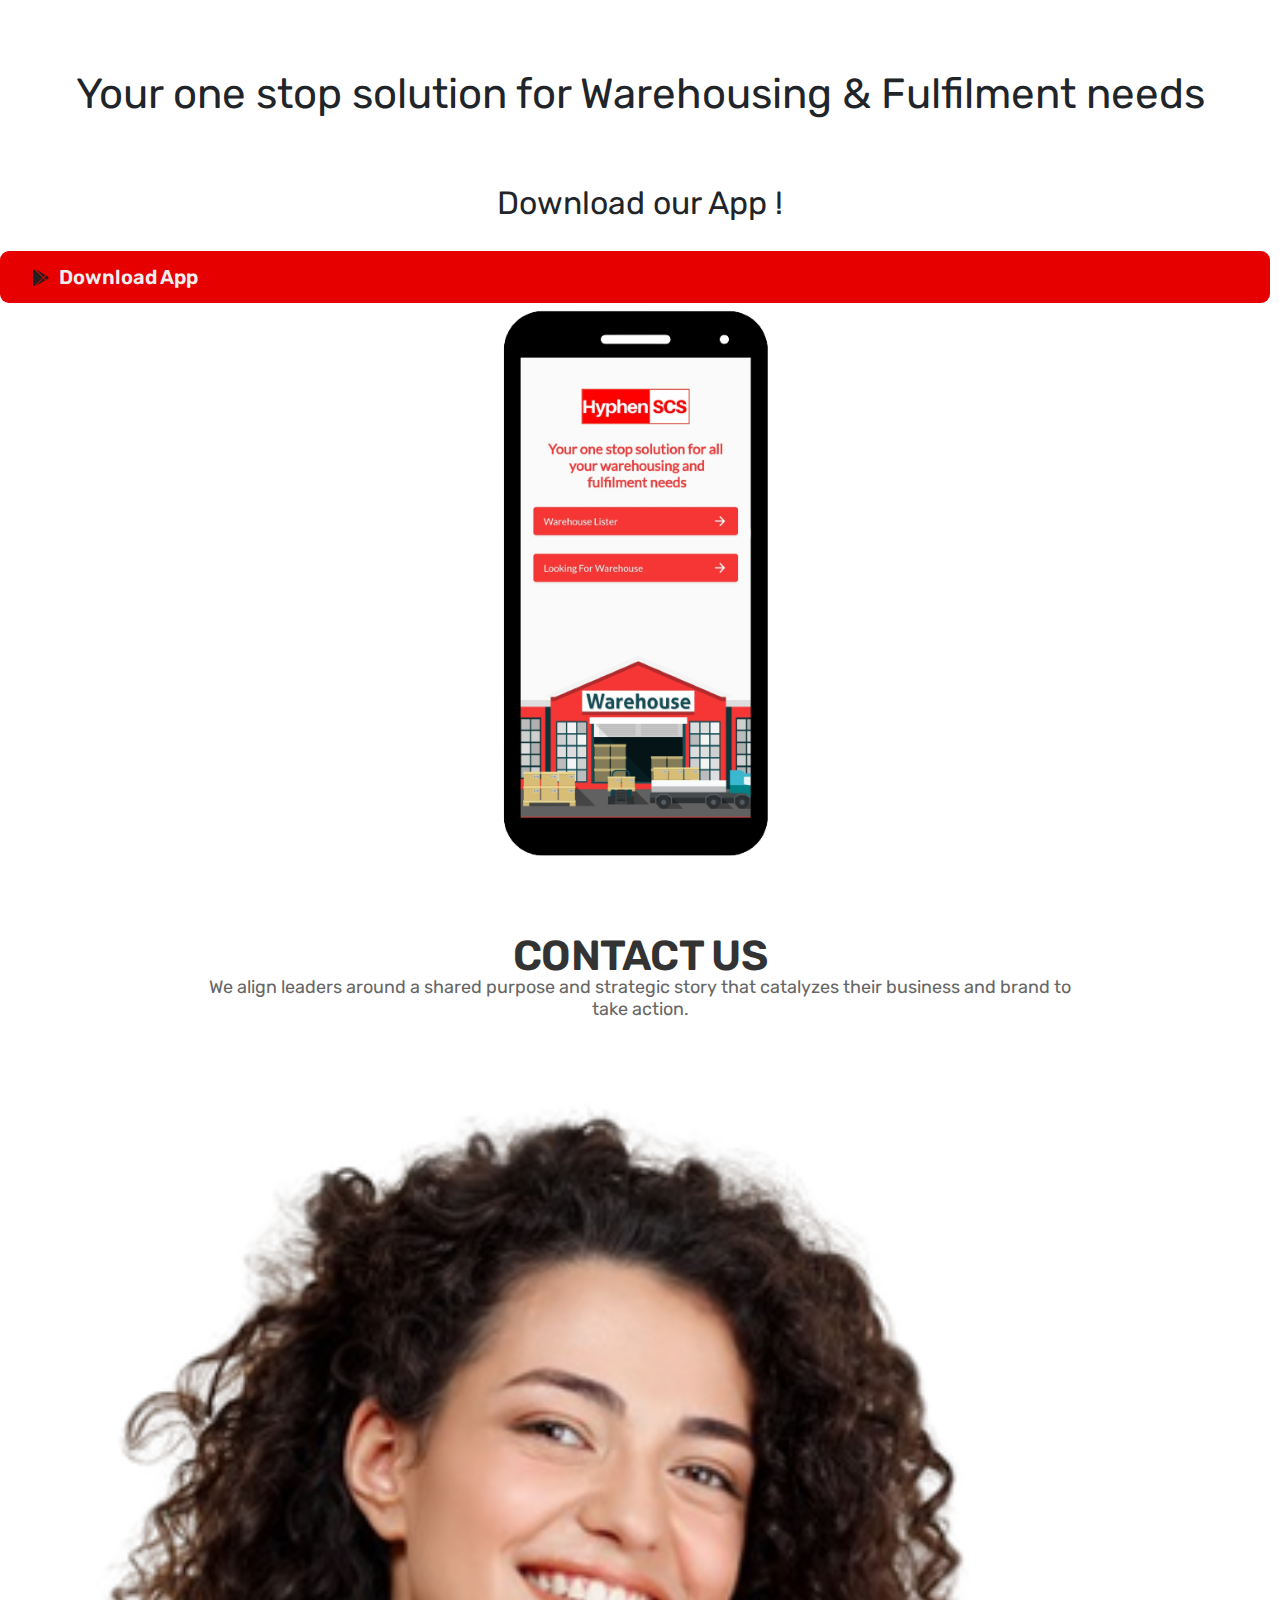
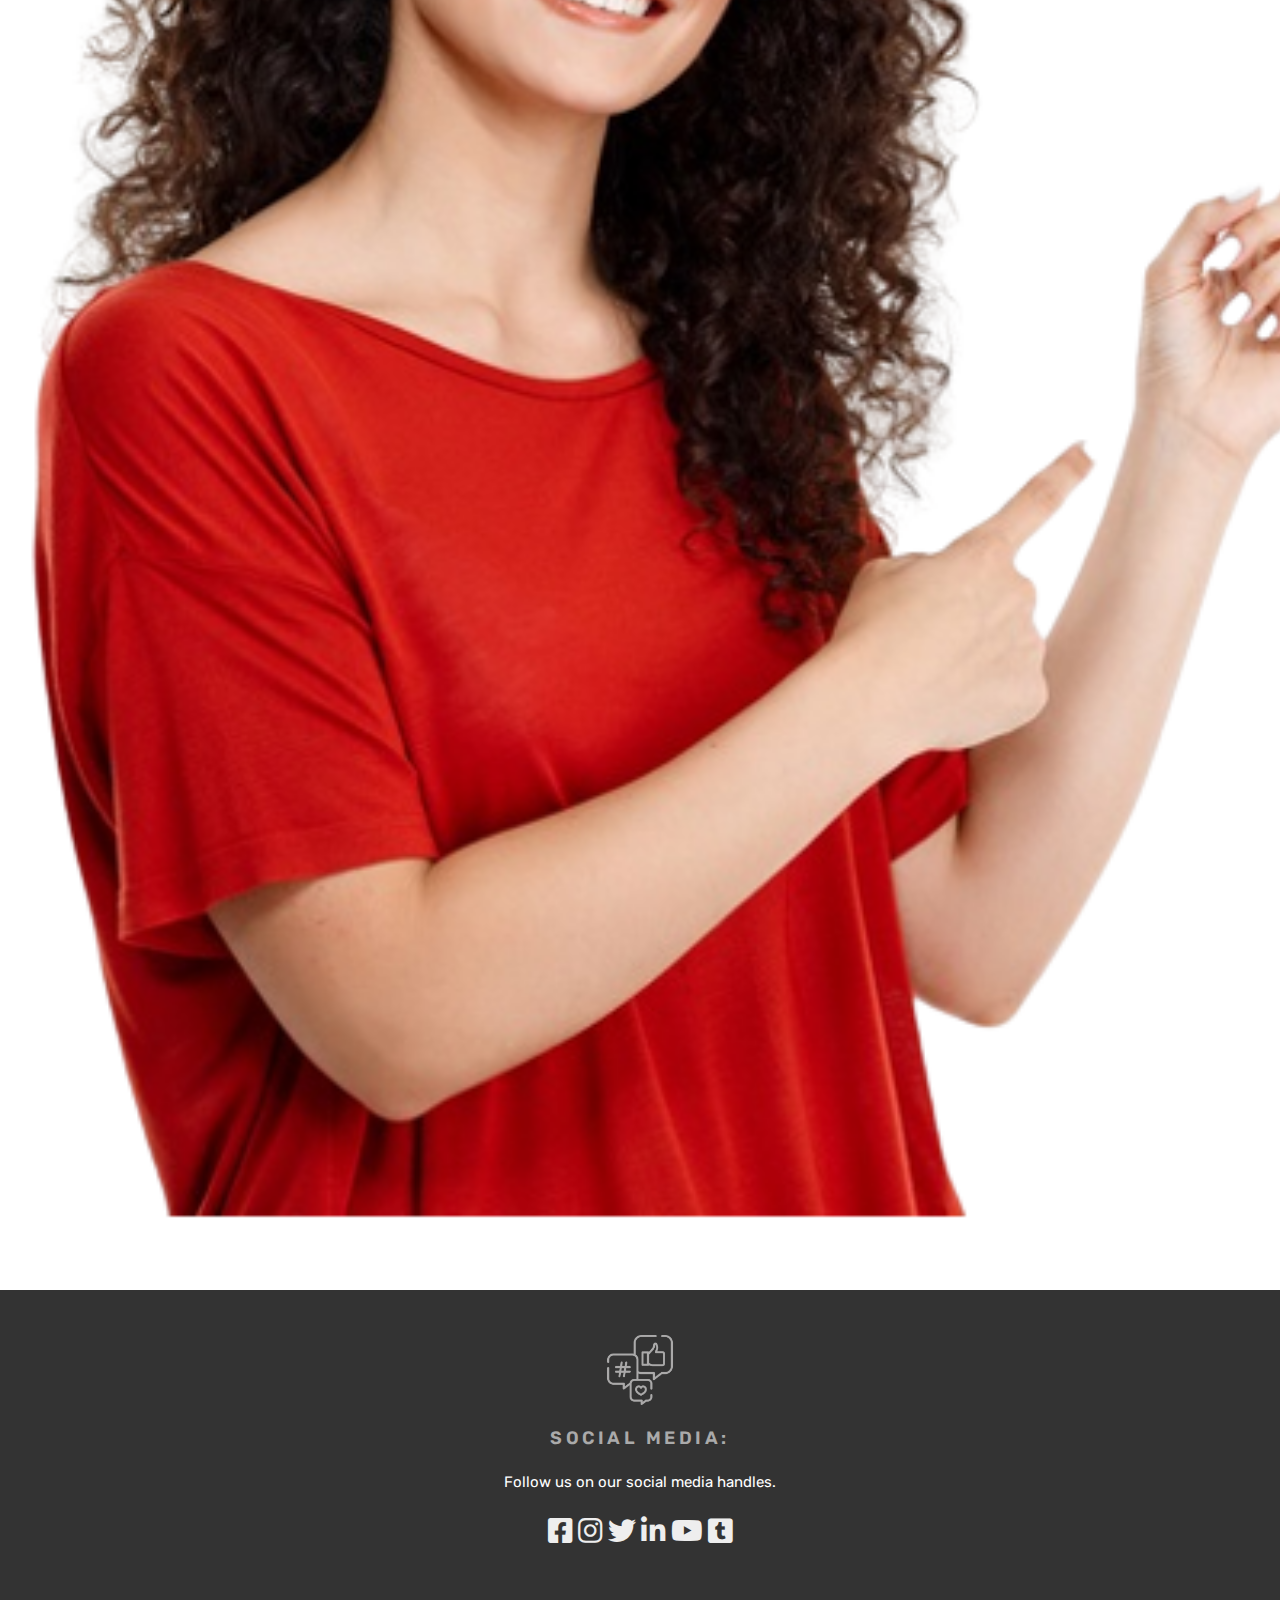
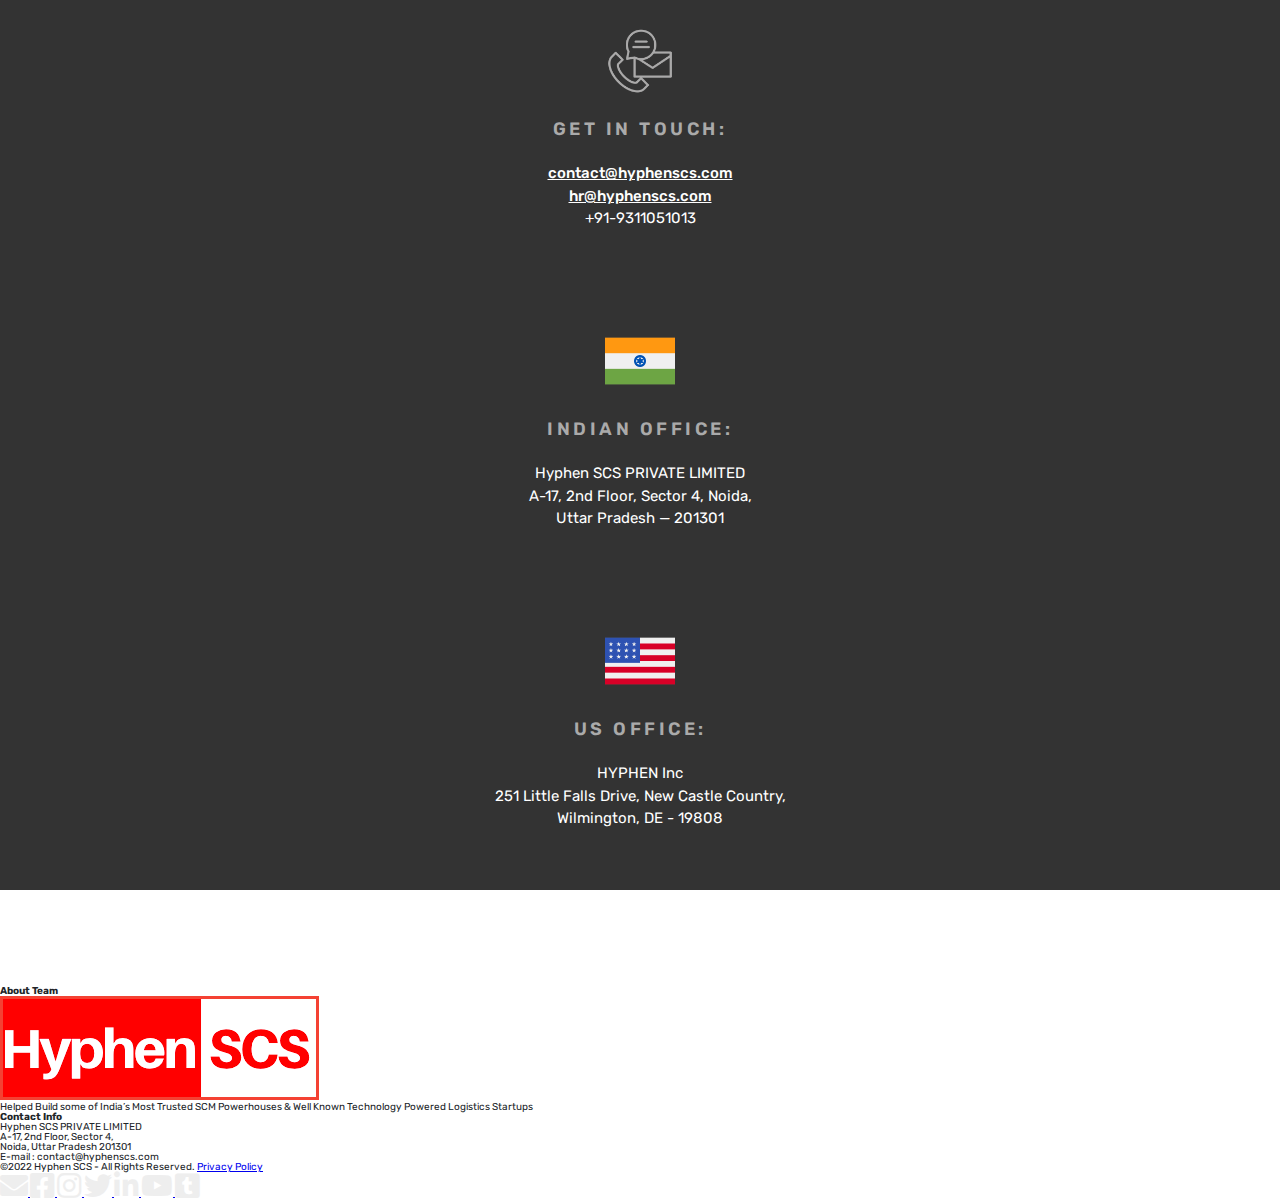
==== commit 1378ec90: "Re Uploading The Home page files" ====
--- a/index.html
+++ b/index.html
@@ -533,7 +533,7 @@
         </div>
         <div class="col-12 col-lg-8">
           <div class="row mx-0 justify-content-center align-items-center">
-            <div class="col-12 col-md-5 contact-us-card mb-2">
+            <div class="col-12 col-md-5 contact-us-card mb-2 mx-md-2">
                 <img
                 src="img/Contact Us/social-media.png"
                 alt="Socail Media Icons"
@@ -541,7 +541,7 @@
               />
               <p class="contact-us-card-heading">Social Media:</p>
               <p class="contact-us-card-content">
-                Contact us for a quote. Help or join our team
+                Follow us on our social media handles.
               </p>
               <div class="contact-us-social-handles">
                 
@@ -572,44 +572,50 @@
               </div>
             </div>
 
+            <div class="col-12 col-md-5 contact-us-card mb-2 ">
+              <img
+                src="img/Contact Us/GetINTouch.png"
+                alt="Email and Phone Icon"
+                class="contact-us-icon-img"
+              />
+              <p class="contact-us-card-heading">Get in touch:</p>
+
+              <p class="contact-us-card-content">
+                <a class = "contact-us-email-link contact-us-card-content" target="_blank" href="mailto:contact@hyphenscs.com">contact@hyphenscs.com</a>
+                  <br>
+                  <a class = "contact-us-email-link contact-us-card-content" target="_blank" href="mailto:hr@hyphenscs.com">hr@hyphenscs.com</a>
+                  <br>
+                +91-9311051013</p>
+          </div>
+
             <div class="col-12 col-md-5 contact-us-card mb-2 mx-md-2">
               <img
-                src="img/Contact Us/address.png"
-                alt="GPS Marker Icon"
-                class="contact-us-icon-img"
+                src="img/Contact Us/INDIA.png"
+                alt="India Flag Icon"
+                class="contact-us-icon-img-flag"
               />
-              <p class="contact-us-card-heading">Address:</p>
+              <p class="contact-us-card-heading">Indian Office:</p>
 
               <p class="contact-us-card-content">
-                Hyphen SCS PRIVATE LIMITED A-17, 2nd Floor, Sector 4, Noida,
-                Uttar Pradesh 201301
+                Hyphen SCS PRIVATE LIMITED <br> A-17, 2nd Floor, Sector 4, Noida, <br>
+                Uttar Pradesh &mdash; 201301
               </p>
             </div>
             
             <div class="col-12 col-md-5 contact-us-card mb-2">
                 <img
-                  src="img/Contact Us/email.png"
-                  alt="Email Icons"
-                  class="contact-us-icon-img"
-                />
-                <p class="contact-us-card-heading">Email:</p>
+                  src="img/Contact Us/US.png"
+                  alt="US Flag Icon"
+                  class="contact-us-icon-img-flag"
+                />
+                <p class="contact-us-card-heading">US Office:</p>
   
                 <p class="contact-us-card-content">
-                    <a class = "contact-us-email-link contact-us-card-content" target="_blank" href="mailto:contact@hyphenscs.com">contact@hyphenscs.com</a>
-                    <br>
-                    <a class = "contact-us-email-link contact-us-card-content" target="_blank" href="mailto:hr@hyphenscs.com">hr@hyphenscs.com</a>
+                  HYPHEN Inc <br>
+                  251 Little Falls Drive,
+                  New Castle Country, <br />
+                  Wilmington, DE - 19808
                 </p>
-            </div>
-
-            <div class="col-12 col-md-5 contact-us-card mb-2 mx-md-2">
-                <img
-                  src="img/Contact Us/call-us.png"
-                  alt="Phone Call Icon"
-                  class="contact-us-icon-img"
-                />
-                <p class="contact-us-card-heading">Call Us:</p>
-  
-                <p class="contact-us-card-content">+91-9311051013</p>
             </div>
 
         </div>
--- a/css/main.css
+++ b/css/main.css
@@ -219,7 +219,6 @@
 }
 
 /* CONTACT US SECTION */
-
 .contact-us {
   margin-top: 6.4rem;
   margin-bottom: 9.6rem;
@@ -229,16 +228,9 @@
   text-transform: uppercase;
   font-size: 4.2rem;
   font-weight: 600;
-  color: #212121;
+  color: #333;
   letter-spacing: -0.7px;
   text-align: center;
-}
-
-.horizontal-line {
-  width: 90px;
-  height: 6px;
-  background-color: #d0131c;
-  margin: 2rem auto 3.2rem auto;
 }
 
 .contact-us-intro {
@@ -247,7 +239,7 @@
   width: 70%;
   margin: 0 auto;
   line-height: 1.2;
-  color: #212121;
+  color: #666;
   margin-bottom: 4.8rem;
 }
 
@@ -258,8 +250,8 @@
 }
 
 .contact-us-card {
-  /* background-color: #212121; */
-  background-color: #e60000;
+  background-color: #333;
+  /* background-color: #e60000; */
   padding: 30px;
   display: flex;
   flex-direction: column;
@@ -295,14 +287,23 @@
 .contact-us-icon-img {
   height: 7rem;
   margin-bottom: 2.4rem;
+  filter: invert(68%) sepia(2%) saturate(45%) hue-rotate(314deg)
+    brightness(101%) contrast(86%);
+  /* filter: invert(99%) sepia(5%) saturate(236%) hue-rotate(128deg)
+    brightness(112%) contrast(73%); */
+}
+
+.contact-us-icon-img-flag {
+  height: 7rem;
+  margin-bottom: 2.4rem;
   /* filter: invert(68%) sepia(2%) saturate(45%) hue-rotate(314deg)
     brightness(101%) contrast(86%); */
-  filter: invert(99%) sepia(5%) saturate(236%) hue-rotate(128deg)
-    brightness(112%) contrast(73%);
+  /* filter: invert(99%) sepia(5%) saturate(236%) hue-rotate(128deg)
+    brightness(112%) contrast(73%); */
 }
 
 .fa-icon-contact:hover {
-  color: #212121;
+  color: #d0131c;
 }
 
 .contact-us-email-link:link,
@@ -313,6 +314,6 @@
 
 .contact-us-email-link:hover,
 .contact-us-email-link:active {
-  /* color: #d0131c; */
-  color: #212121;
-}
+  color: #d0131c;
+  /* color: #212121; */
+}
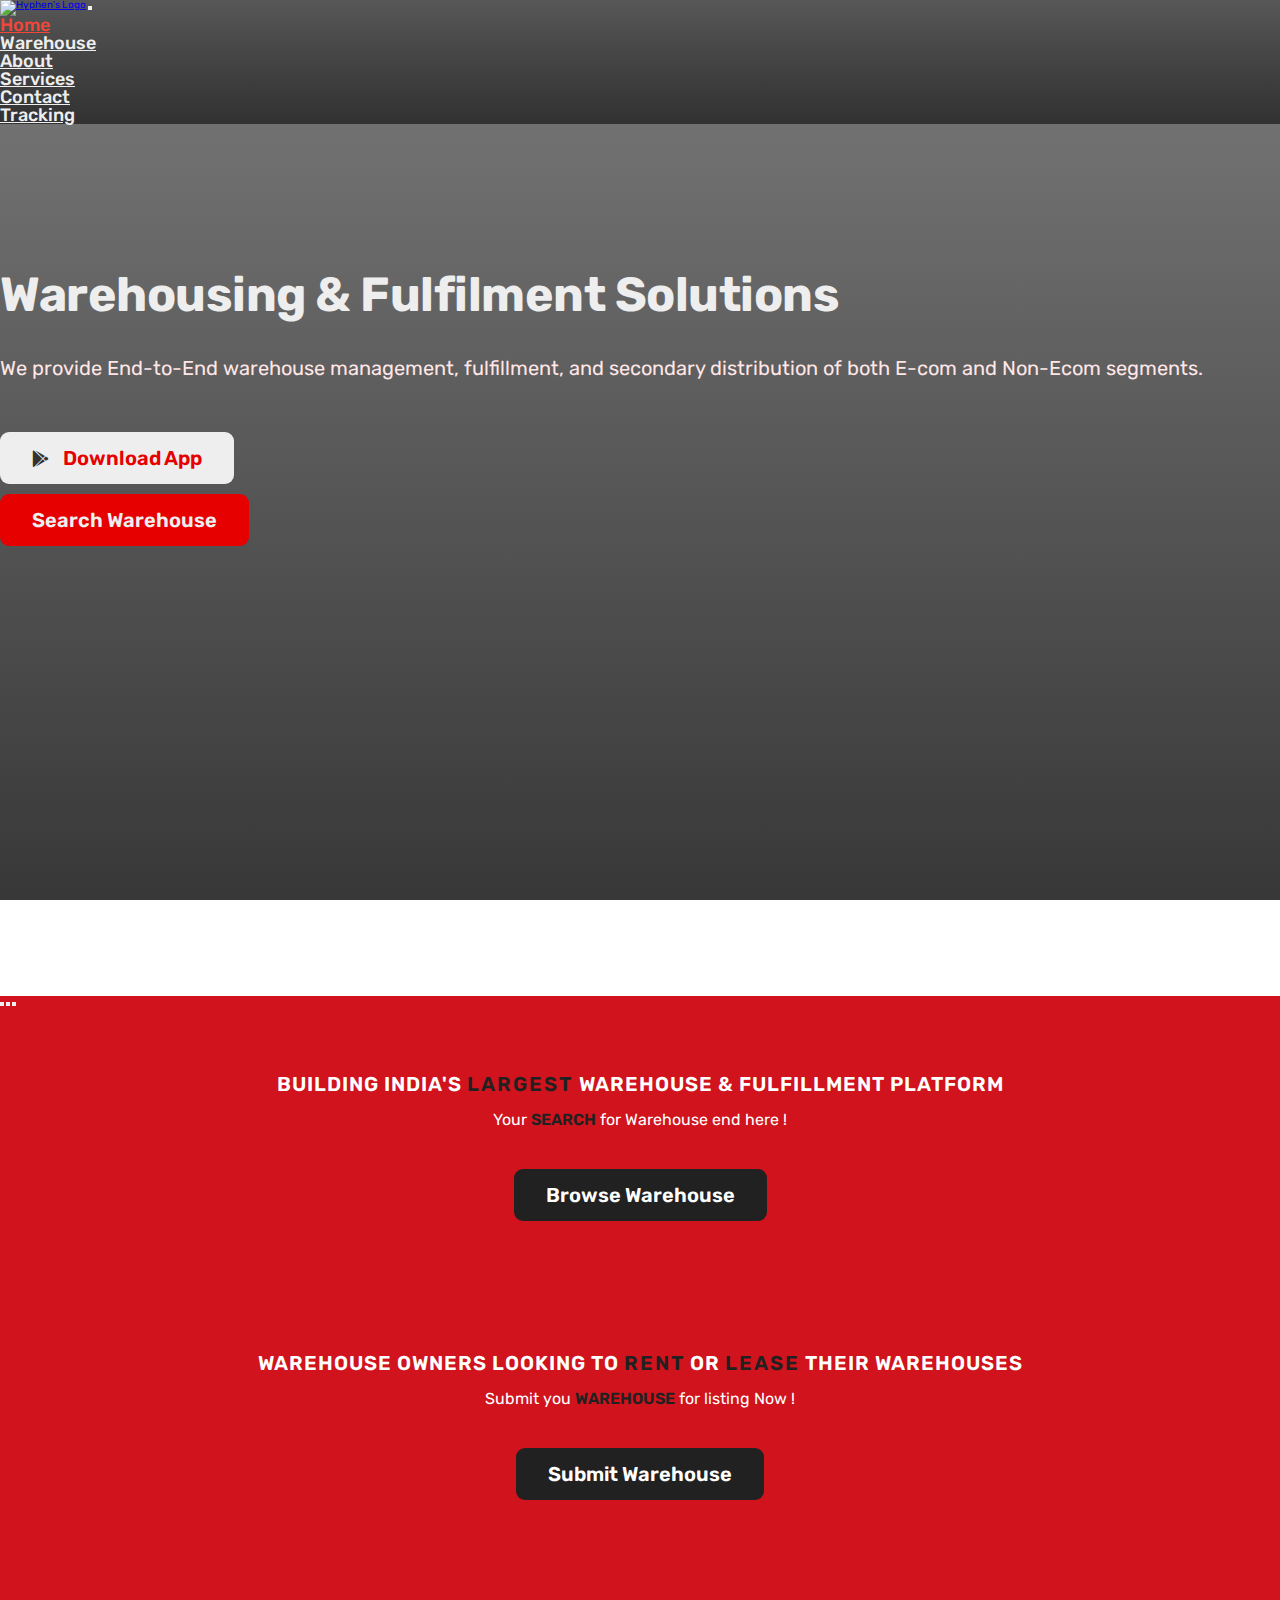
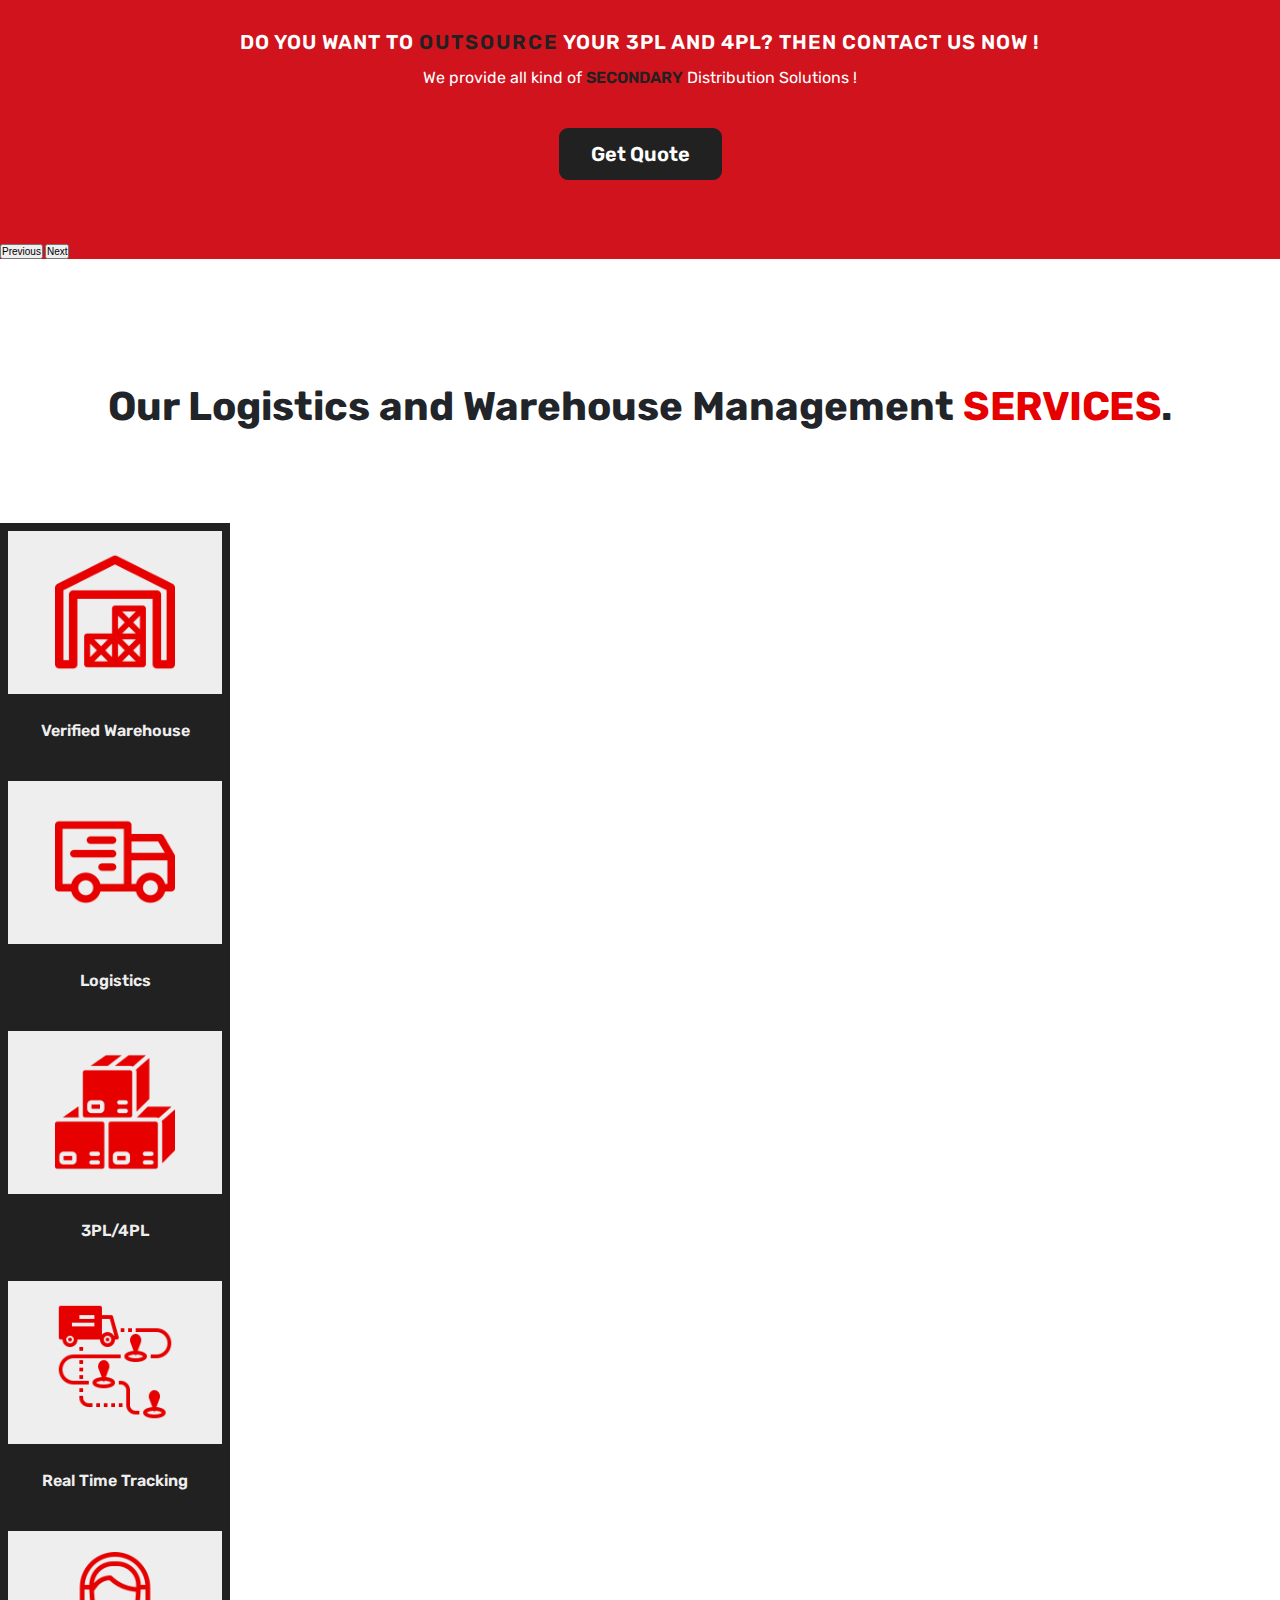
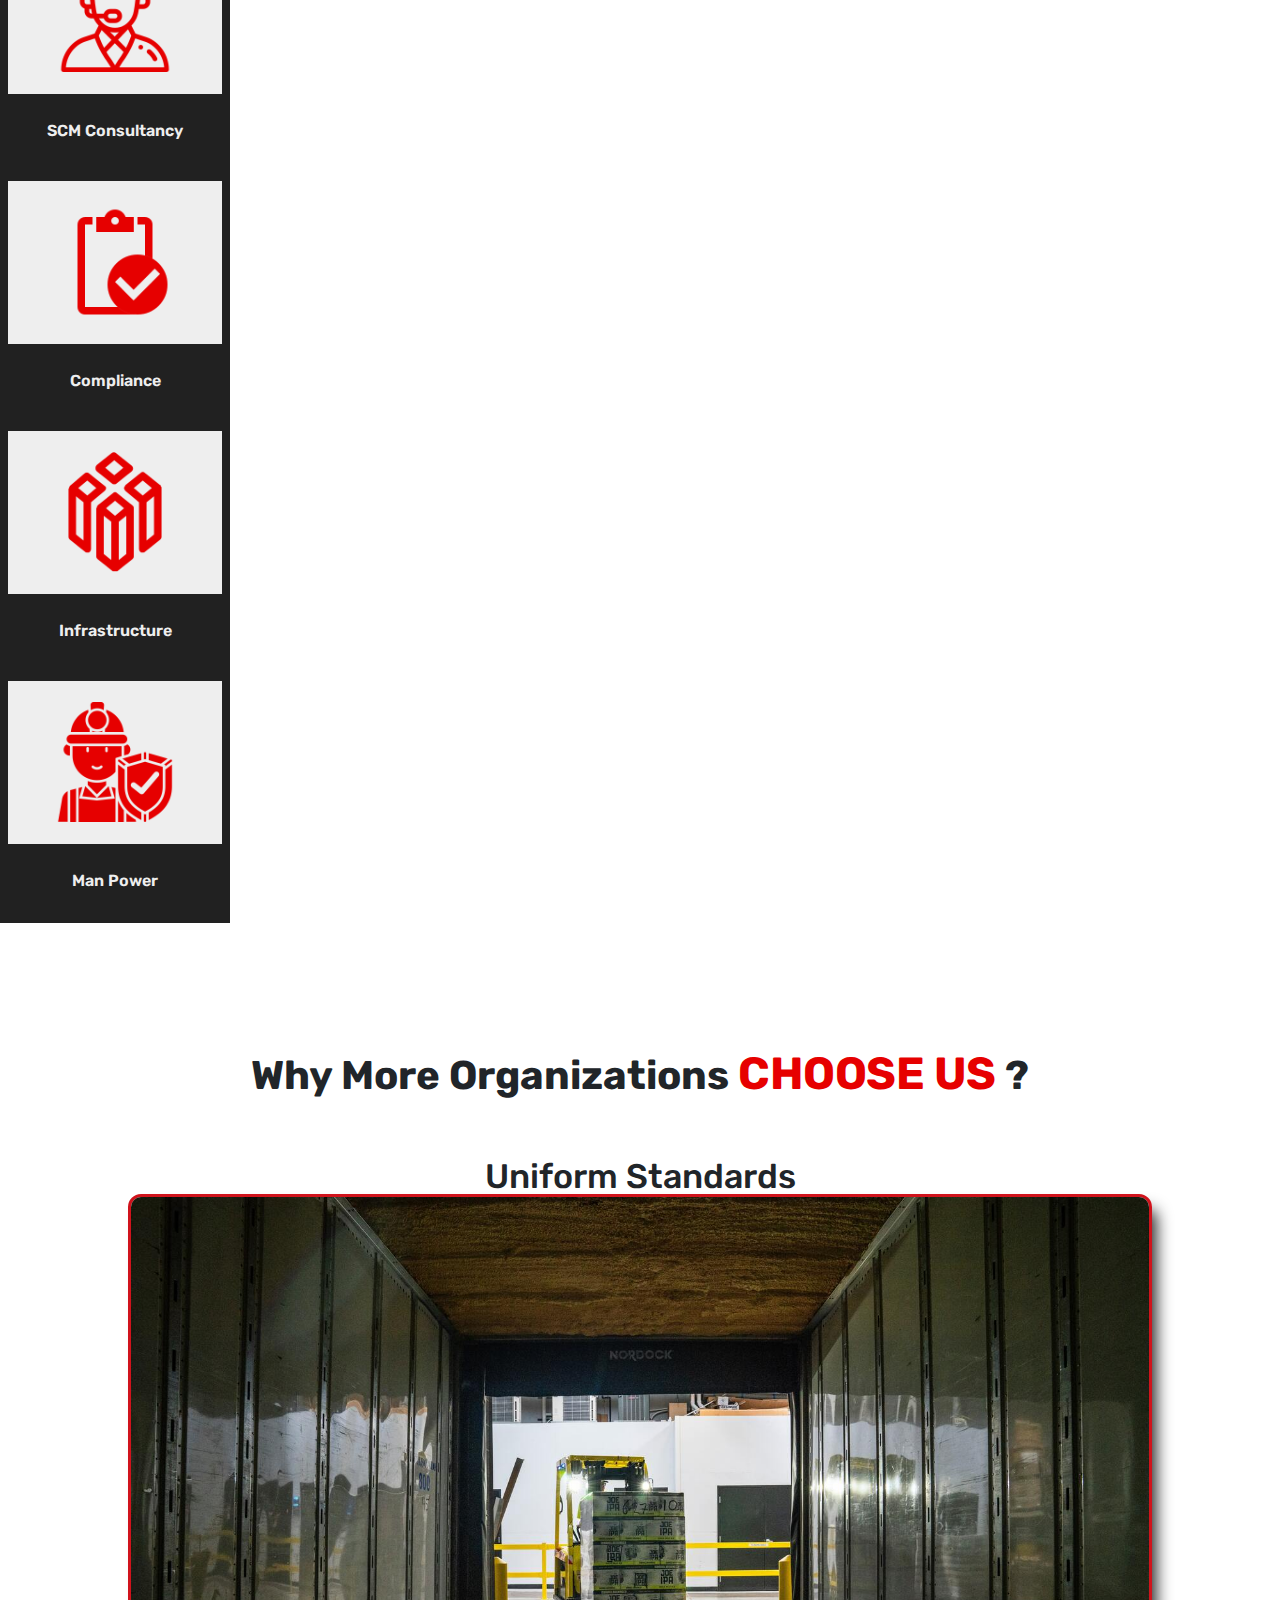
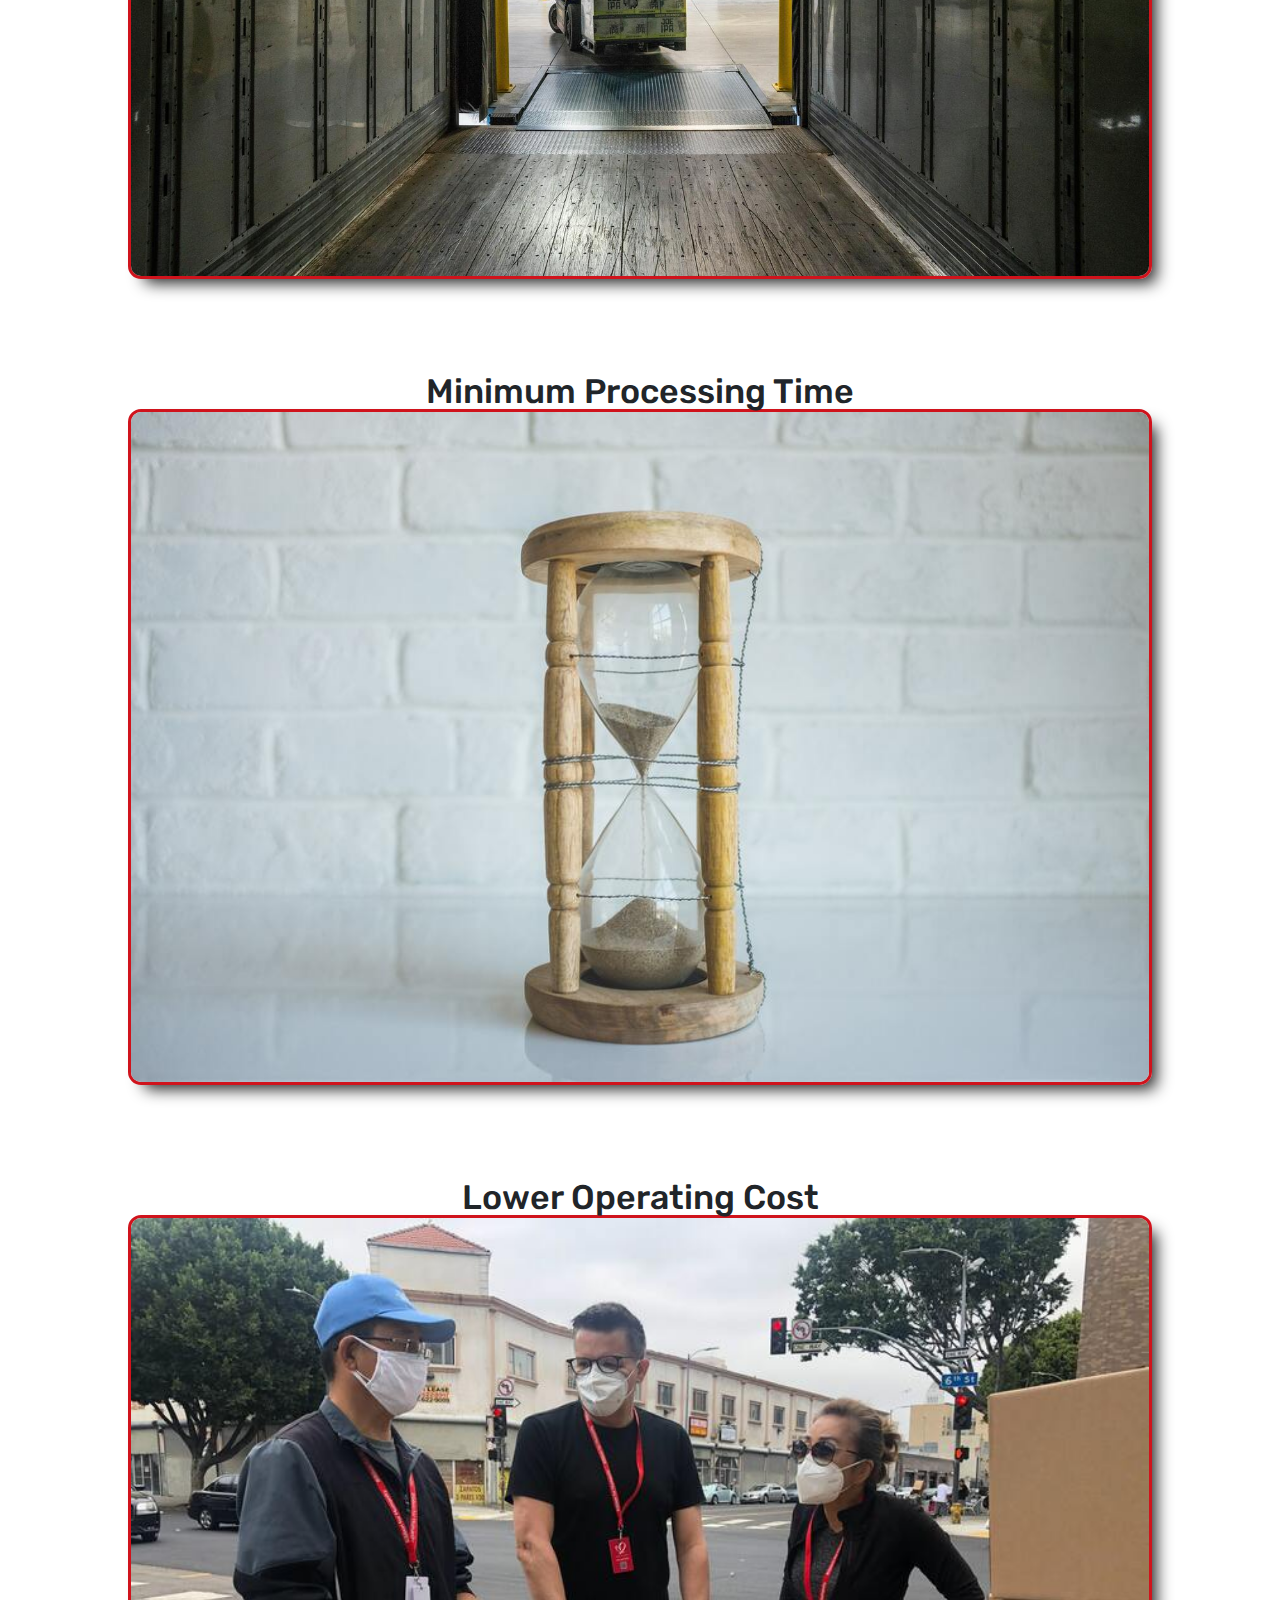
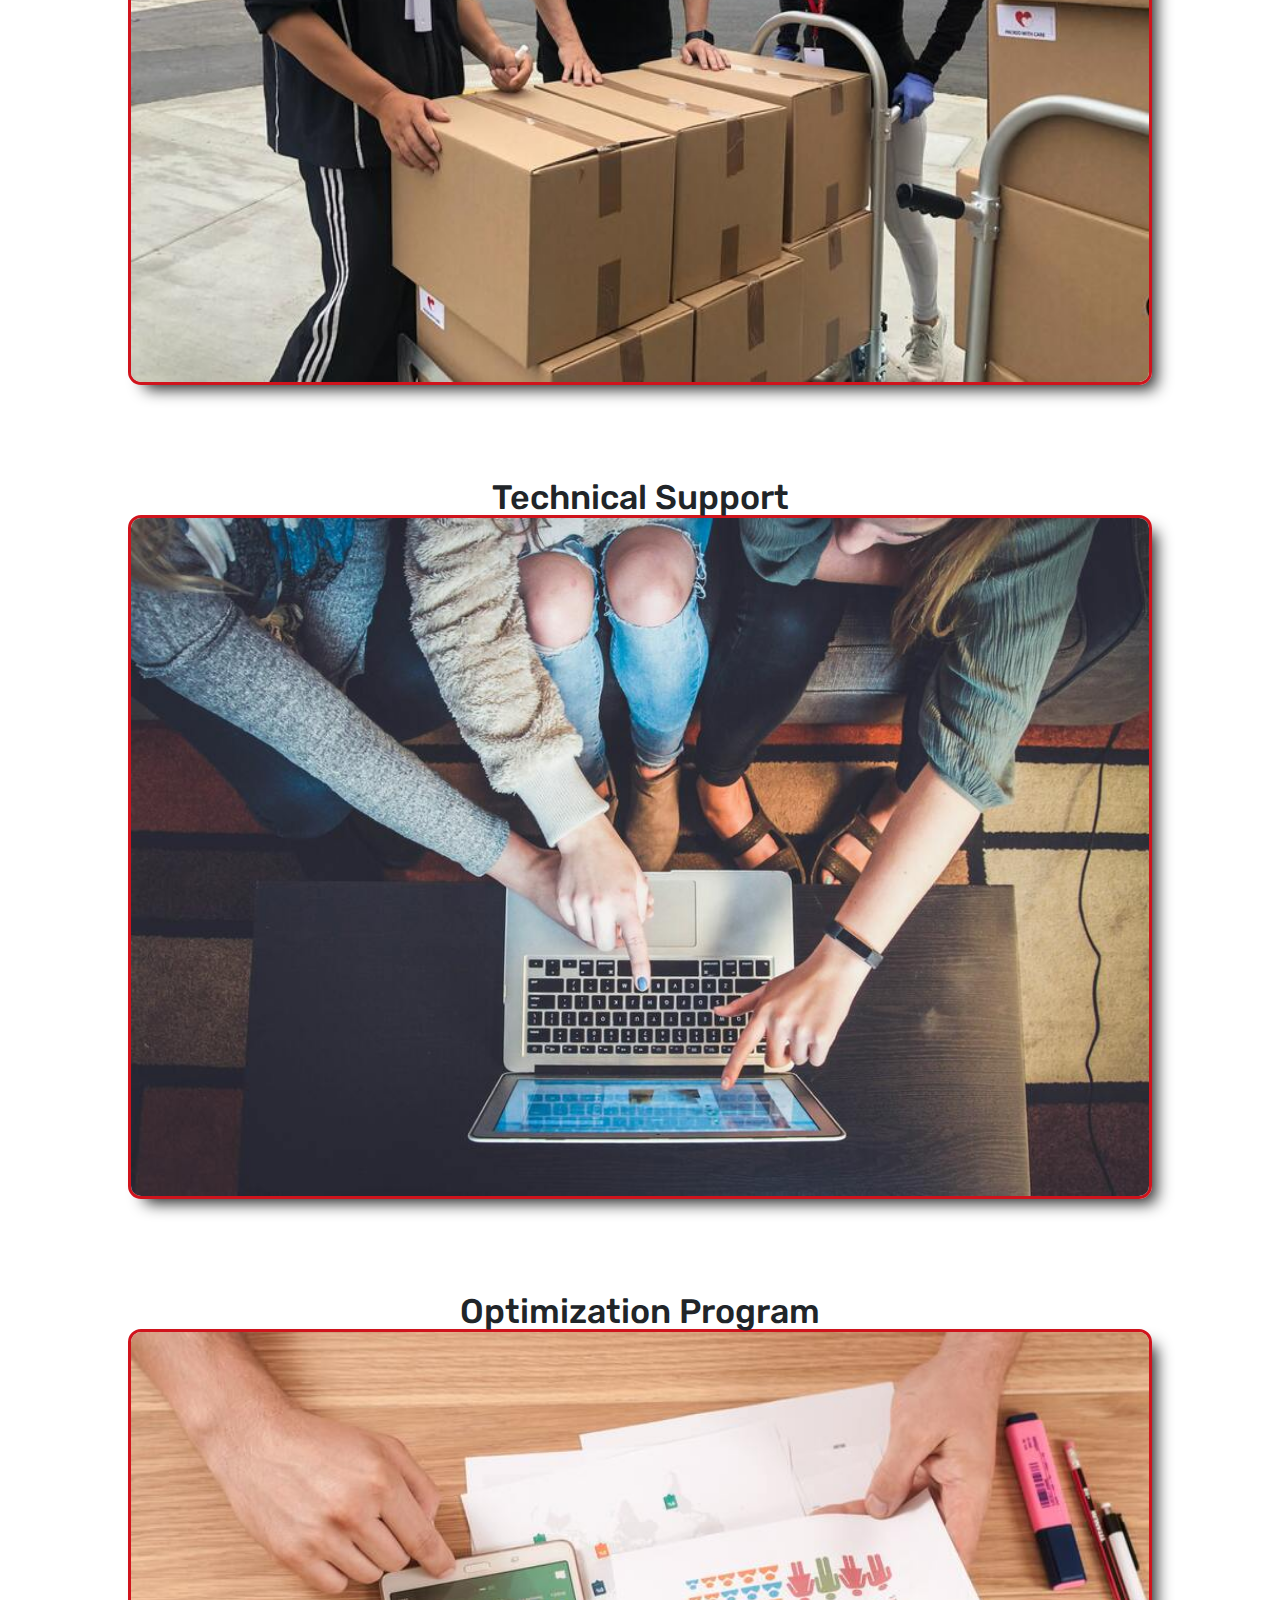
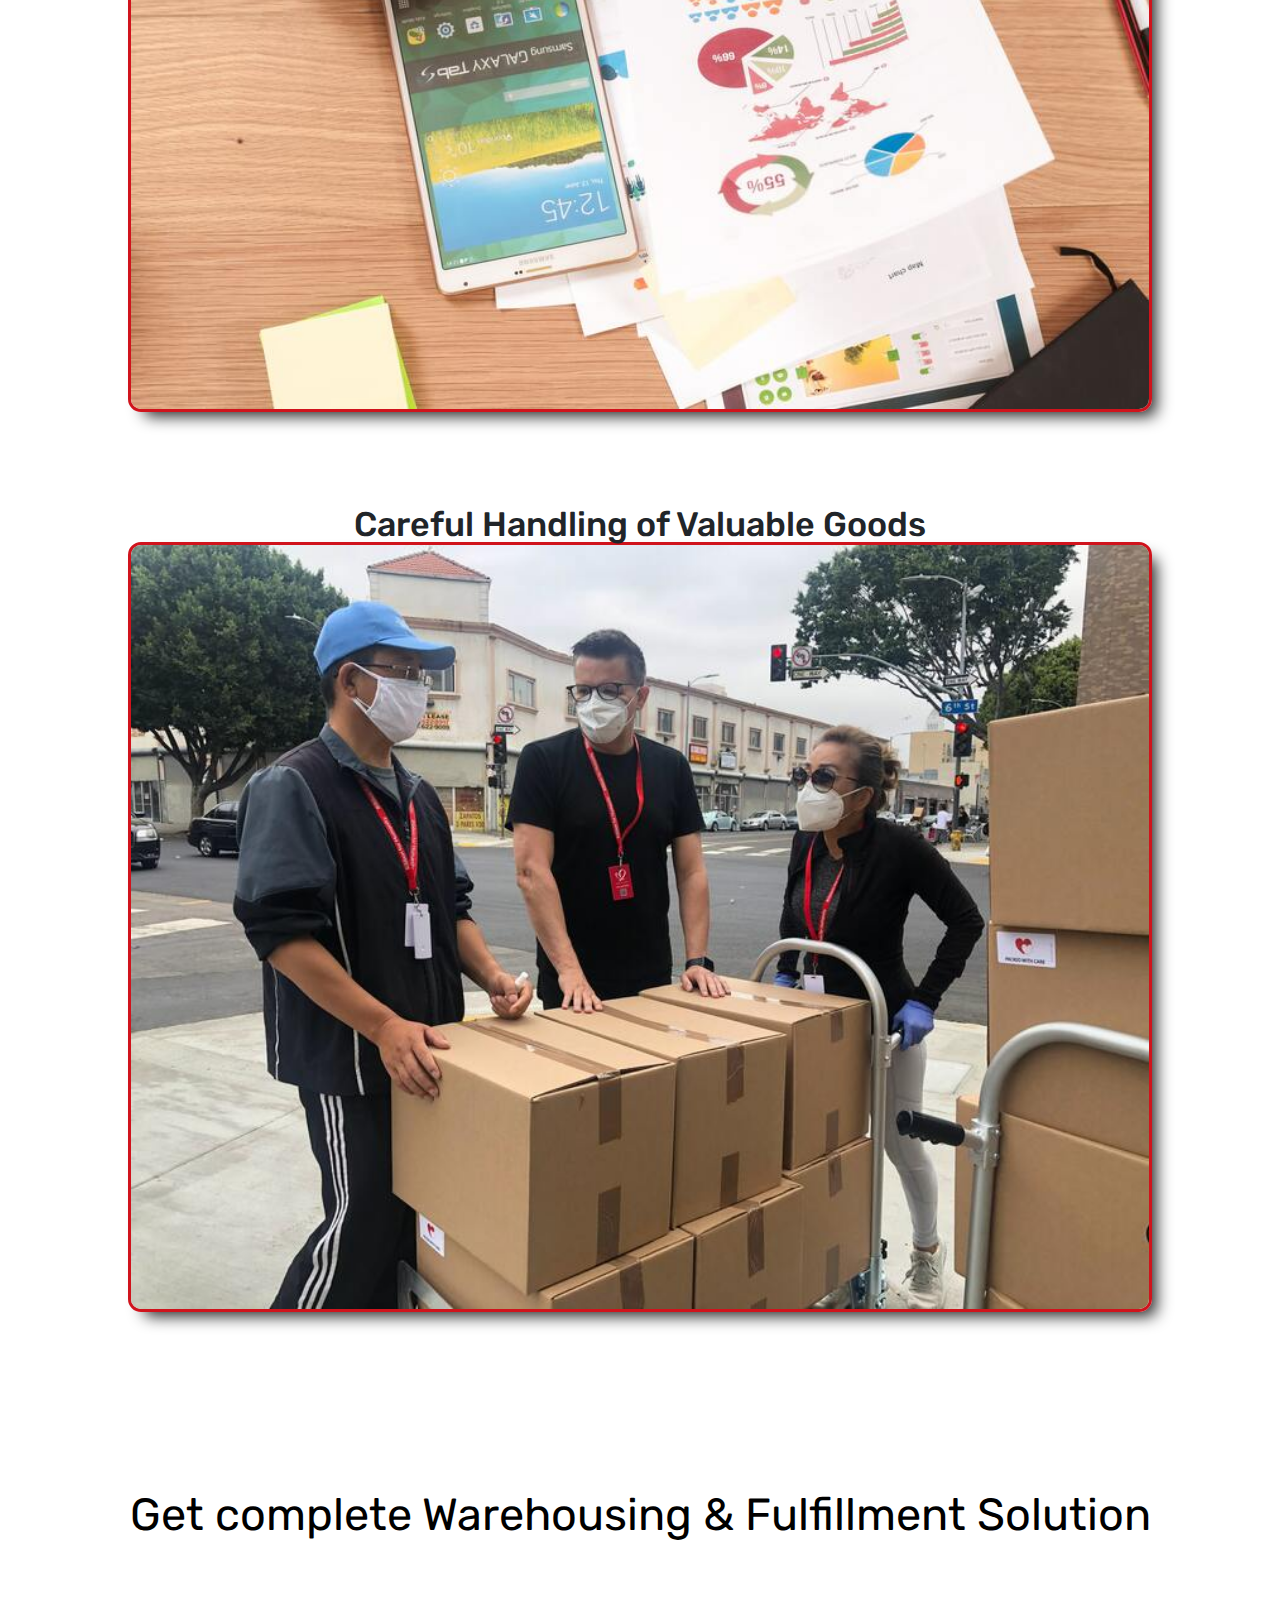
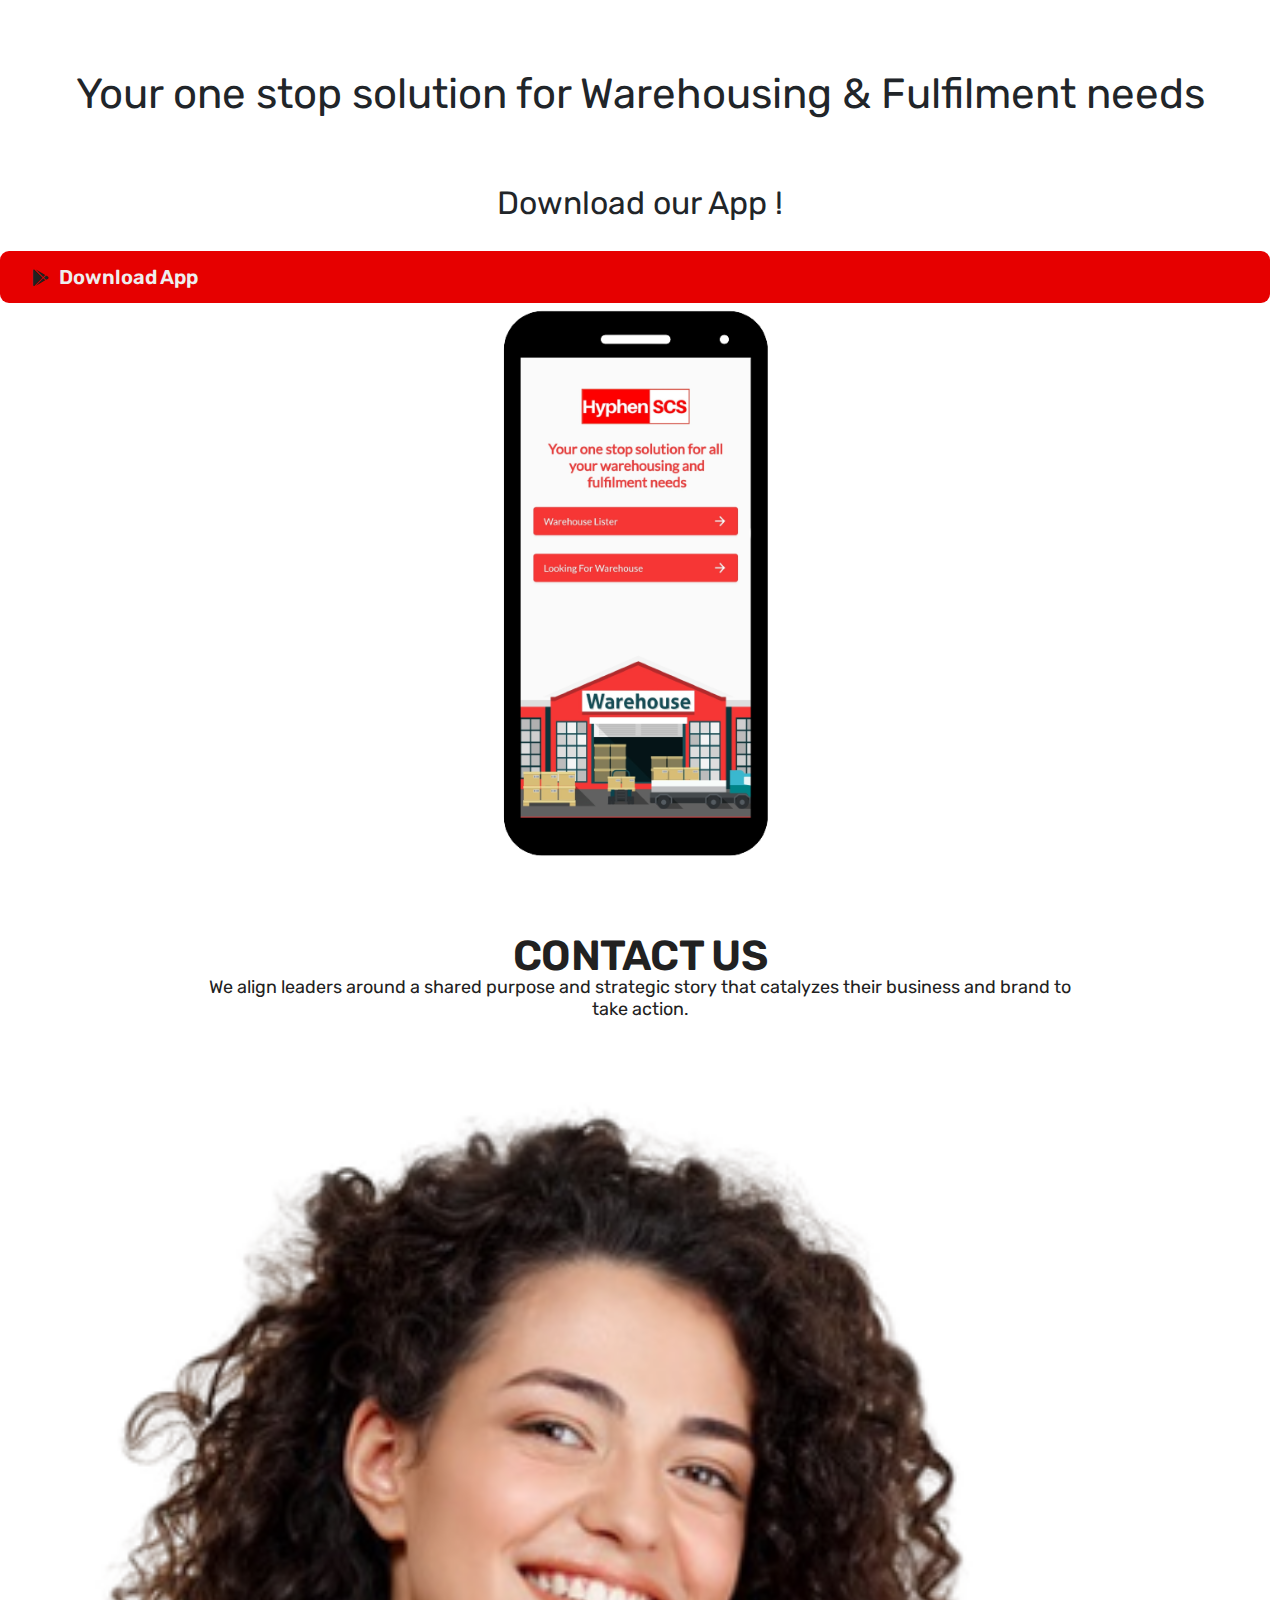
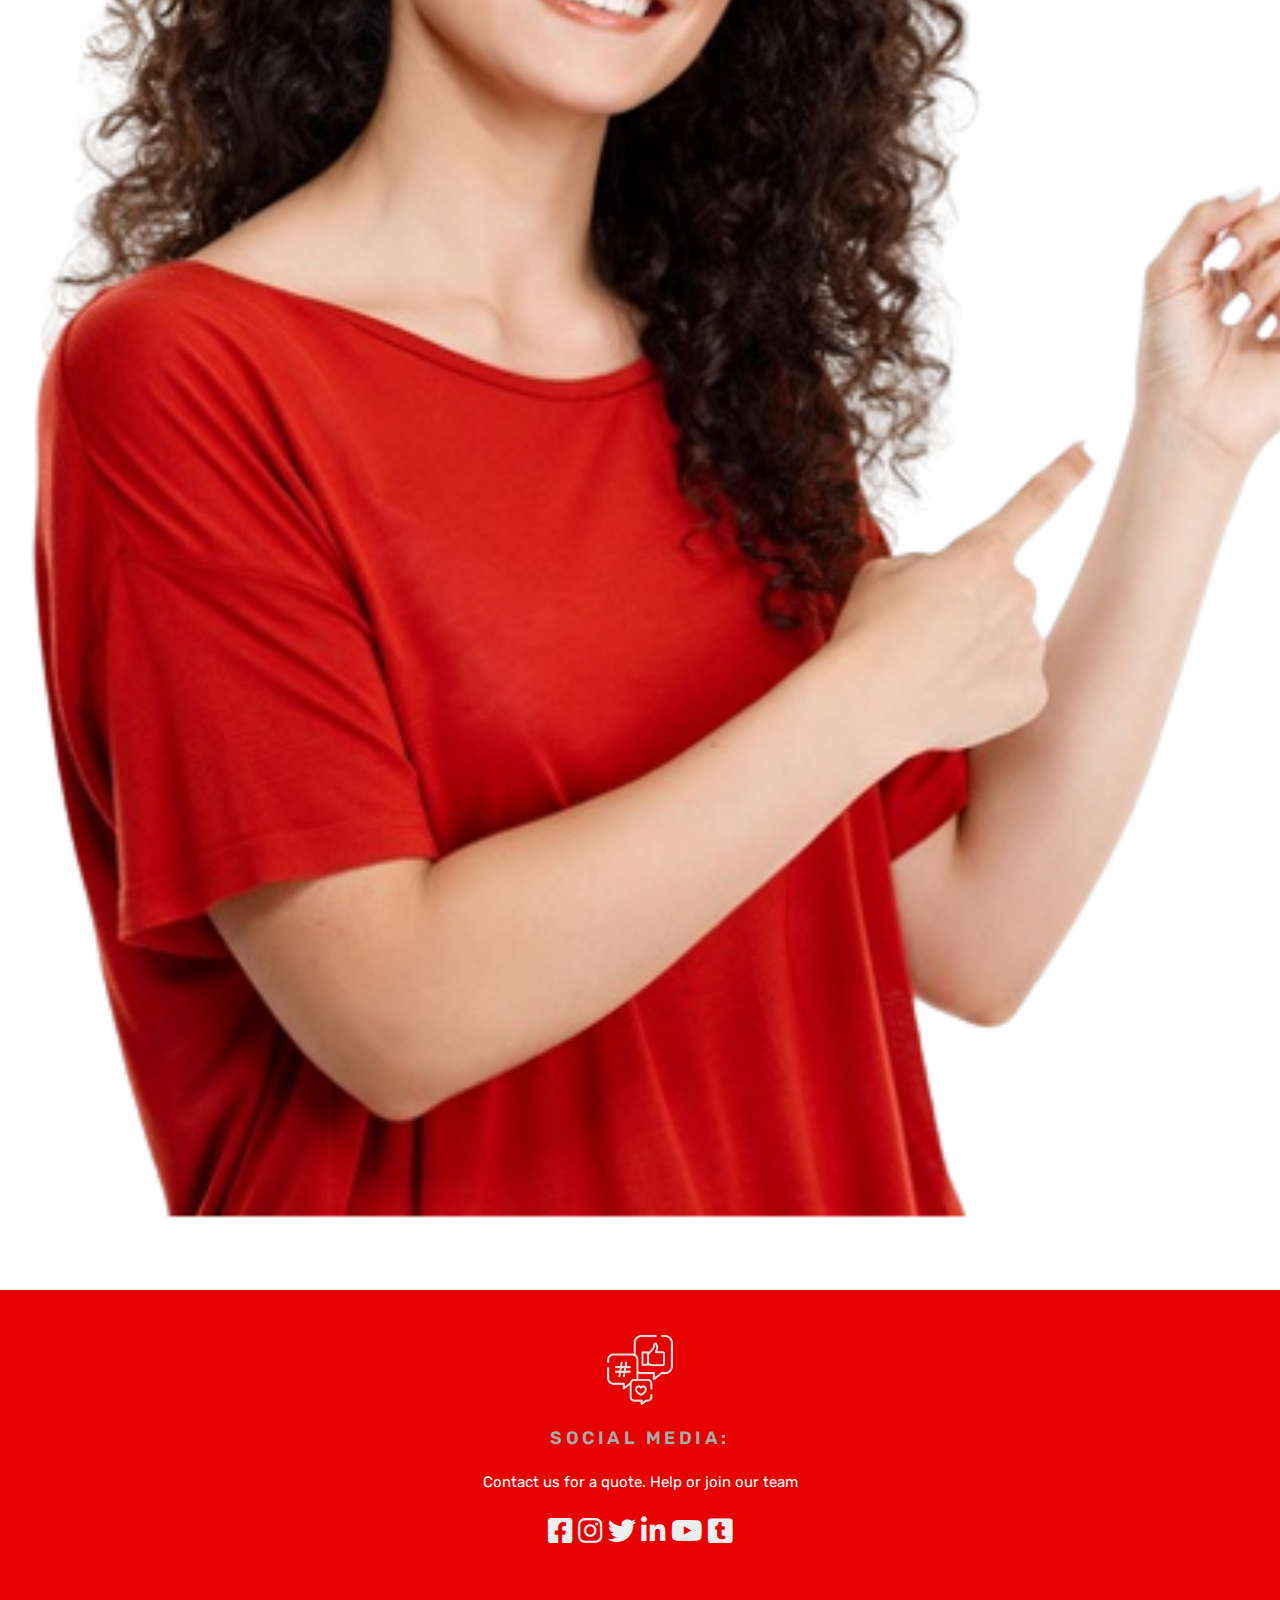
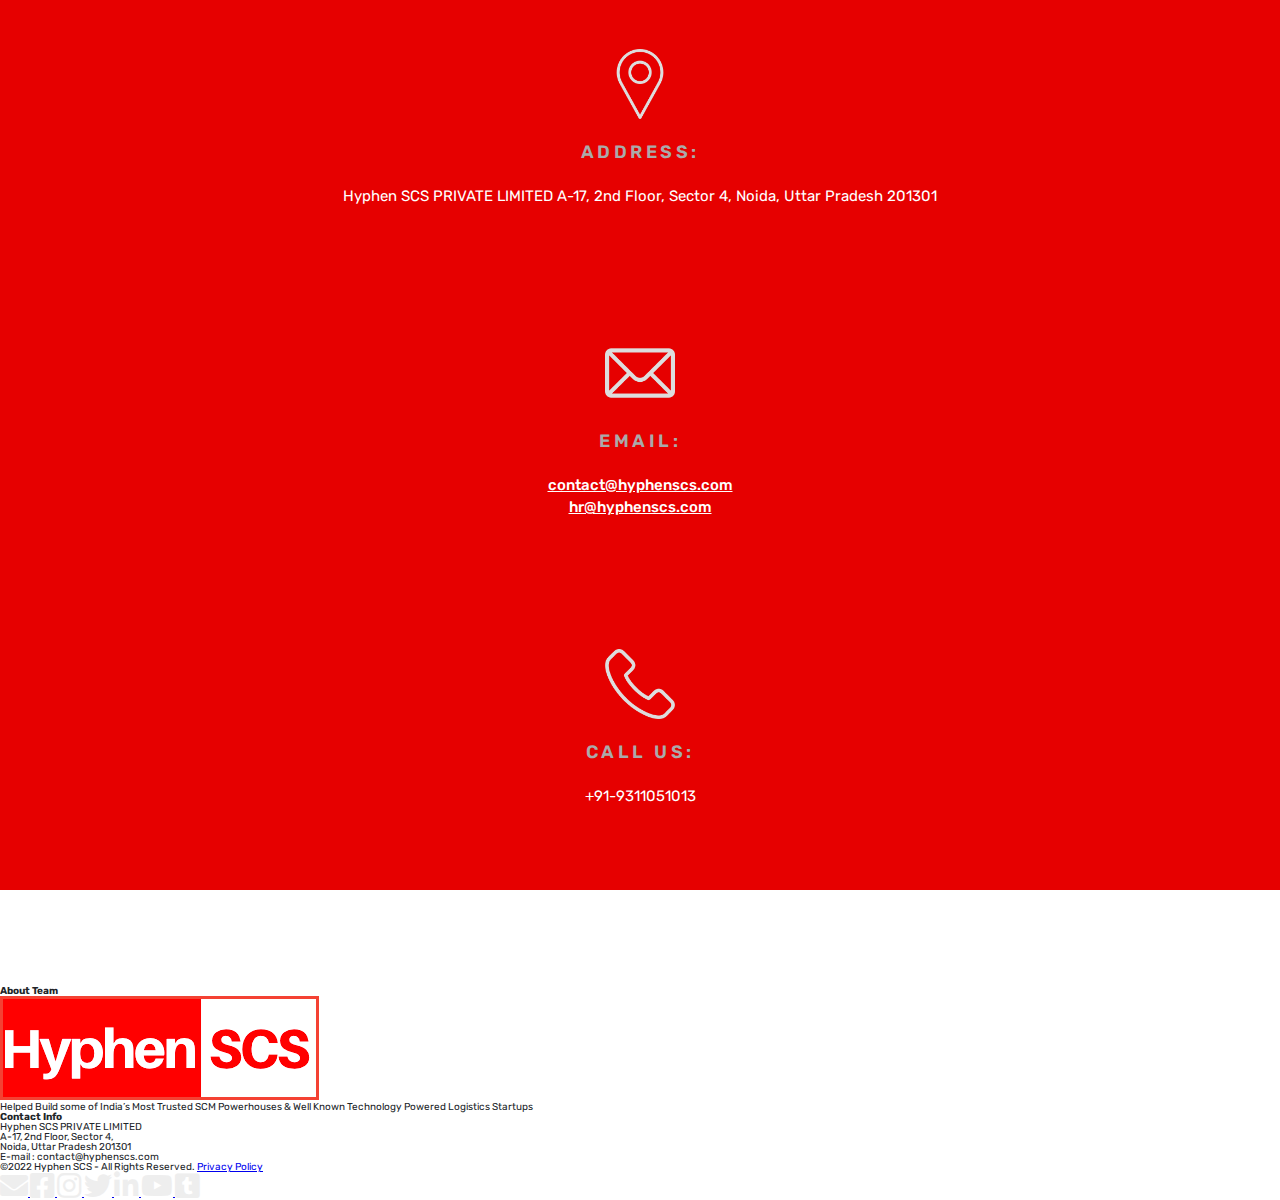
==== commit 85a7df6d: "Contact us updated" ====
--- a/index.html
+++ b/index.html
@@ -45,8 +45,6 @@
 <!-- BODY CODE -->
 
 <body>
-  
-<!--  HEADER SECTION CODE  -->
   
   <header class="header">
     <div class="fluid-container">
@@ -533,7 +531,7 @@
         </div>
         <div class="col-12 col-lg-8">
           <div class="row mx-0 justify-content-center align-items-center">
-            <div class="col-12 col-md-5 contact-us-card mb-2 mx-md-2">
+            <div class="col-12 col-md-5 contact-us-card mb-2">
                 <img
                 src="img/Contact Us/social-media.png"
                 alt="Socail Media Icons"
@@ -541,7 +539,7 @@
               />
               <p class="contact-us-card-heading">Social Media:</p>
               <p class="contact-us-card-content">
-                Follow us on our social media handles.
+                Contact us for a quote. Help or join our team
               </p>
               <div class="contact-us-social-handles">
                 
@@ -572,50 +570,44 @@
               </div>
             </div>
 
-            <div class="col-12 col-md-5 contact-us-card mb-2 ">
+            <div class="col-12 col-md-5 contact-us-card mb-2 mx-md-2">
               <img
-                src="img/Contact Us/GetINTouch.png"
-                alt="Email and Phone Icon"
+                src="img/Contact Us/address.png"
+                alt="GPS Marker Icon"
                 class="contact-us-icon-img"
               />
-              <p class="contact-us-card-heading">Get in touch:</p>
+              <p class="contact-us-card-heading">Address:</p>
 
               <p class="contact-us-card-content">
-                <a class = "contact-us-email-link contact-us-card-content" target="_blank" href="mailto:contact@hyphenscs.com">contact@hyphenscs.com</a>
-                  <br>
-                  <a class = "contact-us-email-link contact-us-card-content" target="_blank" href="mailto:hr@hyphenscs.com">hr@hyphenscs.com</a>
-                  <br>
-                +91-9311051013</p>
-          </div>
-
-            <div class="col-12 col-md-5 contact-us-card mb-2 mx-md-2">
-              <img
-                src="img/Contact Us/INDIA.png"
-                alt="India Flag Icon"
-                class="contact-us-icon-img-flag"
-              />
-              <p class="contact-us-card-heading">Indian Office:</p>
-
-              <p class="contact-us-card-content">
-                Hyphen SCS PRIVATE LIMITED <br> A-17, 2nd Floor, Sector 4, Noida, <br>
-                Uttar Pradesh &mdash; 201301
+                Hyphen SCS PRIVATE LIMITED A-17, 2nd Floor, Sector 4, Noida,
+                Uttar Pradesh 201301
               </p>
             </div>
             
             <div class="col-12 col-md-5 contact-us-card mb-2">
                 <img
-                  src="img/Contact Us/US.png"
-                  alt="US Flag Icon"
-                  class="contact-us-icon-img-flag"
-                />
-                <p class="contact-us-card-heading">US Office:</p>
+                  src="img/Contact Us/email.png"
+                  alt="Email Icons"
+                  class="contact-us-icon-img"
+                />
+                <p class="contact-us-card-heading">Email:</p>
   
                 <p class="contact-us-card-content">
-                  HYPHEN Inc <br>
-                  251 Little Falls Drive,
-                  New Castle Country, <br />
-                  Wilmington, DE - 19808
-                </p>
+                    <a class = "contact-us-email-link contact-us-card-content" target="_blank" href="mailto:contact@hyphenscs.com">contact@hyphenscs.com</a>
+                    <br>
+                    <a class = "contact-us-email-link contact-us-card-content" target="_blank" href="mailto:hr@hyphenscs.com">hr@hyphenscs.com</a>
+                </p>
+            </div>
+
+            <div class="col-12 col-md-5 contact-us-card mb-2 mx-md-2">
+                <img
+                  src="img/Contact Us/call-us.png"
+                  alt="Phone Call Icon"
+                  class="contact-us-icon-img"
+                />
+                <p class="contact-us-card-heading">Call Us:</p>
+  
+                <p class="contact-us-card-content">+91-9311051013</p>
             </div>
 
         </div>
@@ -700,4 +692,4 @@
   <!-- JS FILES -->
 </body>
 
-</html>
+</html>--- a/css/main.css
+++ b/css/main.css
@@ -2,7 +2,7 @@
 
 .corousel-section {
   margin-top: 9.6rem;
-  background-color: #292929;
+  background-color: #d0131c;
   /* background-image: linear-gradient(rgb(34, 34, 34, 0.6), rgb(34, 34, 34, 0.9)); */
   margin-bottom: 9.6rem;
 }
@@ -28,7 +28,7 @@
 
 .special-keyword-largest {
   font-size: 2rem;
-  color: #e60000;
+  color: #212121;
   letter-spacing: 2px;
 }
 
@@ -42,21 +42,21 @@
 .special-keyword {
   font-size: 1.6rem;
   font-weight: 600;
-  color: #d0131c;
+  color: #212121;
   text-transform: uppercase;
 }
 
 .carousel-btn:link {
-  background-color: #ddd;
+  background-color: #212121;
   display: inline-block;
   margin: 0 auto !important;
-  color: #212121;
+  color: #fff;
 }
 
 .carousel-btn:link:hover {
-  box-shadow: inset 0 0 8px 4px #d0131c;
-  background-color: #212121;
-  color: #fff;
+  box-shadow: inset 0 0 4px 1px #aaa;
+  background-color: #fff;
+  color: #212121;
 }
 
 .carousel-content {
@@ -219,6 +219,7 @@
 }
 
 /* CONTACT US SECTION */
+
 .contact-us {
   margin-top: 6.4rem;
   margin-bottom: 9.6rem;
@@ -228,7 +229,7 @@
   text-transform: uppercase;
   font-size: 4.2rem;
   font-weight: 600;
-  color: #333;
+  color: #212121;
   letter-spacing: -0.7px;
   text-align: center;
 }
@@ -239,7 +240,7 @@
   width: 70%;
   margin: 0 auto;
   line-height: 1.2;
-  color: #666;
+  color: #212121;
   margin-bottom: 4.8rem;
 }
 
@@ -250,8 +251,8 @@
 }
 
 .contact-us-card {
-  background-color: #333;
-  /* background-color: #e60000; */
+  /* background-color: #212121; */
+  background-color: #e60000;
   padding: 30px;
   display: flex;
   flex-direction: column;
@@ -287,23 +288,14 @@
 .contact-us-icon-img {
   height: 7rem;
   margin-bottom: 2.4rem;
-  filter: invert(68%) sepia(2%) saturate(45%) hue-rotate(314deg)
-    brightness(101%) contrast(86%);
-  /* filter: invert(99%) sepia(5%) saturate(236%) hue-rotate(128deg)
-    brightness(112%) contrast(73%); */
-}
-
-.contact-us-icon-img-flag {
-  height: 7rem;
-  margin-bottom: 2.4rem;
   /* filter: invert(68%) sepia(2%) saturate(45%) hue-rotate(314deg)
     brightness(101%) contrast(86%); */
-  /* filter: invert(99%) sepia(5%) saturate(236%) hue-rotate(128deg)
-    brightness(112%) contrast(73%); */
+  filter: invert(99%) sepia(5%) saturate(236%) hue-rotate(128deg)
+    brightness(112%) contrast(73%);
 }
 
 .fa-icon-contact:hover {
-  color: #d0131c;
+  color: #212121;
 }
 
 .contact-us-email-link:link,
@@ -314,6 +306,6 @@
 
 .contact-us-email-link:hover,
 .contact-us-email-link:active {
-  color: #d0131c;
-  /* color: #212121; */
-}
+  /* color: #d0131c; */
+  color: #212121;
+}
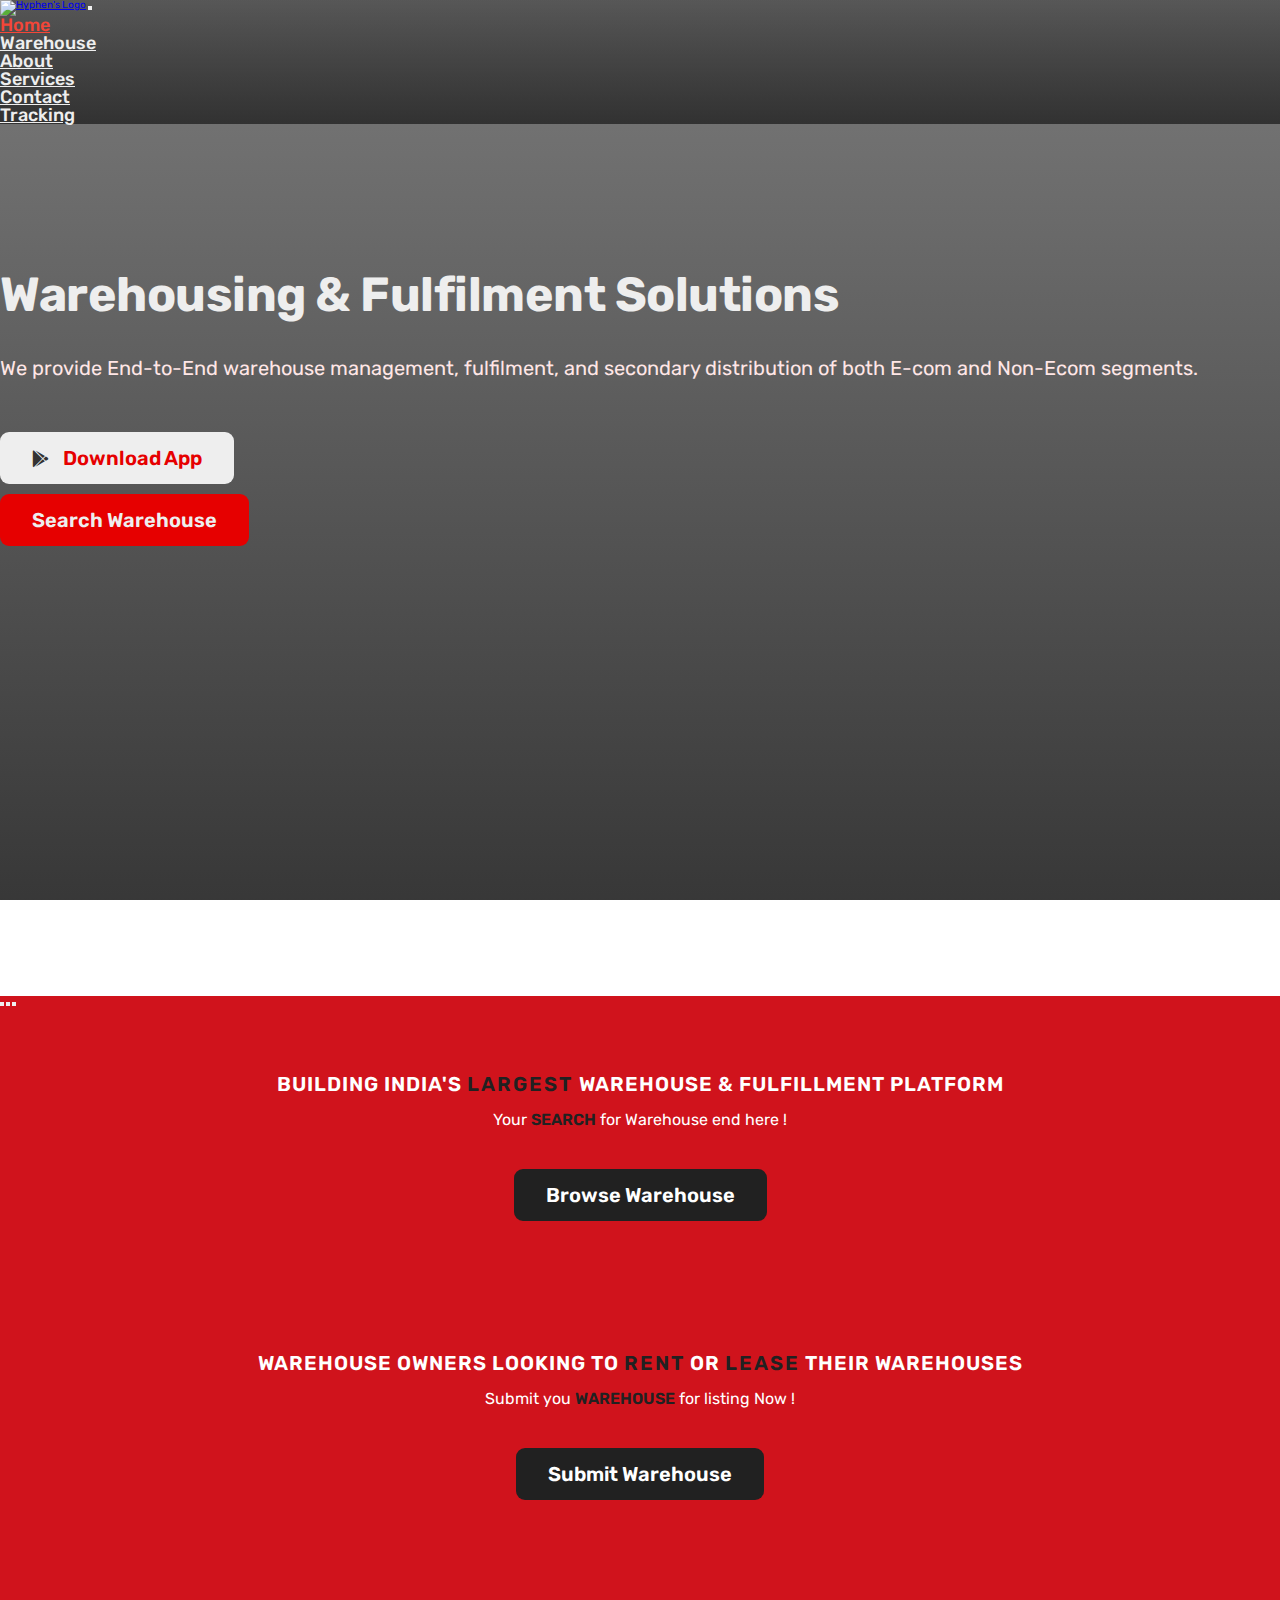
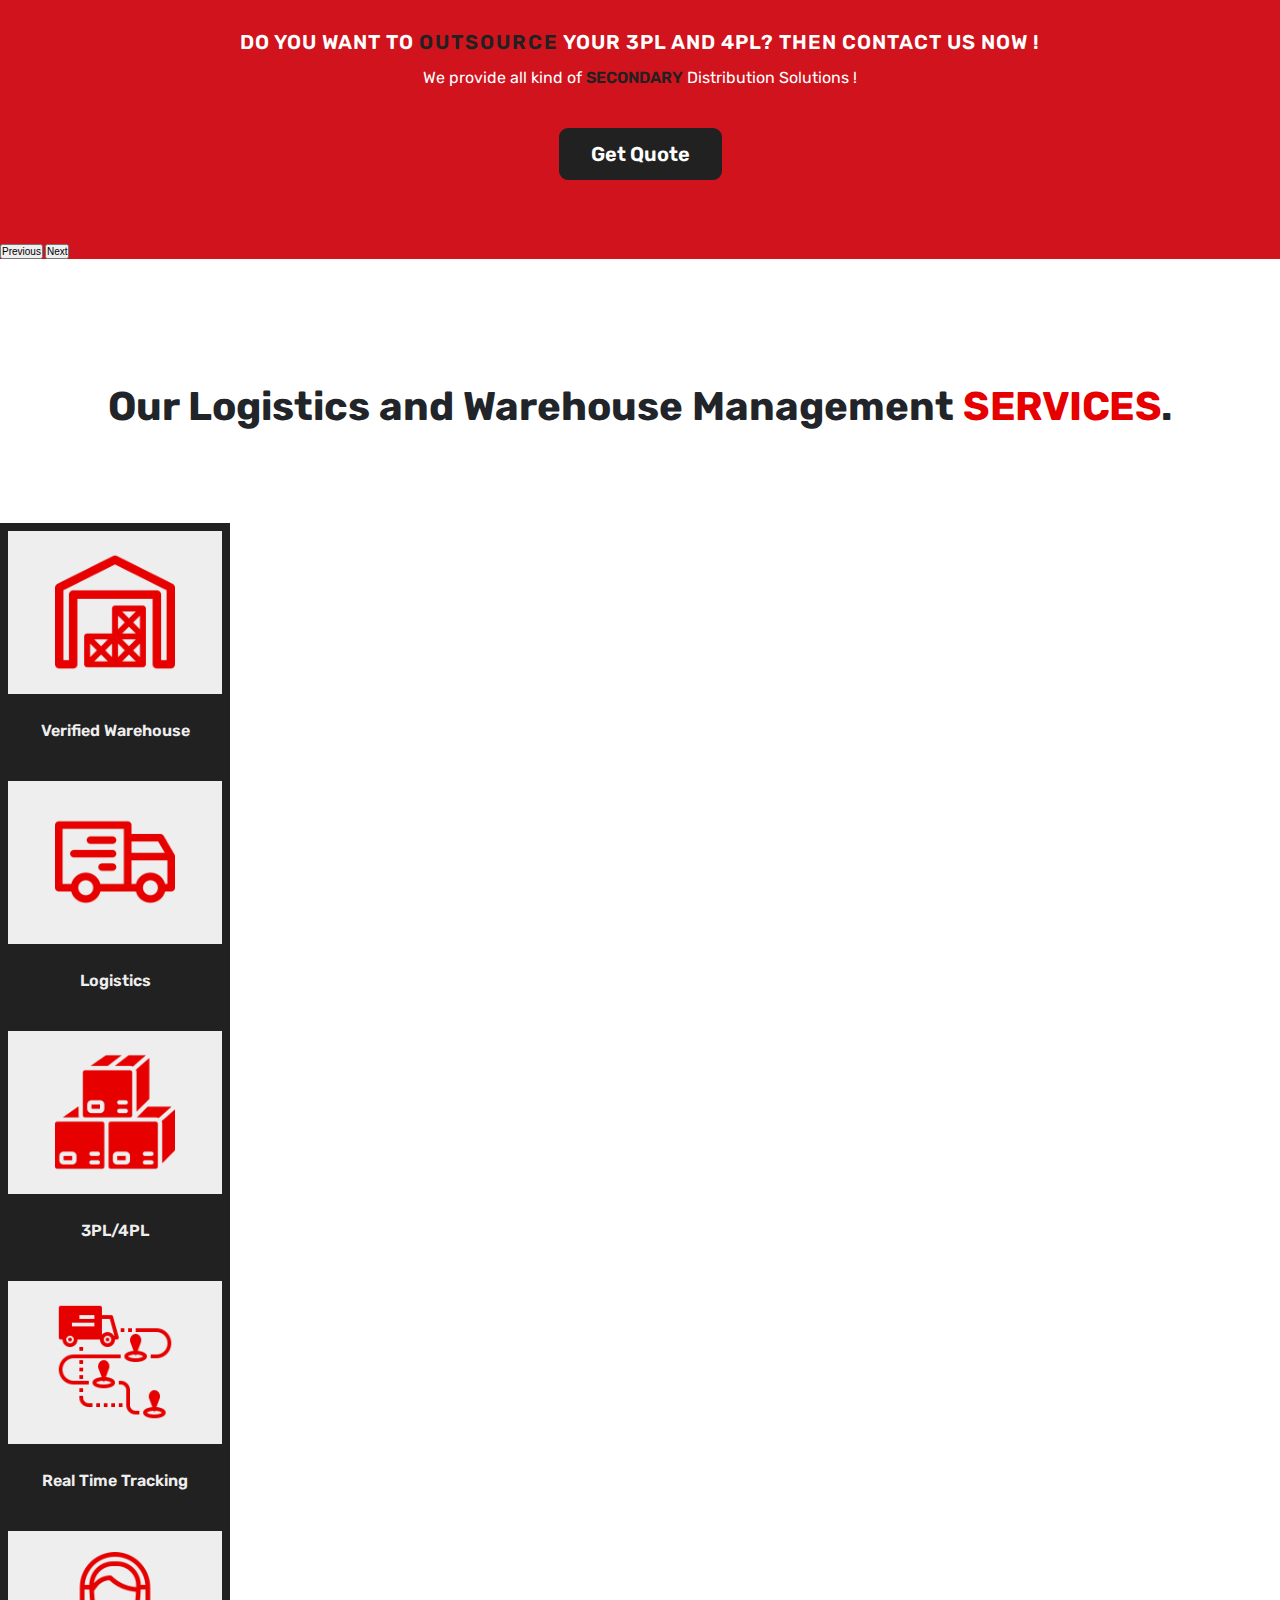
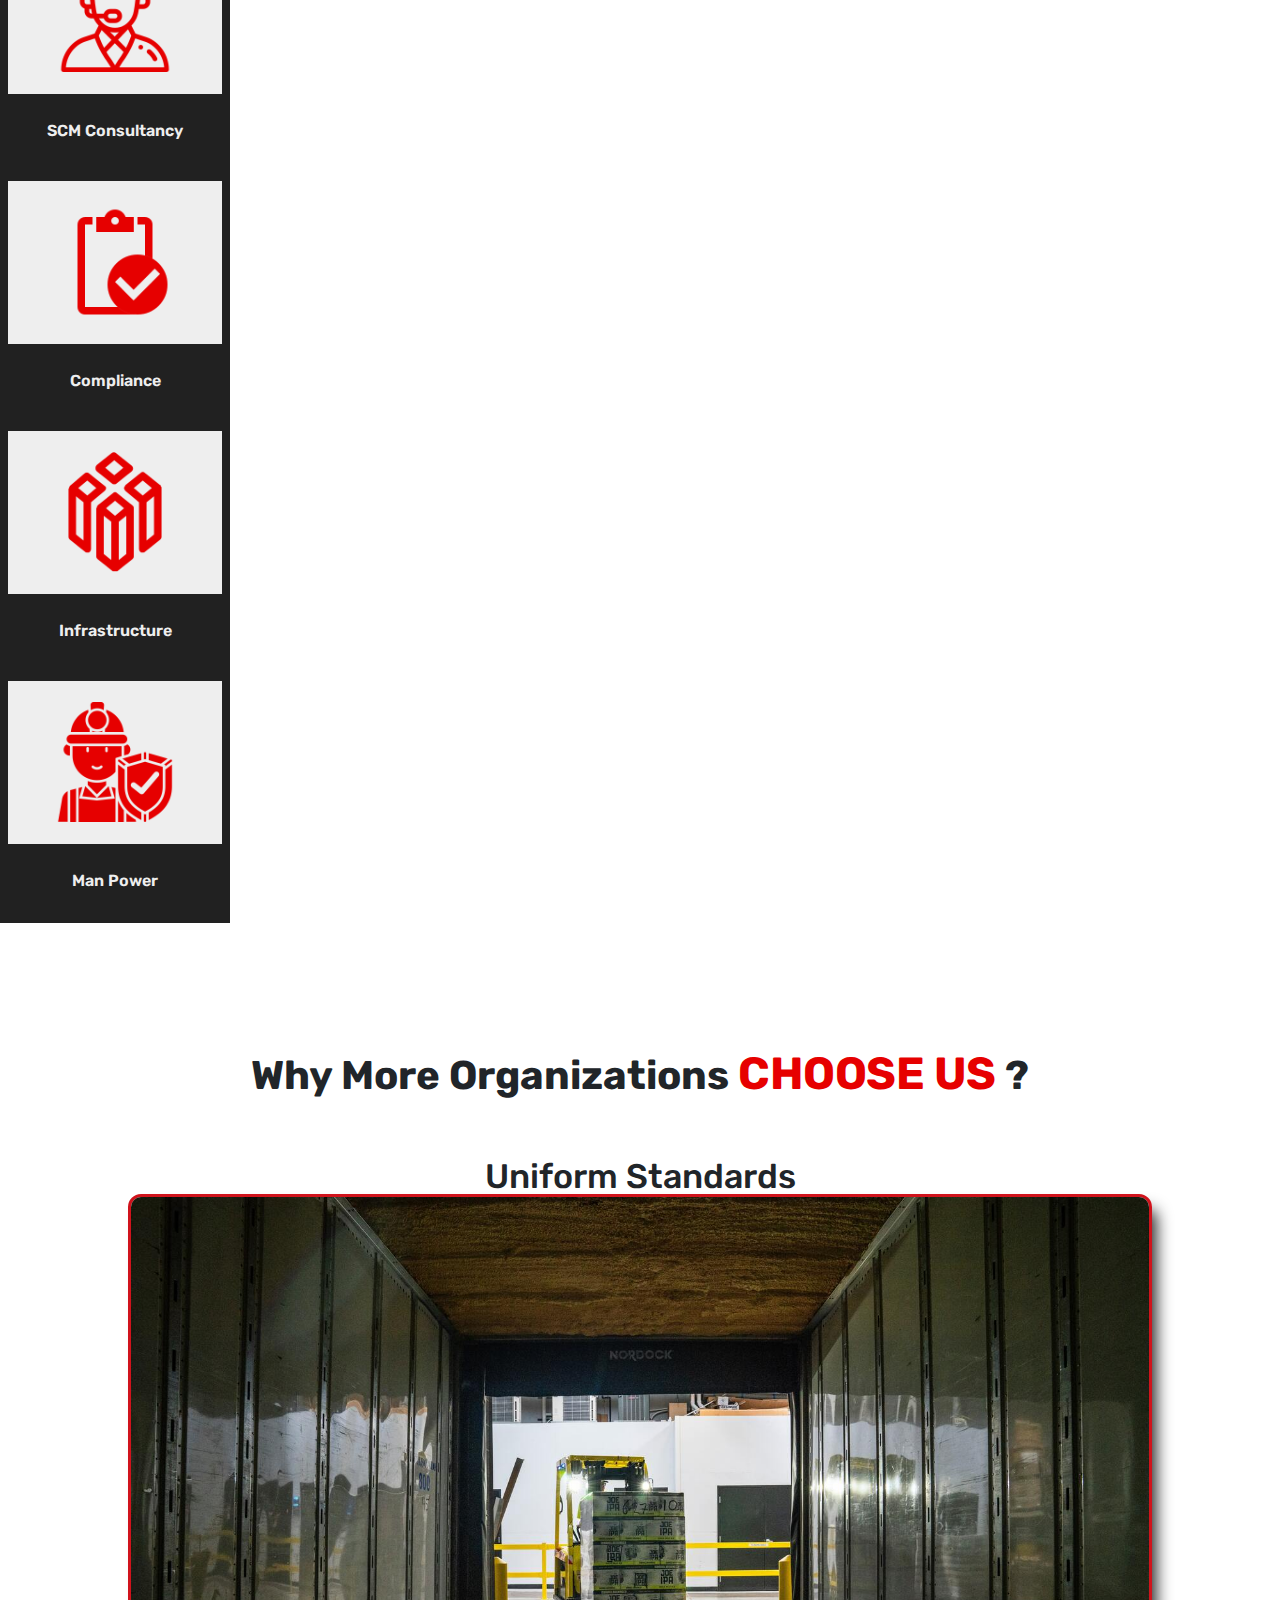
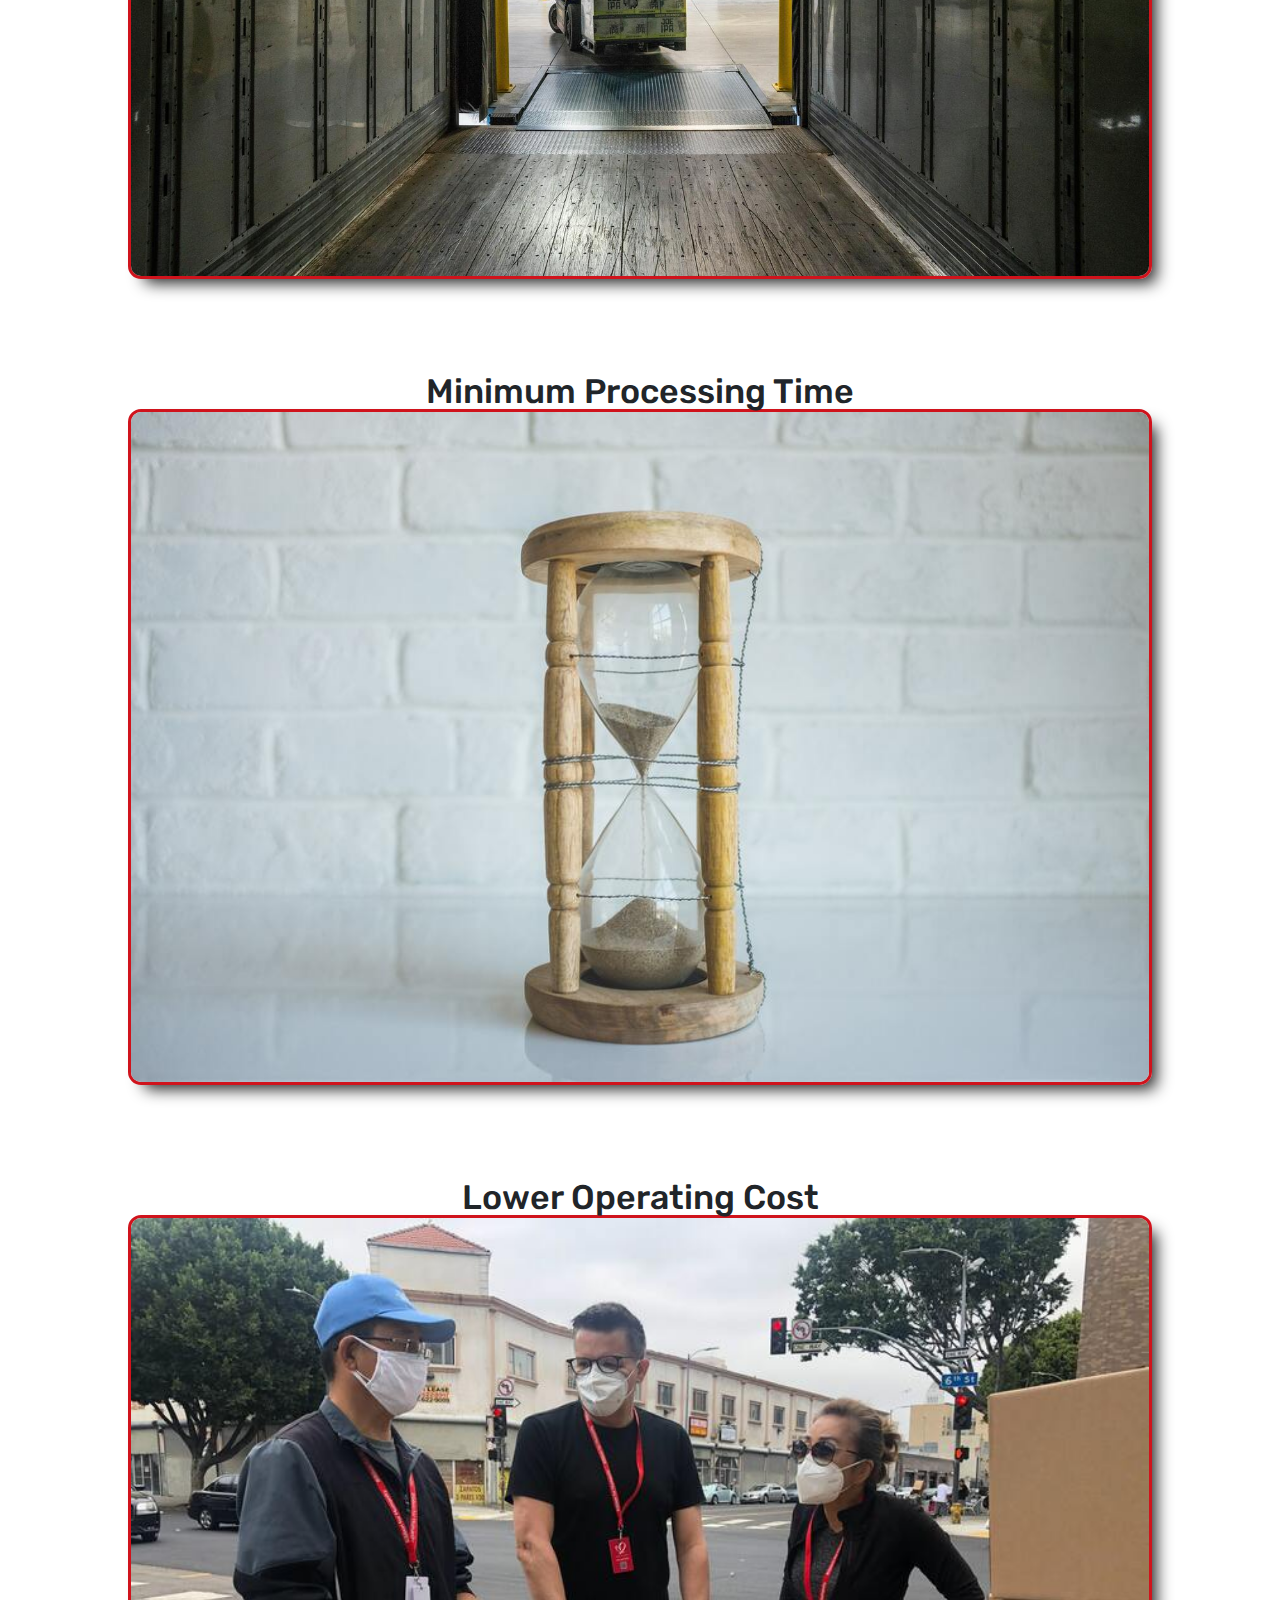
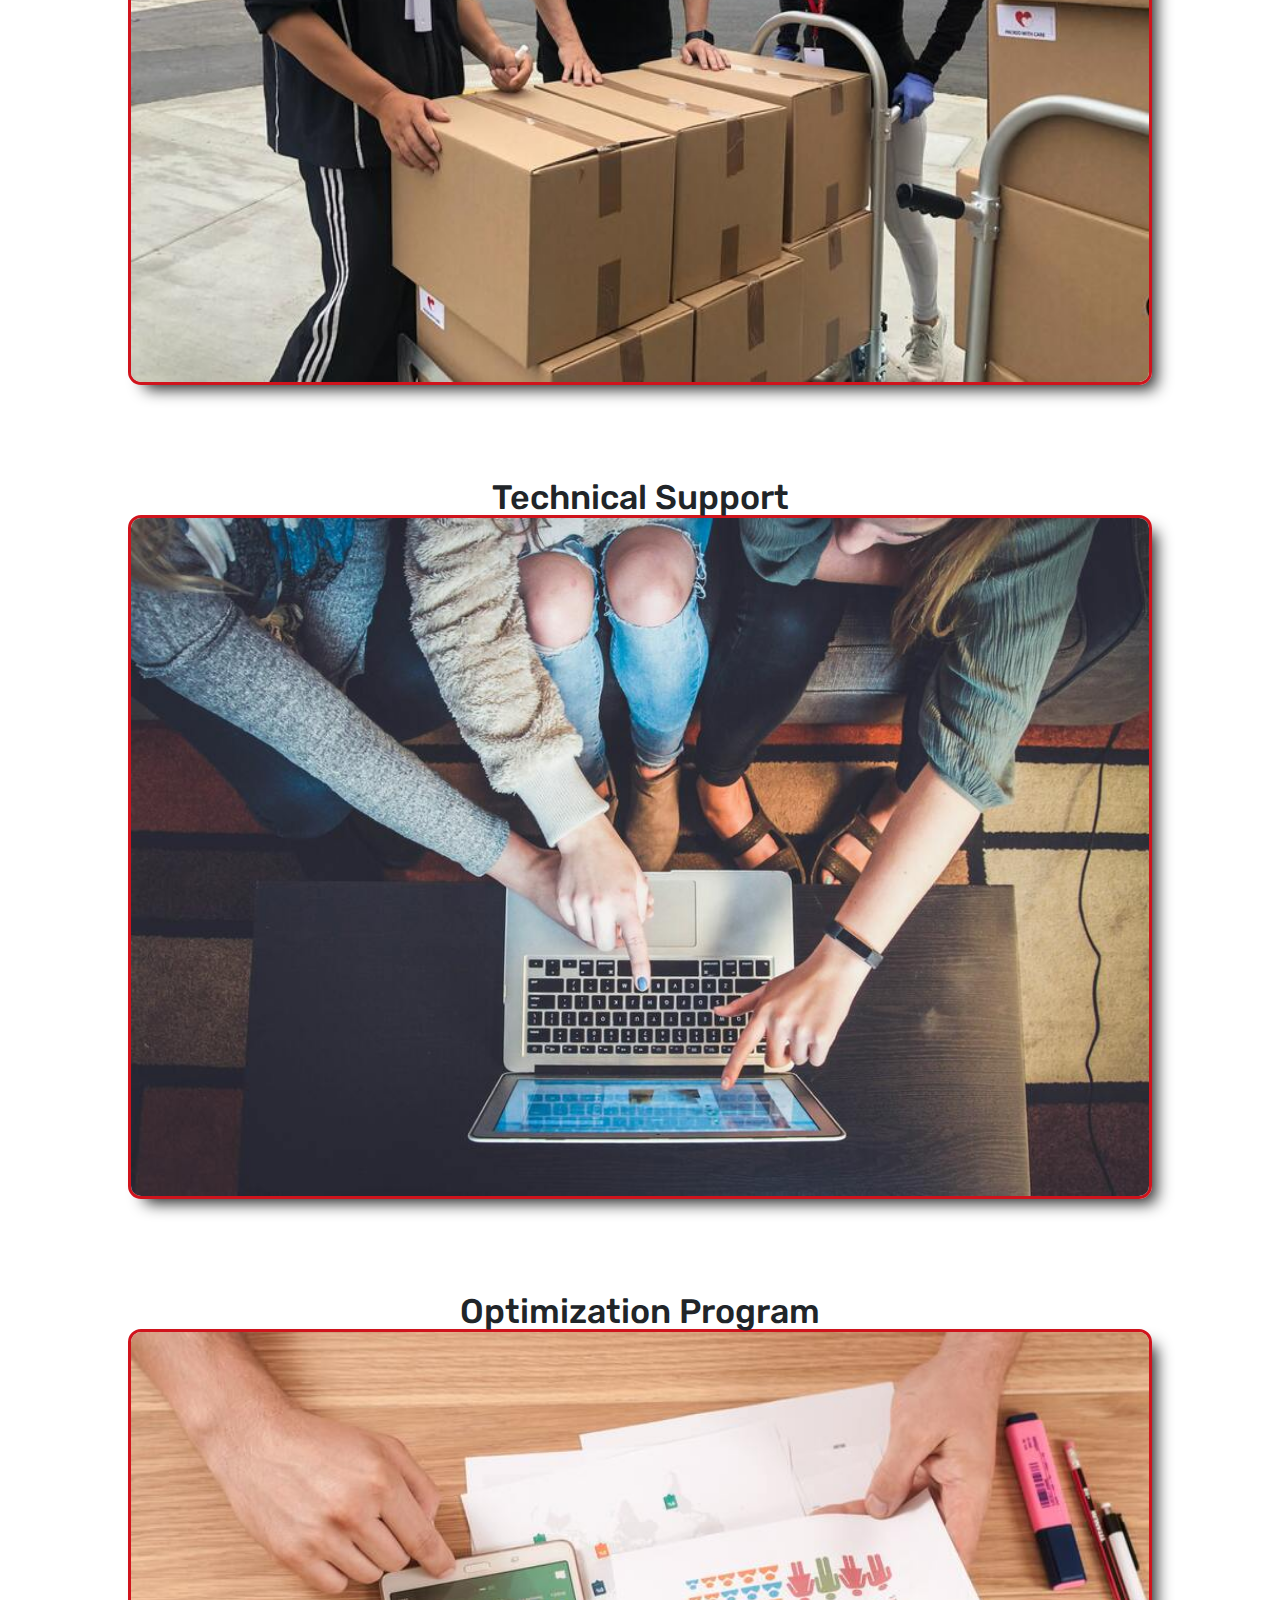
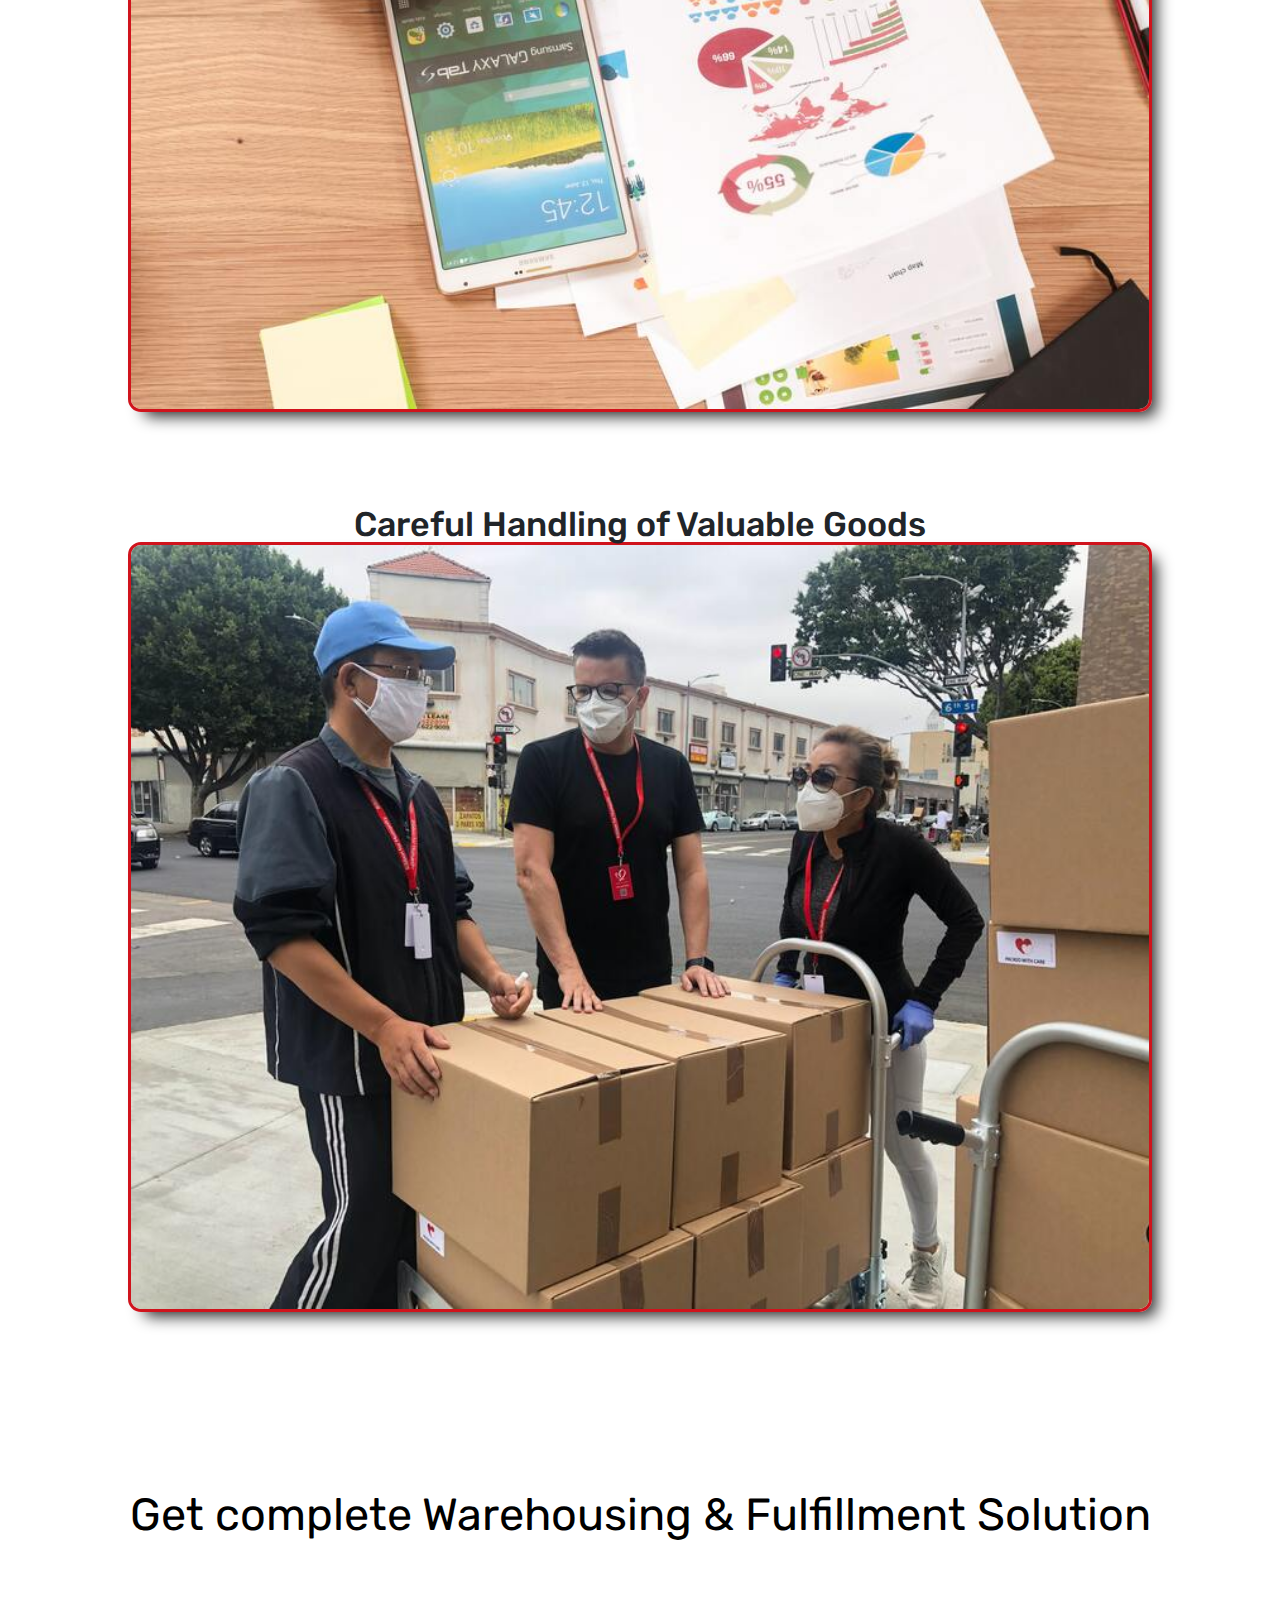
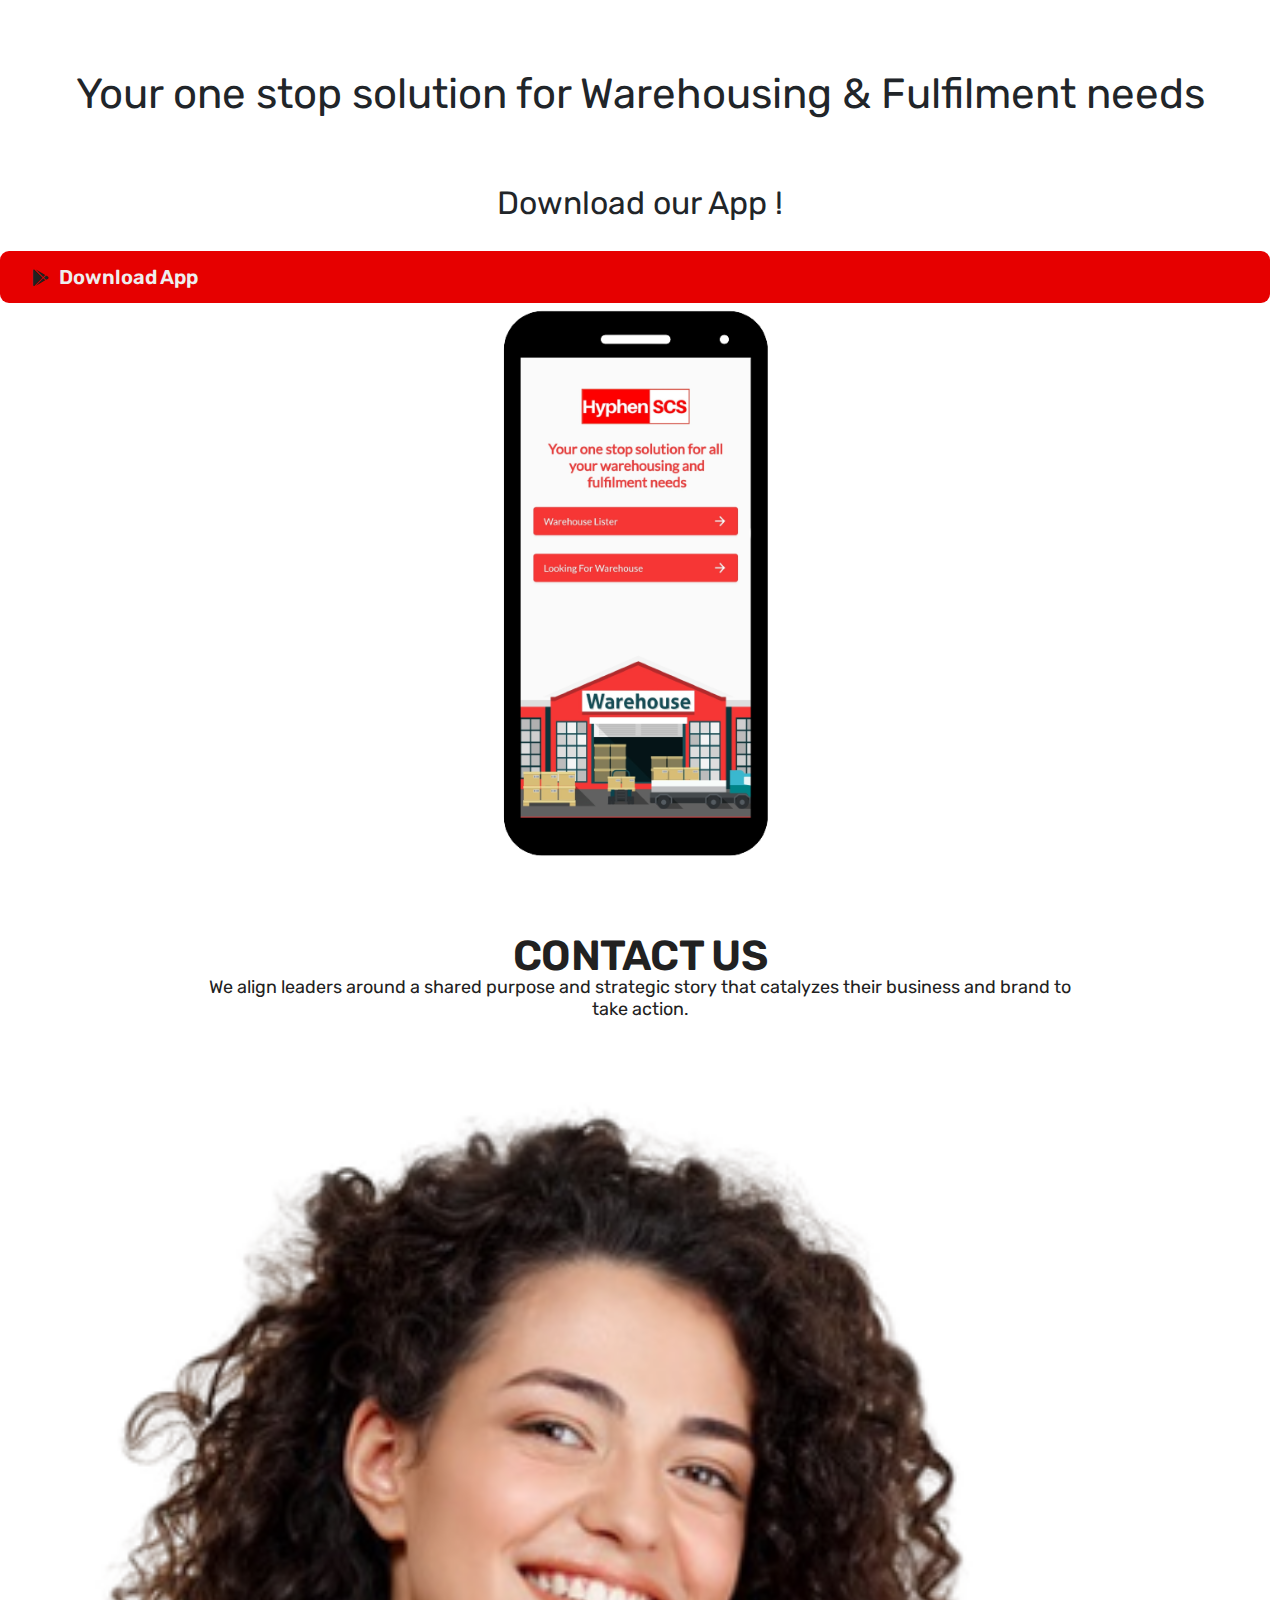
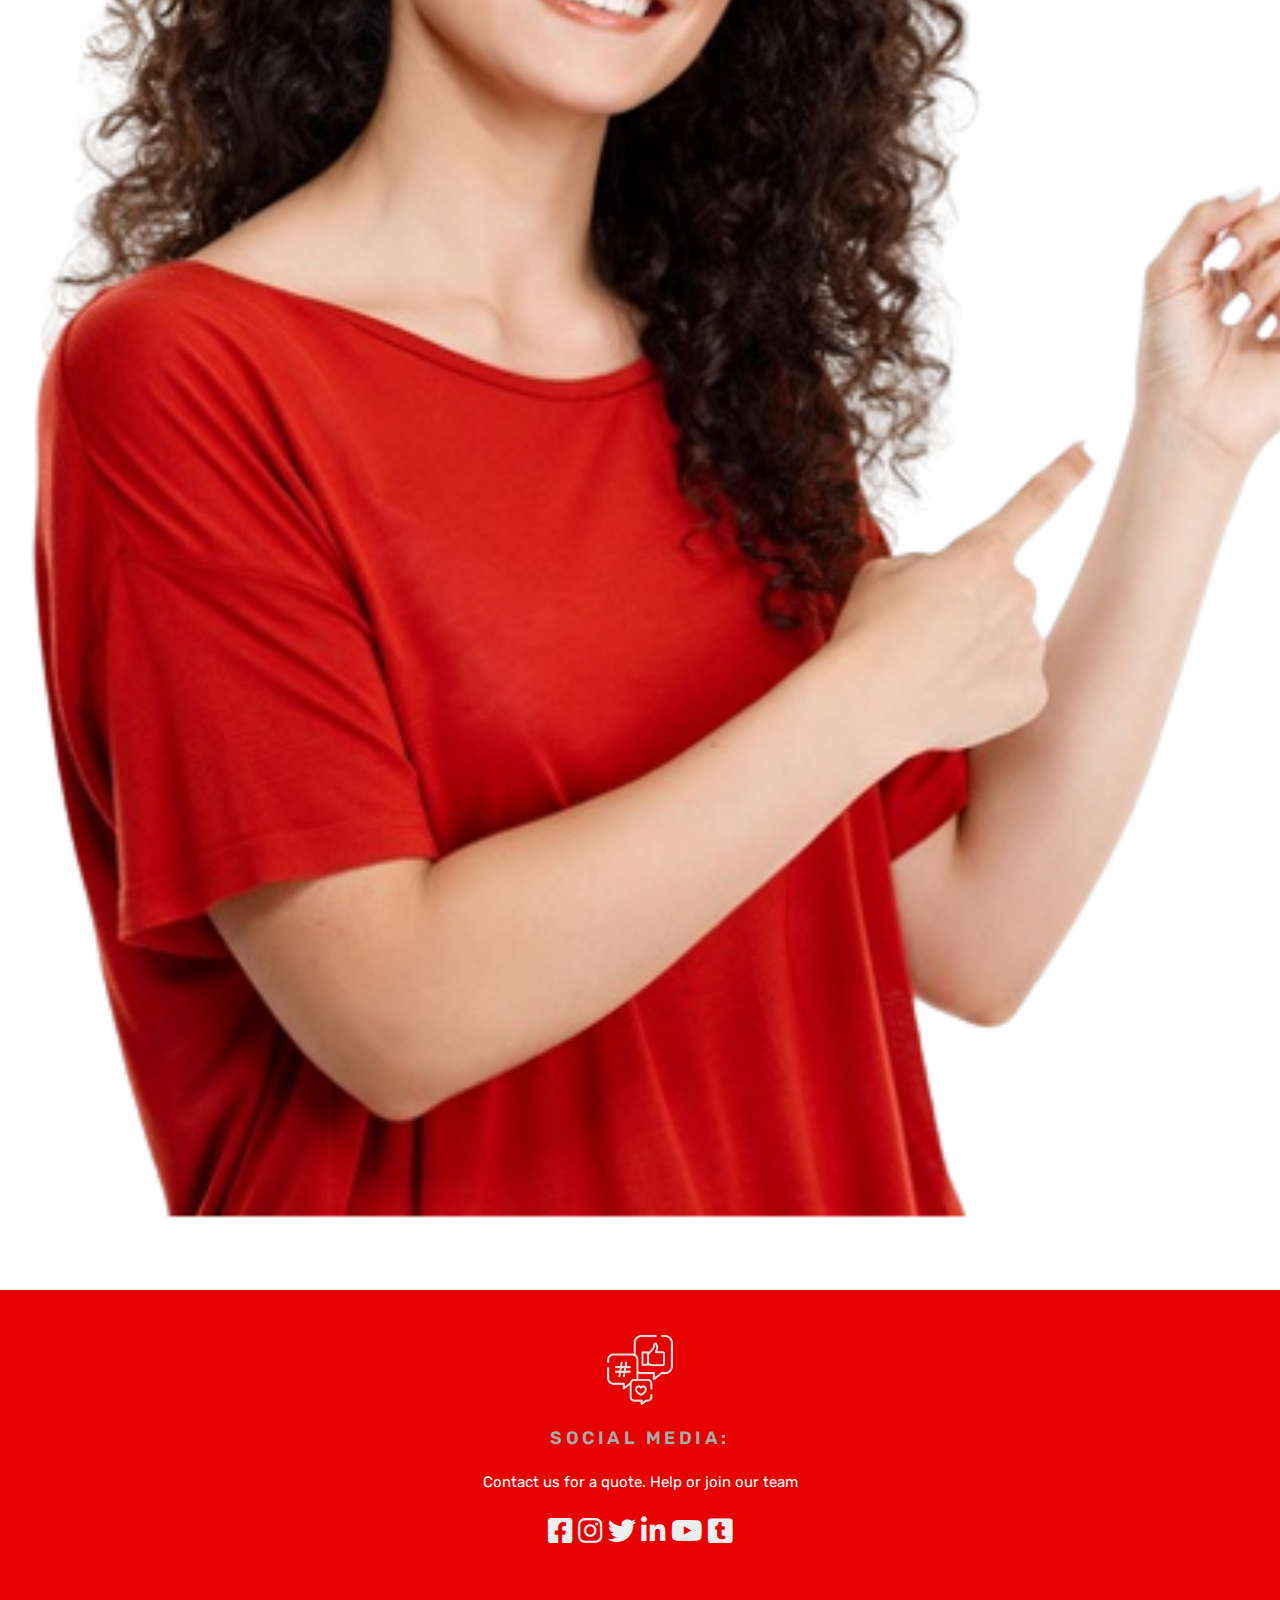
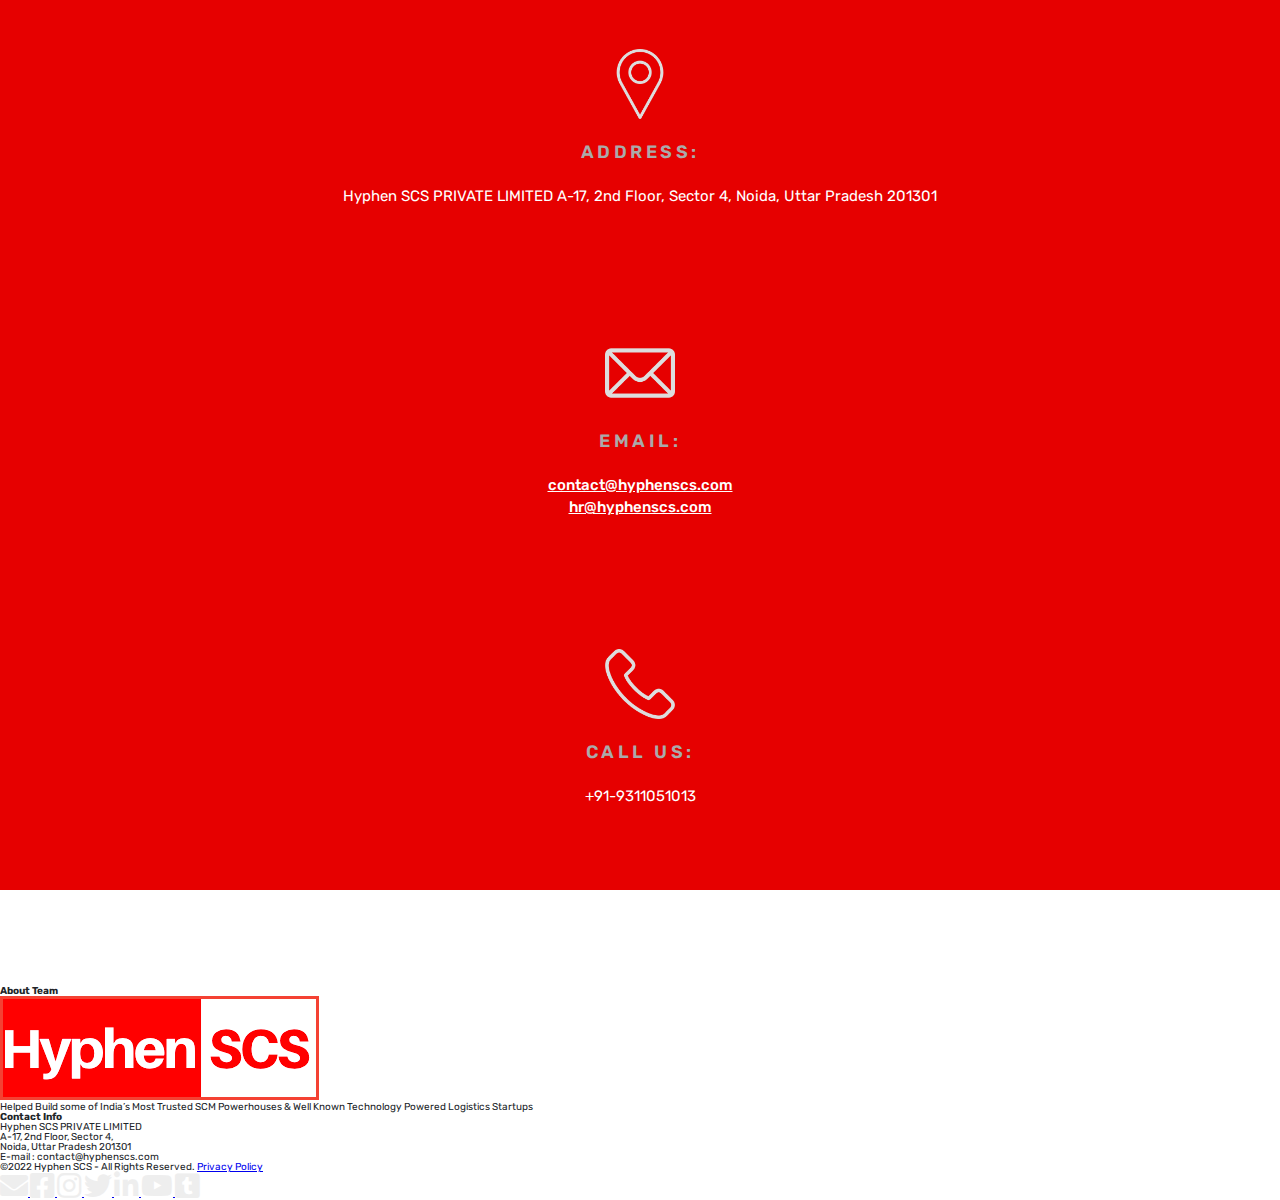
==== commit 990c81fe: "Update index.html" ====
--- a/index.html
+++ b/index.html
@@ -99,7 +99,7 @@
               Warehousing & Fulfilment Solutions
             </h1>
             <p class="home-description">
-              We provide End-to-End warehouse management, fulfillment, and
+              We provide End-to-End warehouse management, fulfilment, and
               secondary distribution of both E-com and Non-Ecom segments.
             </p>
             <!--
@@ -692,4 +692,4 @@
   <!-- JS FILES -->
 </body>
 
-</html>+</html>
